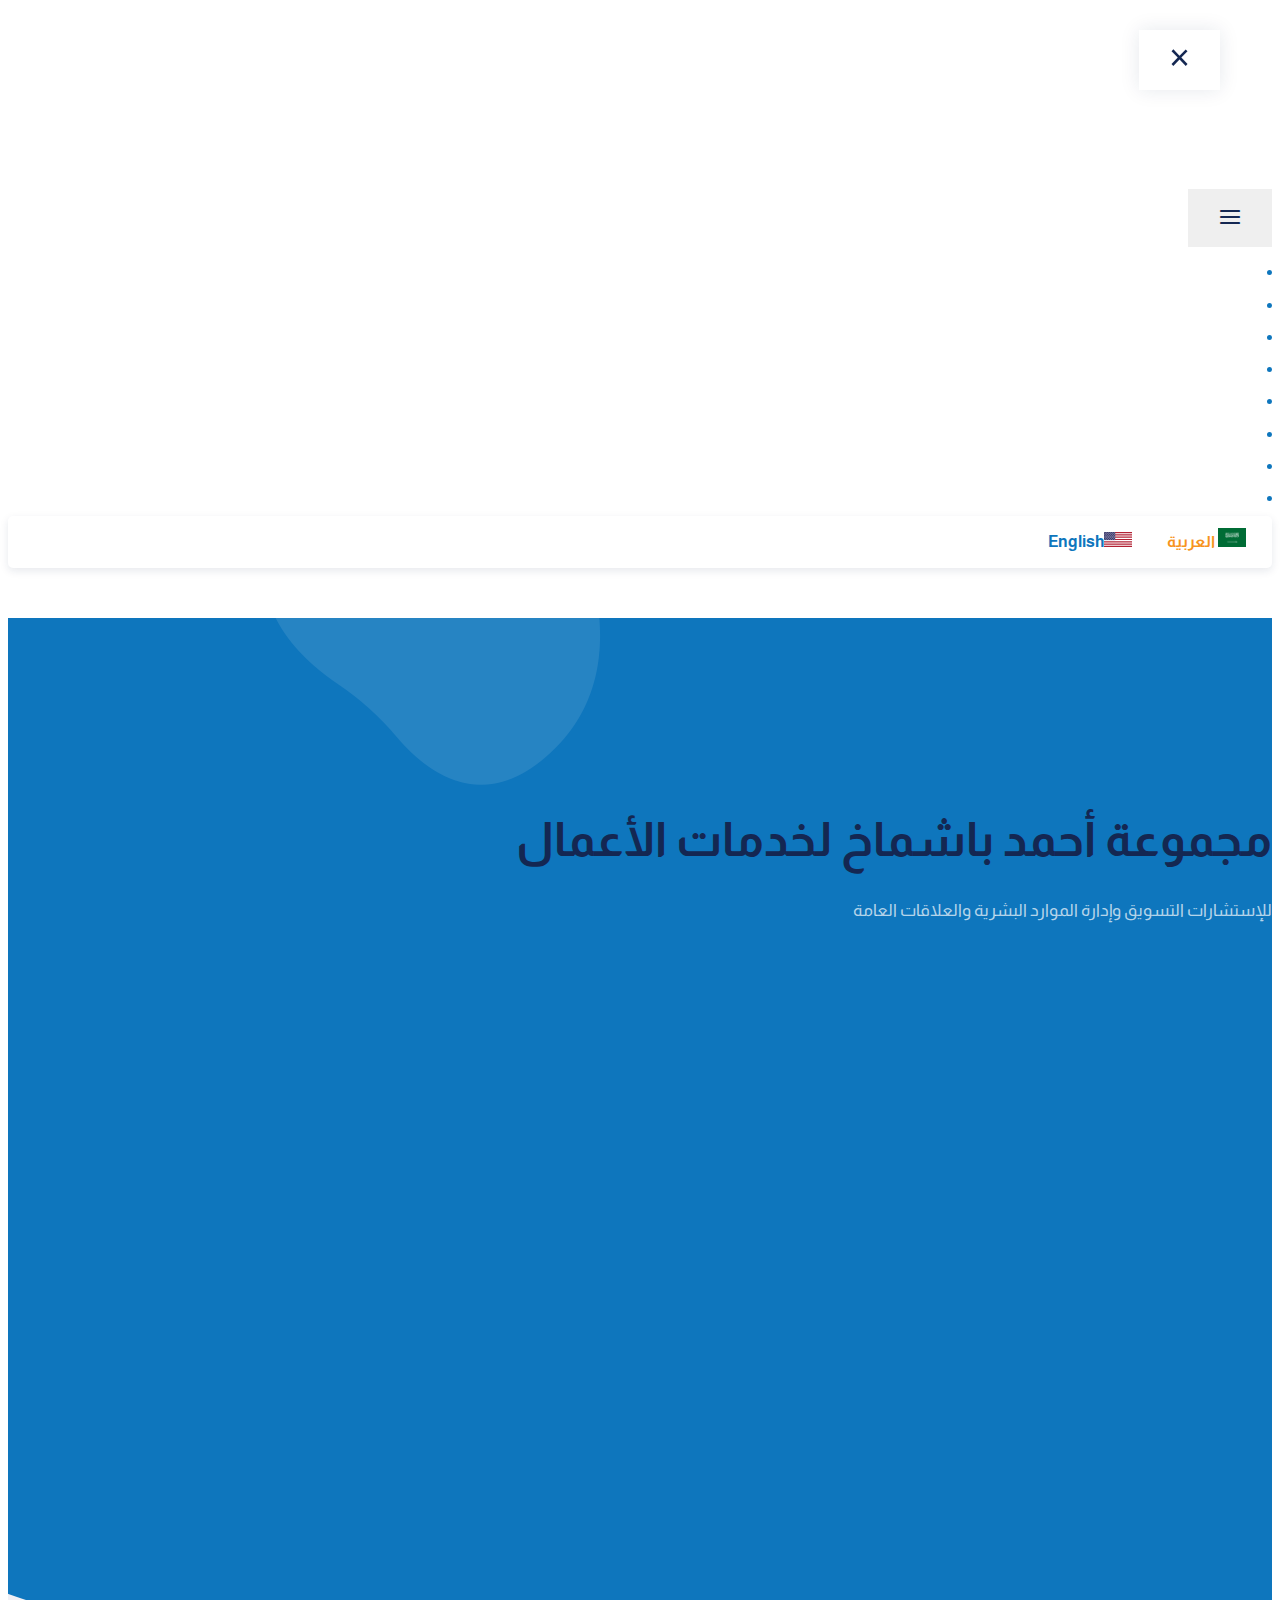
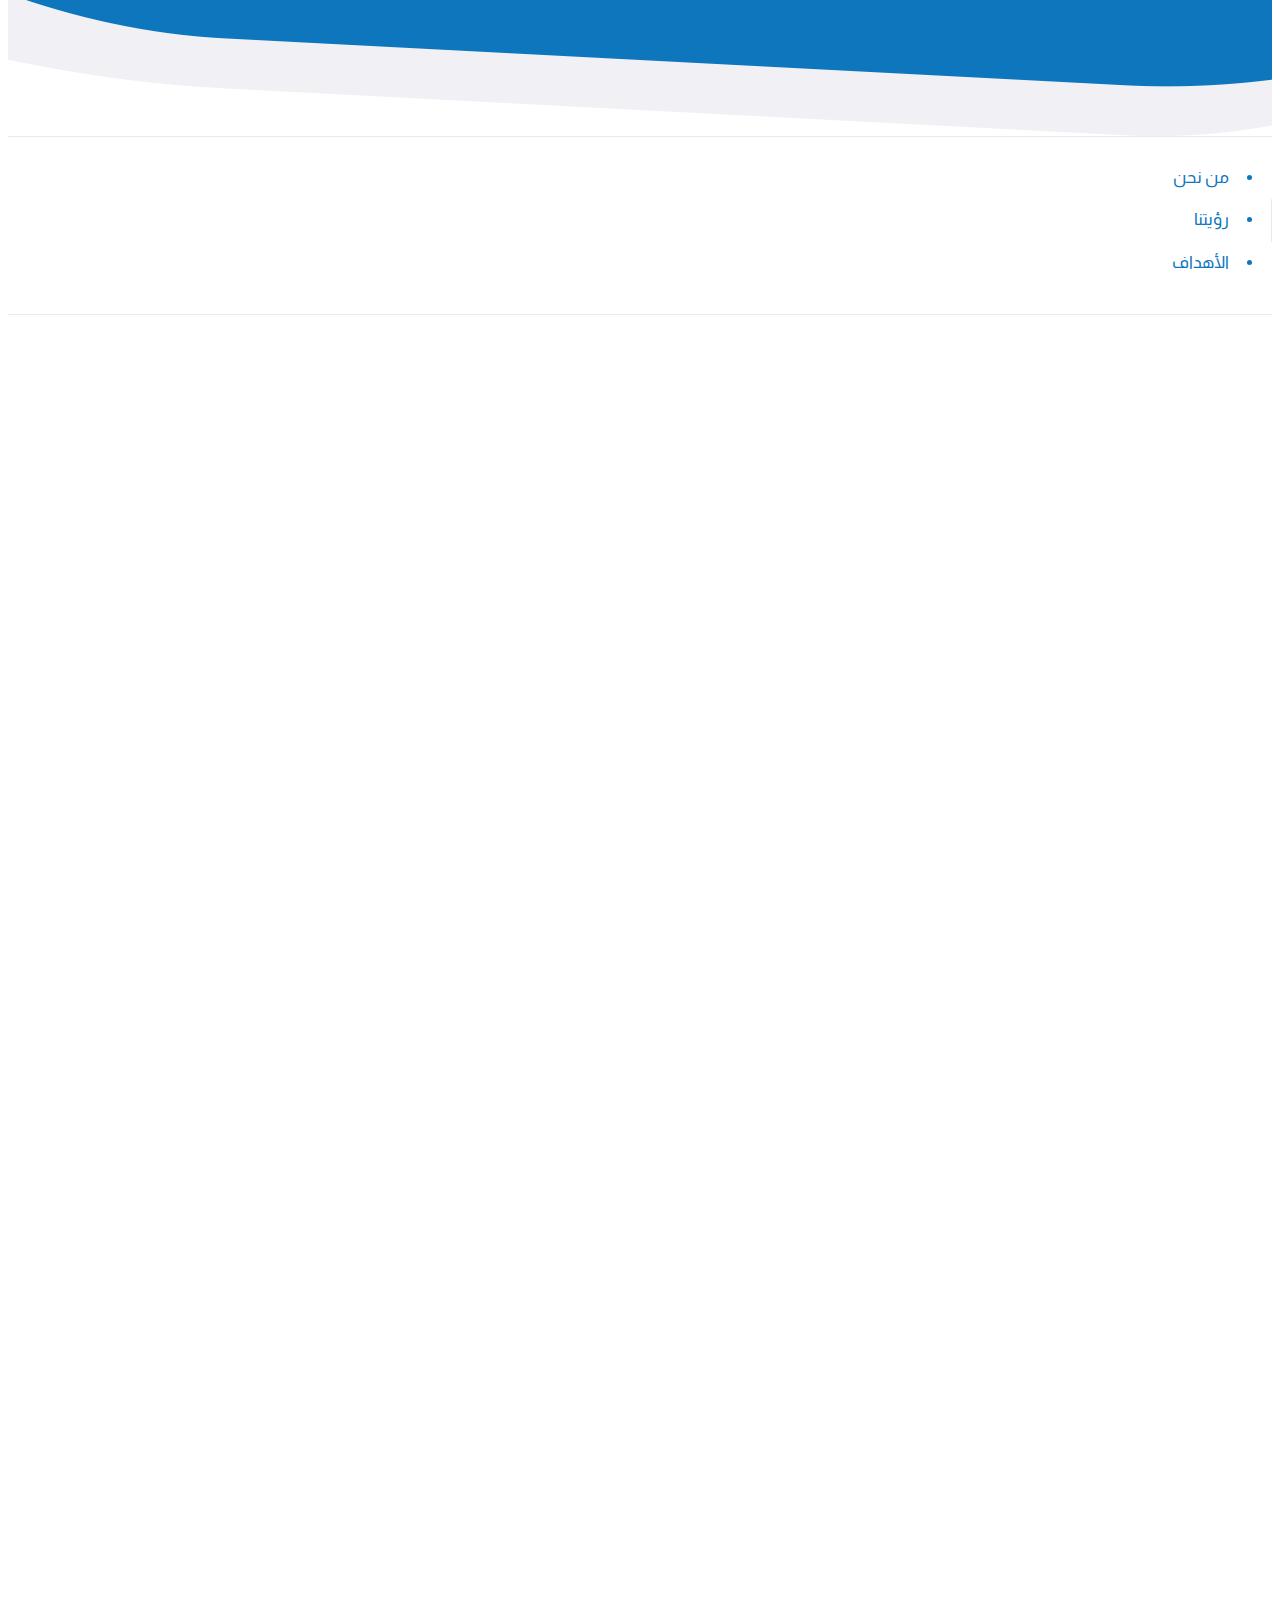
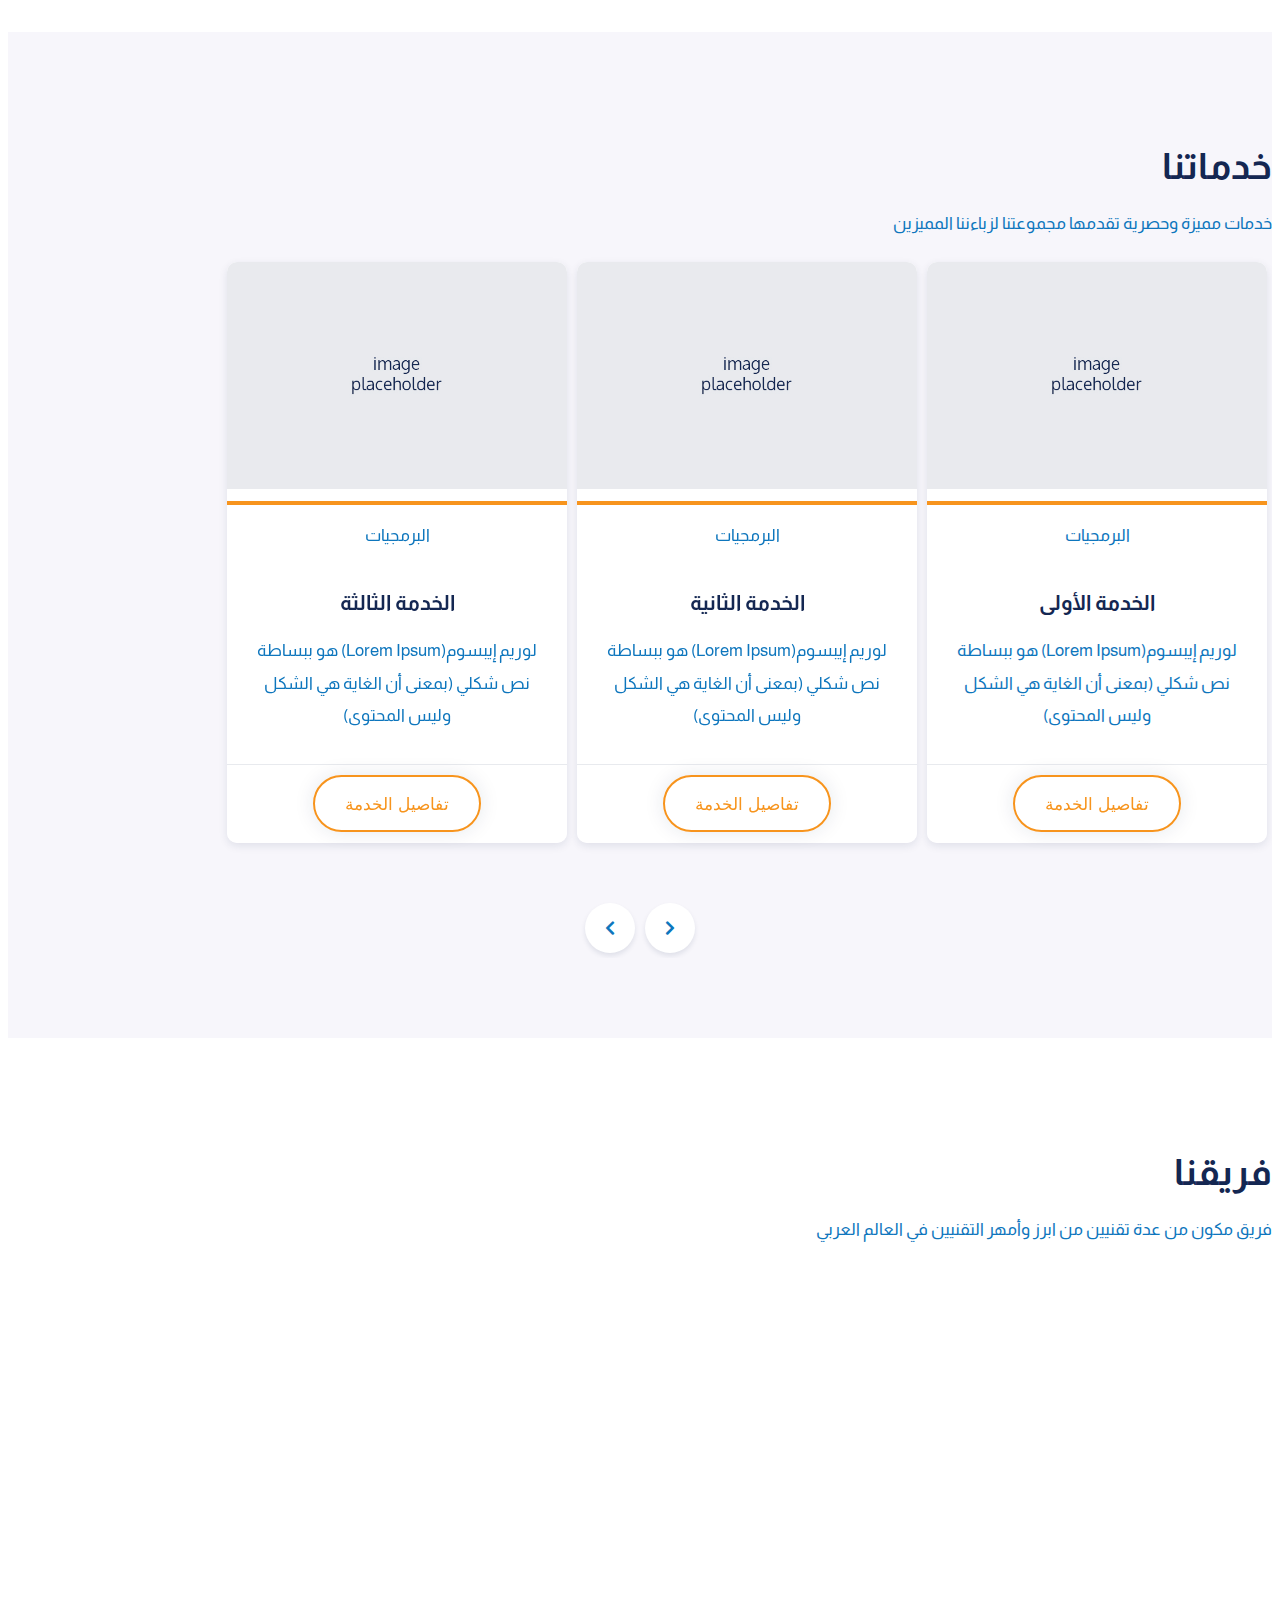
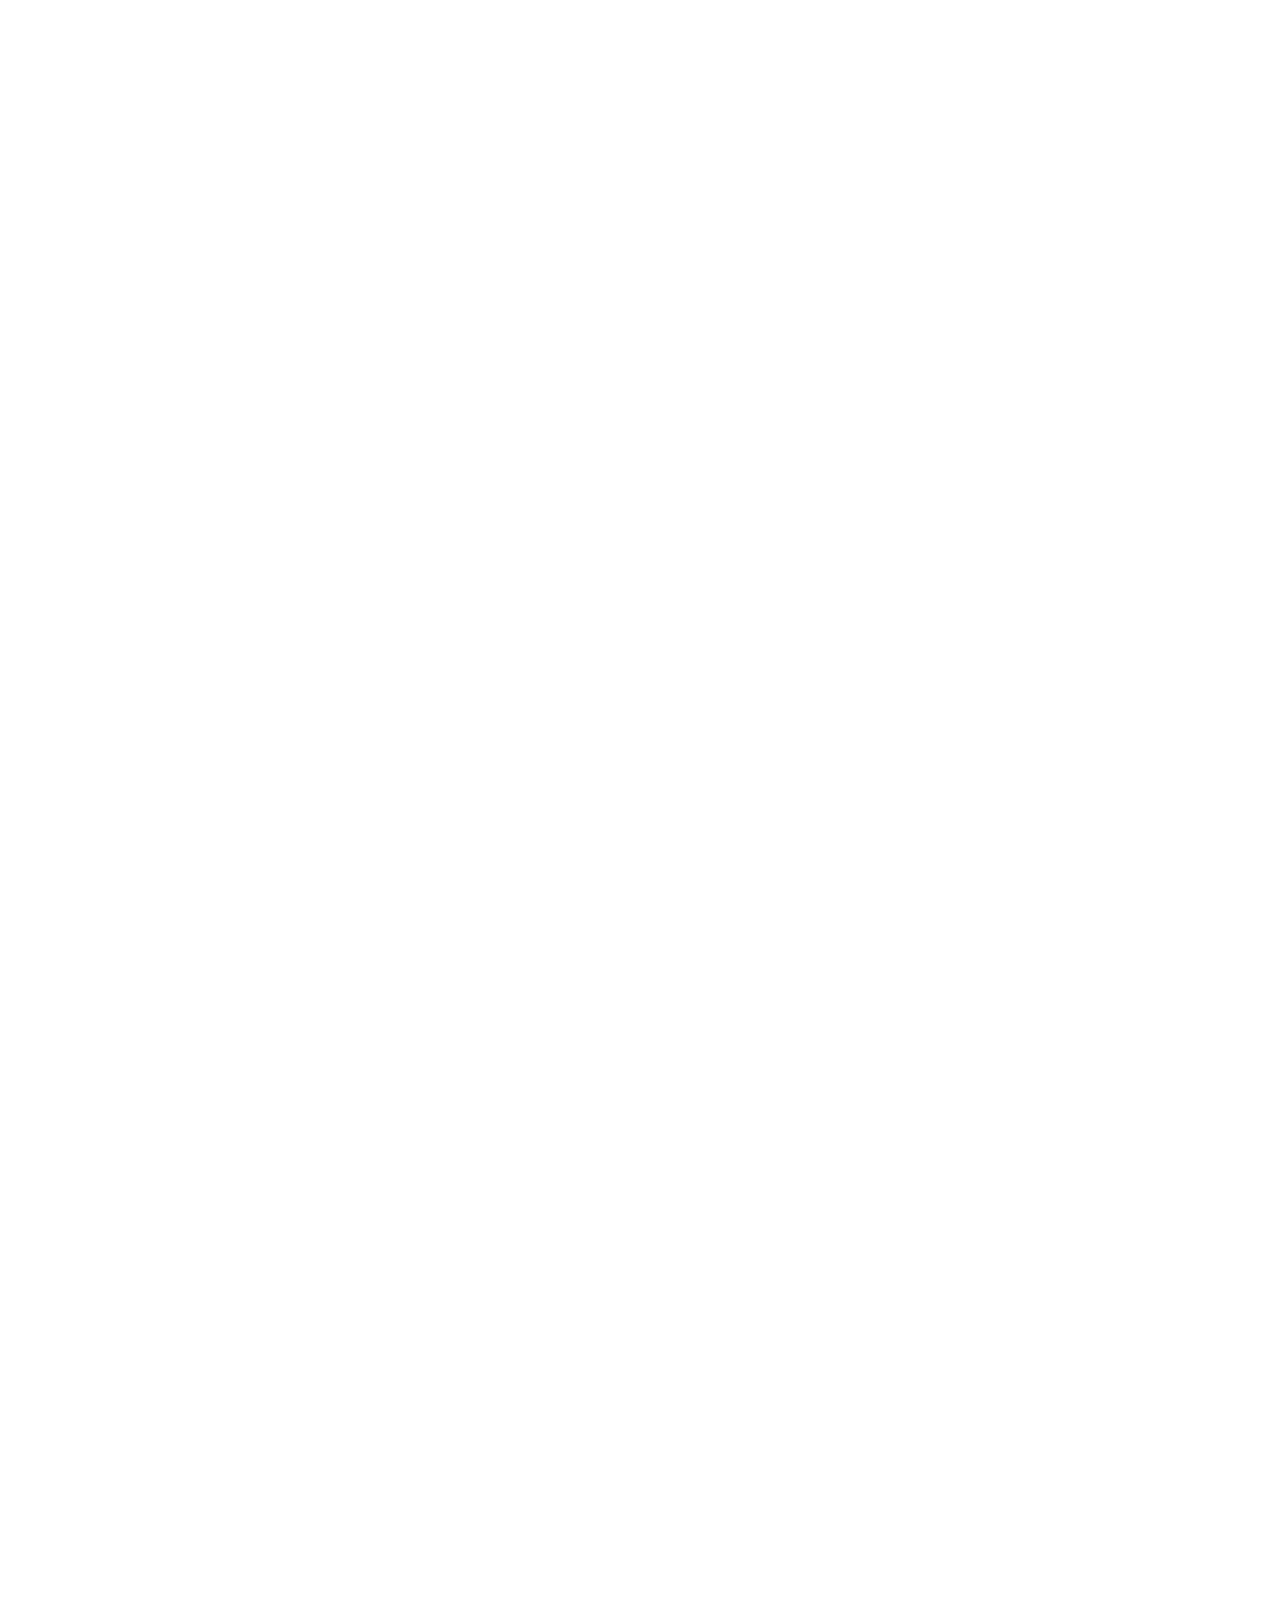
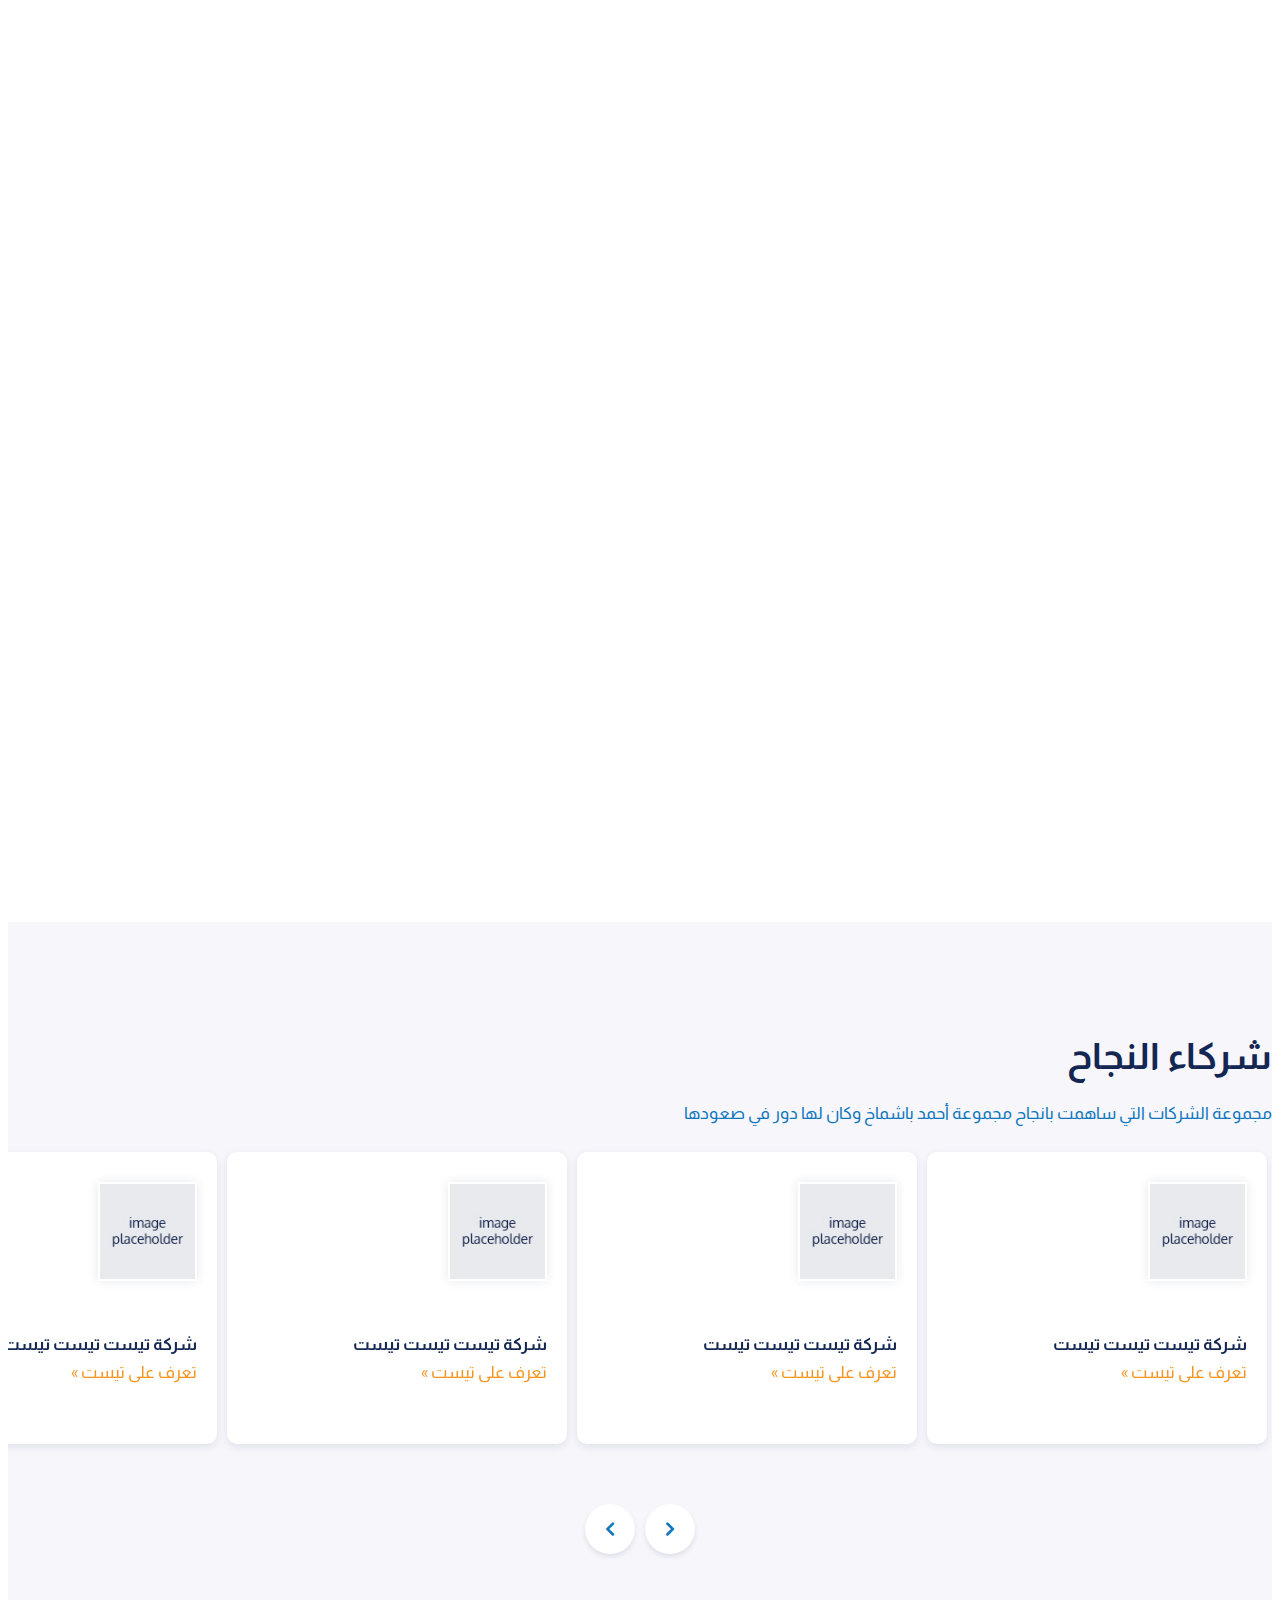
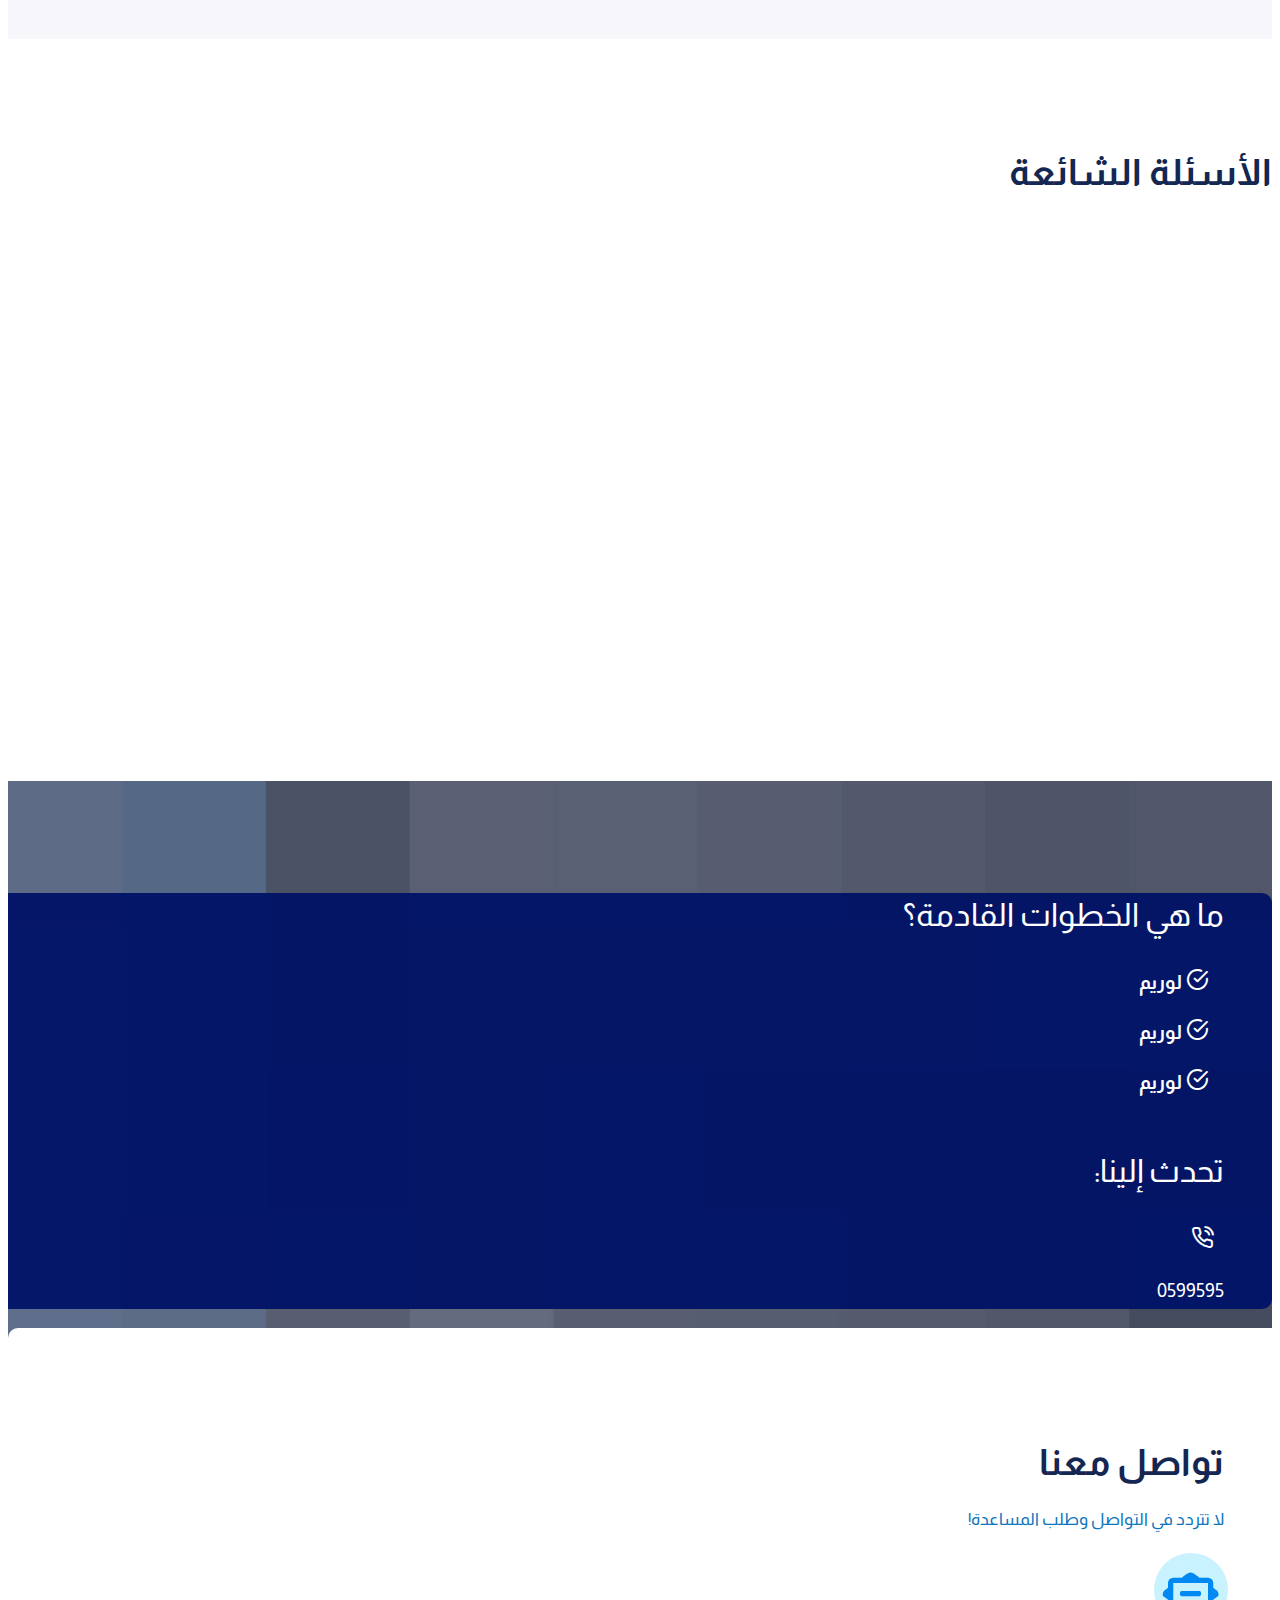
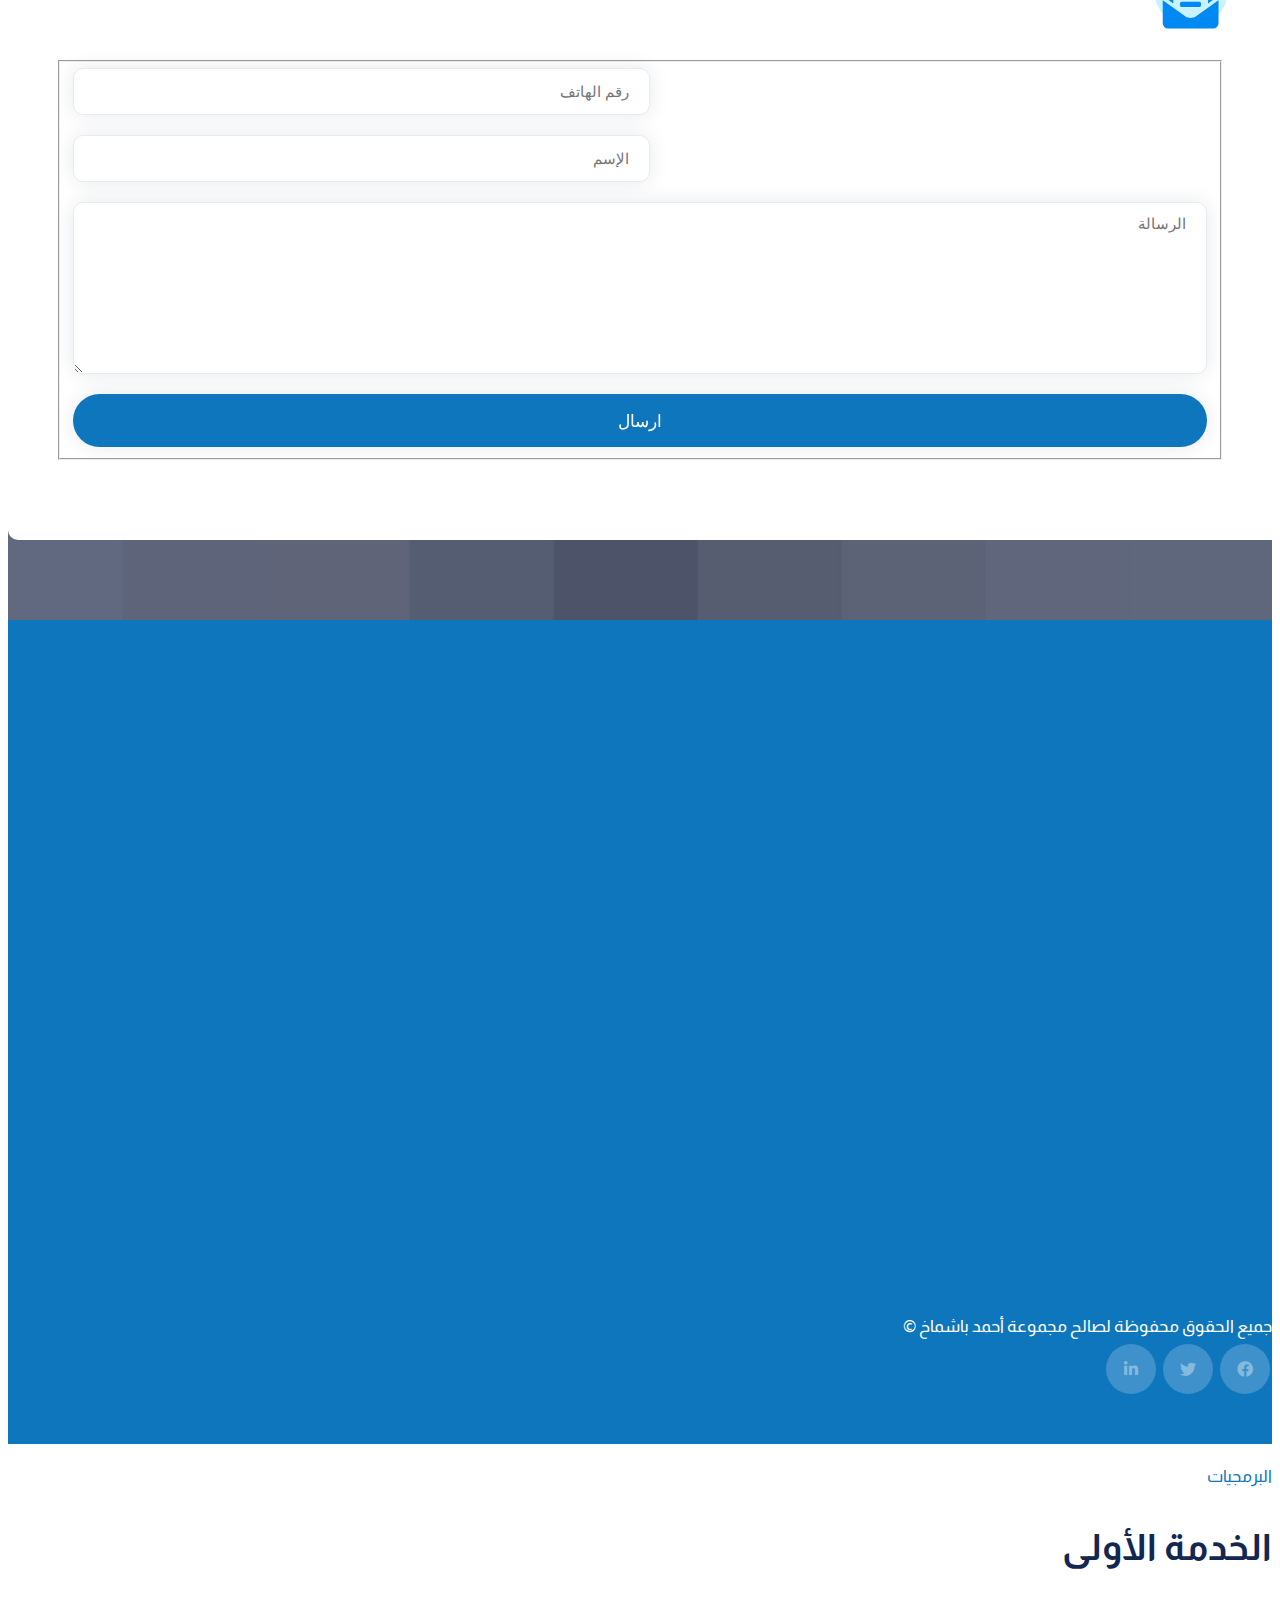
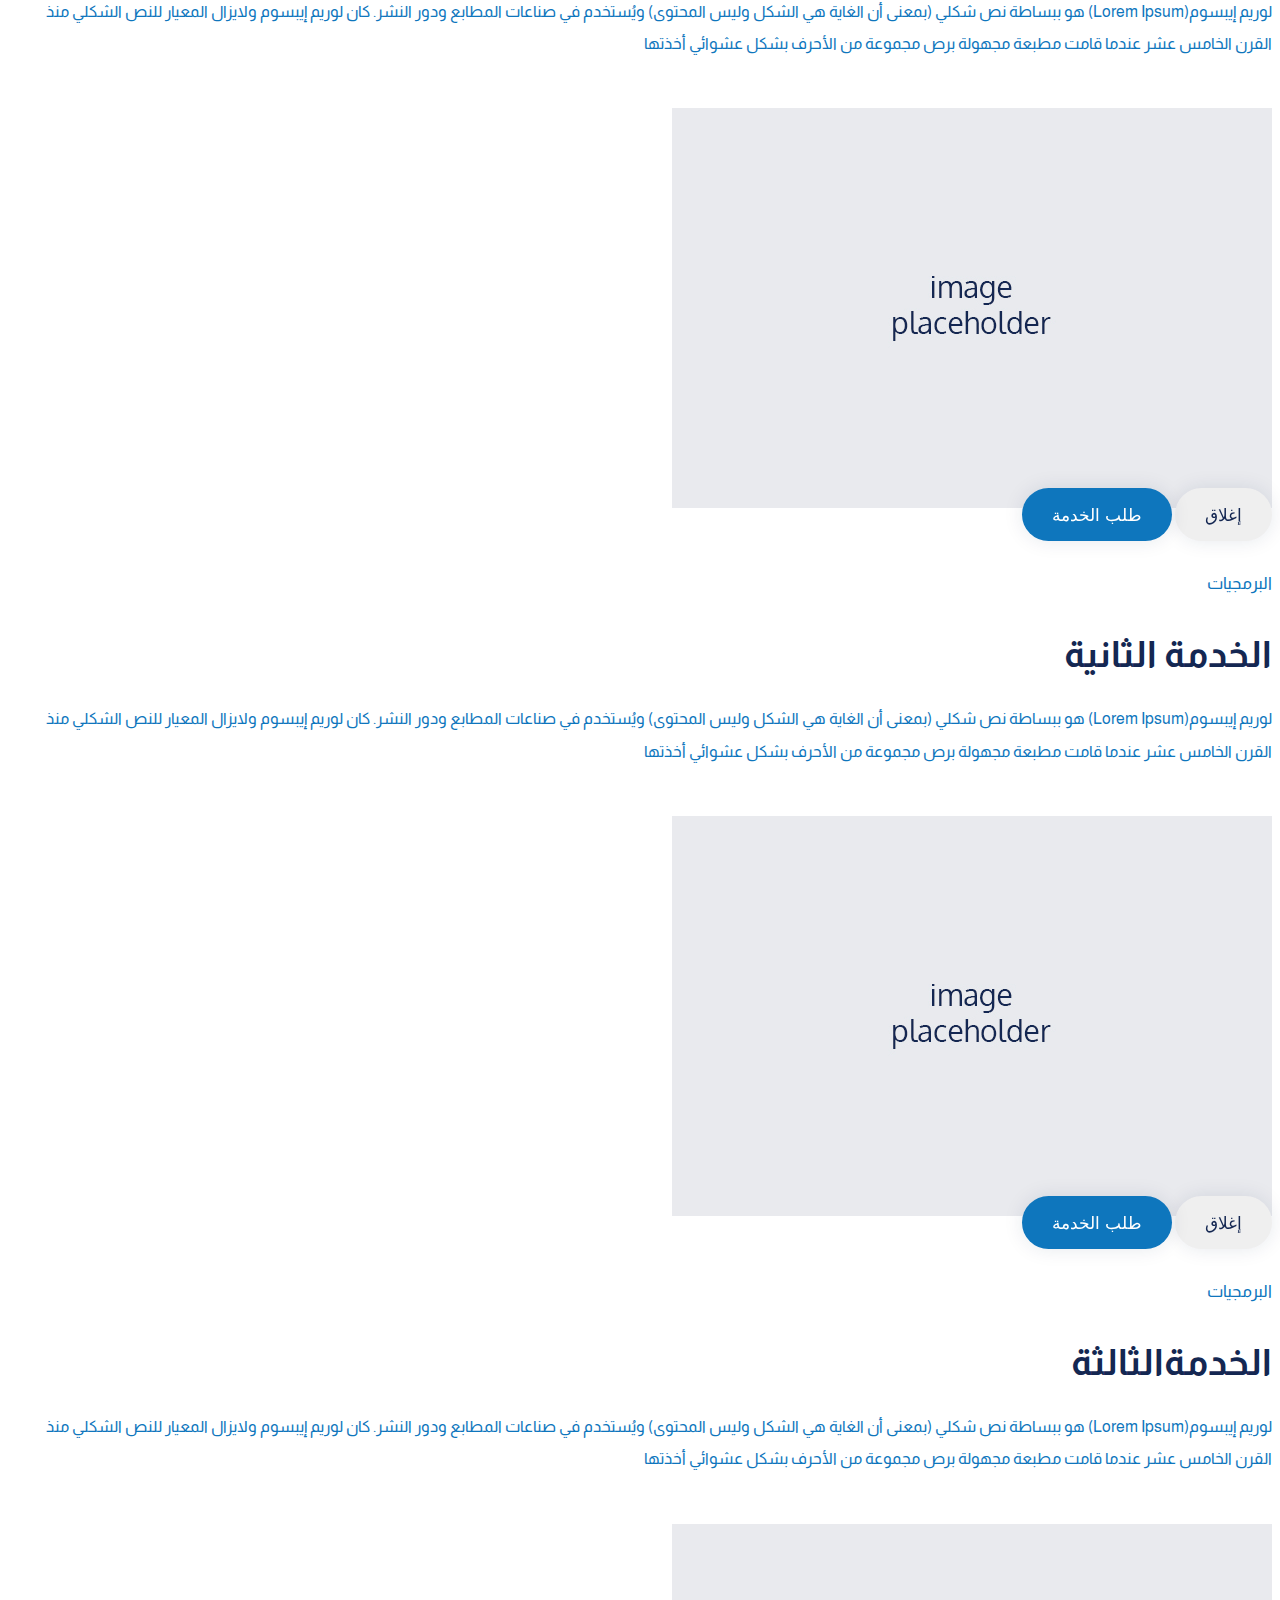
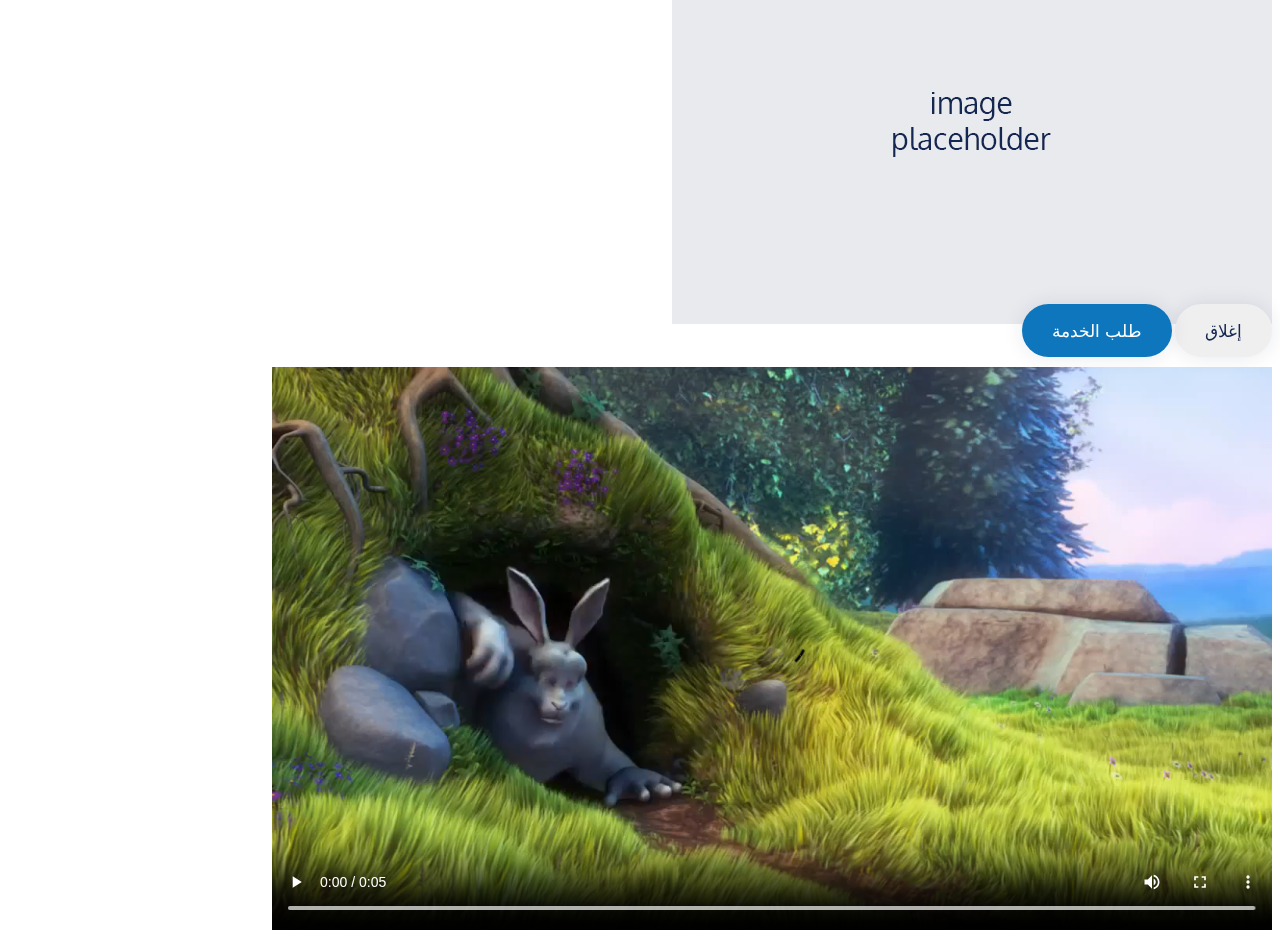
==== index-ar.html @ 136cfb00 "Add files via upload" ====
<!doctype html>
<html lang="ar">

<head>
    <meta charset="utf-8">
    <meta name="viewport" content="width=device-width, initial-scale=1">
    <meta name="format-detection" content="telephone=no">
    <title>مجموعة أحمد باشماخ</title>
    <meta name="author" content="">
    <meta name="description" content="Landing Page">
    <meta name="keywords"
        content="landing, creative, works, showcase, portfolio, projects, modern, agency, freelancers">

    <!-- FAVICON FILES -->
    <link href="assets/images/icons/apple-touch-icon-144-precomposed.png" rel="apple-touch-icon" sizes="144x144">
    <link href="assets/images/icons/apple-touch-icon-120-precomposed.png" rel="apple-touch-icon" sizes="120x120">
    <link href="assets/images/icons/apple-touch-icon-76-precomposed.png" rel="apple-touch-icon" sizes="76x76">
    <link href="assets/images/icons/logo-sticky.png" rel="shortcut icon">

    <!-- GOOGLE WEB FONT -->
    <link href="https://fonts.googleapis.com/css?family=Oxygen:300,400,700&display=swap" rel="stylesheet">
    <link rel="preconnect" href="https://fonts.googleapis.com">
    <link rel="preconnect" href="https://fonts.gstatic.com" crossorigin>
    <link href="https://fonts.googleapis.com/css2?family=Almarai:wght@300;400;700;800&display=swap" rel="stylesheet">

    <!-- CSS FILES -->
    <!-- <link rel="stylesheet" href="assets/css/bootstrap.min.css"> -->
    <!-- CSS -->
    <link rel="stylesheet" href="https://cdn.rtlcss.com/bootstrap/v4.5.3/css/bootstrap.min.css"
        integrity="sha384-JvExCACAZcHNJEc7156QaHXTnQL3hQBixvj5RV5buE7vgnNEzzskDtx9NQ4p6BJe" crossorigin="anonymous">
    <link rel="stylesheet" href="assets/css/ar-style.css">

    <link rel="stylesheet" href="assets/fonts/iconfont.css">
    <link rel="stylesheet" href="assets/css/swiper.min.css">
    <link rel="stylesheet" href="assets/css/venobox.css">
    <link rel="stylesheet" href="assets/css/animate.css">
    <link rel="stylesheet" href="assets/css/select2.min.css">
    <link rel="stylesheet" href="https://pro.fontawesome.com/releases/v5.10.0/css/all.css"
        integrity="sha384-AYmEC3Yw5cVb3ZcuHtOA93w35dYTsvhLPVnYs9eStHfGJvOvKxVfELGroGkvsg+p" crossorigin="anonymous" />
    <link rel="stylesheet" href="assets/css/style.css">
    <link rel="stylesheet" href="assets/css/responsive.css">
    <link rel="stylesheet" href="assets/css/color-1.css">

    <!--arabic files-->


    <!--arabic files-->

</head>

<body dir="rtl">
    <div id="dtr-wrapper" class="clearfix">

        <!-- Header
============================================= -->
        <header id="dtr-header-global" class="fixed-top">
            <nav class="navbar navbar-expand-lg navbar-dark dtr-menu">
                <div class="container">

                    <!-- light logo -->
                    <a class="navbar-brand logo-light" href="#home"><img src="assets/images/logo.png" alt="logo"
                            width="120px"></a>
                    <!-- dark logo -->
                    <a class="navbar-brand logo-dark" href="#home"><img src="assets/images/logo-sticky.png" alt="logo"
                            width="60px"></a>

                    <!-- nav menu toggler-->
                    <button class="navbar-toggler" type="button" data-toggle="collapse"
                        data-target="#navbarSupportedContent" aria-controls="navbarSupportedContent"
                        aria-expanded="false" aria-label="Toggle navigation"> <span class="navbar-toggler-icon"></span>
                    </button>

                    <!-- menu starts-->
                    <div class="collapse navbar-collapse" id="navbarSupportedContent">
                        <ul class="dtr-scrollspy navbar-nav ml-auto">
                            <li class="nav-item"> <a class="nav-link" href="#home">الرئيسية</a> </li>
                            <li class="nav-item"> <a class="nav-link" href="#about">من نحن</a> </li>
                            <li class="nav-item"> <a class="nav-link" href="#products">خدماتنا</a> </li>
                            <li class="nav-item"> <a class="nav-link" href="#team">فريقنا</a> </li>
                            <li class="nav-item"> <a class="nav-link" href="#customers">شركاء النجاح</a> </li>
                            <li class="nav-item"> <a class="nav-link" href="#faq">الأسئلة الشائعة</a> </li>
                            <li class="nav-item"> <a class="nav-link" href="#contact">تواصل معنا</a> </li>

                            <!-- dropdown starts-->
                            <li class="nav-item dropdown"> <a class="nav-link dropdown-toggle" href="#"
                                    id="navbarDropdown" data-toggle="dropdown" aria-haspopup="true"
                                    aria-expanded="false"> اللغة </a>
                                <div class="dropdown-menu dropdown-animate" aria-labelledby="navbarDropdown">
                                    <a class="dropdown-item active" href=""><img src="./assets/images/sa.webp"
                                            class="mr-2" alt="" width="28px"> العربية</a>
                                    <a class="dropdown-item" href=""><img src="./assets/images/usa.svg" class="mr-2"
                                            alt="" width="28px">English</a>
                                </div>
                            </li>
                            <!-- dropdown ends-->
                        </ul>
                    </div>
                    <!-- menu ends-->

                    <!-- button here -->
                    <!-- <div class="dtr-btn ml-4 d-none d-lg-block"> <a href="#">0333 567 8900 <span><i class="icon-phone-call" aria-hidden="true"></i></span> </a> </div> -->
                    <!-- button ends -->
                </div>
            </nav>
        </header>
        <!-- header ends
================================================== -->

        <!-- hero section starts
================================================== -->
        <section id="home" class="hero-section dtr-py-8 hero-default-bg bg-blue color-grey">
            <div class="container">
                <div class="row align-items-center">

                    <!-- column 1 starts -->
                    <div class="col-12 col-md-6 dtr-sm-mb-30px">

                        <!-- Heading -->
                        <h1 class="dtr-mb-4 wow fadeInUp" data-wow-delay="0.4s">مجموعة أحمد باشماخ لخدمات الأعمال</h1>

                        <!-- Text -->
                        <p class="dtr-mb-5 color-white-muted wow fadeInUp w-75 hero-p" data-wow-delay="0.6s">للإستشارات
                            التسويق
                            وإدارة الموارد البشرية والعلاقات العامة</p>

                        <!-- button -->
                        <div class="dtr-btn wow fadeInUp" data-wow-delay="0.8s"> <a href="#products">خدماتنا<span><i
                                        class="icon-arrow-right" aria-hidden="true"></i></span> </a> </div>
                    </div>
                    <!-- column 1 ends -->

                    <!-- column 2 starts -->
                    <div class="col-12 col-md-6 text-right wow fadeInRight" data-wow-delay="0.4s">

                        <!-- Image -->
                        <img src="assets/images/video-bg-img.png" alt="video-bg">

                        <!-- video button starts -->
                        <div class="dtr-video-wrapper dtr-video-button-lg">
                            <div class="dtr-video-wrapper-inner">
                                <a class="dtr-video-popup dtr-video-button " type="button" data-toggle="modal"
                                    data-target="#prod-4" href=""><span class="dtr-video-button-wrap-inner"></span>
                                    <span class="dtr-border-animation dtr-border-1"></span> <span
                                        class="dtr-border-animation dtr-border-2"></span> </a>
                            </div>
                        </div>
                        <!-- video button ends -->

                    </div>
                    <!-- column 2 ends -->

                </div>
            </div>
        </section>
        <!-- hero section starts
================================================== -->

        <!-- about starts
================================================== -->
        <section id="about" class="dtr-sticky-tabs-wrapper dtr-border-top bg-white">
            <!-- tabs nav start -->
            <div class="dtr-sticky-tabs-nav">
                <nav class="dtr-scrollspy-tabs">
                    <ul class="dtr-scrollspy nav justify-content-center dtr-sticky-tabs">
                        <li class="nav-item"> <a class="nav-link" href="#tab1"><i class="fas fa-users mr-2"></i>من
                                نحن</a> </li>
                        <li class="nav-item"> <a class="nav-link" href="#tab2"><i class="fas fa-eye mr-2"></i>
                                رؤيتنا</a> </li>
                        <li class="nav-item"> <a class="nav-link" href="#tab3"><i
                                    class="fas fa-bullseye mr-2"></i>الأهداف</a> </li>
                    </ul>
                </nav>
            </div>
            <!-- tabs nav ends -->

            <div data-target=".dtr-scrollspy-tabs">

                <!-- tab 1 starts -->
                <section id="tab1" class="dtr-sticky-tabs-section">
                    <div class="dtr-sticky-tabs-content">
                        <div class="container">
                            <div class="row align-items-center">

                                <!-- column 1 starts -->
                                <div class="col-12 col-md-7 dtr-sm-mb-30px wow d-flex align-items-center justify-content-center fadeInLeft"
                                    data-wow-delay="0.4s"
                                    style="visibility: visible; animation-delay: 0.4s; animation-name: fadeInLeft;">
                                    <img src="https://source.unsplash.com/random" alt="logo" class="about-image">
                                <!-- column 1 ends -->

                                <!-- column 2 starts -->
                                <div class="col-12 col-md-5 wow fadeInRight" data-wow-delay="0.4s">

                                    <!-- Icon Image -->

                                    <i class="fas fa-users tabs-icon dtr-mb-4"></i>

                                    <!-- Heading -->
                                    <h2 class="dtr-mb-4">من نحن</h2>

                                    <!-- Text -->
                                    <p class="dtr-mb-5 cust-para">لوريم إيبسوم(Lorem Ipsum) هو ببساطة نص شكلي (بمعنى أن
                                        الغاية هي
                                        الشكل وليس المحتوى) ويُستخدم في صناعات المطابع ودور النشر. كان لوريم إيبسوم
                                        ولايزال المعيار للنص الشكلي منذ القرن الخامس عشر عندما قامت مطبعة مجهولة برص
                                        مجموعة من الأحرف بشكل عشوائي أخذتها </p>

                                    <!-- button here -->
                                    <div class="dtr-btn"> <a href="#">من نحن<span><i class="icon-arrow-right"
                                                    aria-hidden="true"></i></span> </a> </div>
                                </div>
                                <!-- column 2 ends -->

                            </div>
                        </div>
                    </div>
                </section>
                <!-- tab 1 ends -->

                <!-- tab 2 starts -->
                <section id="tab2" class="dtr-sticky-tabs-section">
                    <div class="dtr-sticky-tabs-content">
                        <div class="container">
                            <div class="row align-items-center">

                                <!-- column 1 starts -->
                                <div class="col-12 col-md-5 dtr-sm-mb-30px wow fadeInRight" data-wow-delay="0.4s">

                                    <!-- Icon Image -->
                                    <i class="fas fa-eye tabs-icon dtr-mb-4"></i>


                                    <!-- Heading -->
                                    <h2 class="dtr-mb-4">رؤيتنا</h2>

                                    <!-- Text -->
                                    <p class="dtr-mb-5 cust-para">لوريم إيبسوم(Lorem Ipsum) هو ببساطة نص شكلي (بمعنى أن
                                        الغاية هي
                                        الشكل وليس المحتوى) ويُستخدم في صناعات المطابع ودور النشر. كان لوريم إيبسوم
                                        ولايزال المعيار للنص الشكلي منذ القرن الخامس عشر عندما قامت مطبعة مجهولة برص
                                        مجموعة من الأحرف بشكل عشوائي أخذتها </p>

                                    <!-- button here -->
                                    <div class="dtr-btn"> <a href="#">خدماتنا<span><i class="icon-arrow-right"
                                                    aria-hidden="true"></i></span> </a> </div>
                                </div>
                                <!-- column 1 ends -->

                                <!-- column 2 starts -->
                                <div class="col-12 col-md-7 dtr-sm-mb-30px wow d-flex align-items-center justify-content-center fadeInLeft"
                                data-wow-delay="0.4s"
                                style="visibility: visible; animation-delay: 0.4s; animation-name: fadeInLeft;">
                                <img src="https://source.unsplash.com/random" alt="logo" class="about-image">
                                <!-- column 2 ends -->

                            </div>
                        </div>
                    </div>
                </section>
                <!-- tab 2 ends -->

                <!-- tab 3 starts -->
                <section id="tab3" class="dtr-sticky-tabs-section">
                    <div class="dtr-sticky-tabs-content">
                        <div class="container">
                            <div class="row align-items-center">

                                <!-- column 1 starts -->
                                <div class="col-12 col-md-7 dtr-sm-mb-30px wow d-flex align-items-center justify-content-center fadeInLeft"
                                data-wow-delay="0.4s"
                                style="visibility: visible; animation-delay: 0.4s; animation-name: fadeInLeft;">
                                <img src="https://source.unsplash.com/random" alt="logo" class="about-image">
                                <!-- column 1 ends -->

                                <!-- column 2 starts -->
                                <div class="col-12 col-md-5 wow fadeInRight" data-wow-delay="0.4s">

                                    <!-- Icon Image -->
                                    <i class="fas fa-bullseye tabs-icon dtr-mb-4"></i>


                                    <!-- Heading -->
                                    <h2 class="dtr-mb-4">الأهداف</h2>

                                    <!-- Text -->
                                    <p class="dtr-mb-5 cust-para">لوريم إيبسوم(Lorem Ipsum) هو ببساطة نص شكلي (بمعنى أن
                                        الغاية هي
                                        الشكل وليس المحتوى) ويُستخدم في صناعات المطابع ودور النشر. كان لوريم إيبسوم
                                        ولايزال المعيار للنص الشكلي منذ القرن الخامس عشر عندما قامت مطبعة مجهولة برص
                                        مجموعة من الأحرف بشكل عشوائي أخذتها </p>

                                    <!-- button here -->
                                    <div class="dtr-btn"> <a href="#">الأهداف<span><i class="icon-arrow-right"
                                                    aria-hidden="true"></i></span> </a> </div>
                                </div>
                                <!-- column 2 ends -->

                            </div>
                        </div>
                    </div>
                </section>
                <!-- tab 3 ends -->

            </div>
        </section>
        <!-- about starts
================================================== -->
        <!-- products section starts
================================================== -->
        <section id="products" class="dtr-py-7 bg-grey">
            <div class="container">
                <h2 class="text-center">خدماتنا</h2>
                <p class="text-center">خدمات مميزة وحصرية تقدمها مجموعتنا لزباءننا المميزين</p>

                <!-- blog swiper starts -->
                <div class="swiper-container dtr-swiper-has-arrows dtr-blog-carousel mt-5">
                    <div class="swiper-wrapper">

                        <!-- slide 1 starts -->
                        <div class="swiper-slide">
                            <div class="dtr-post-carousel-item">
                                <div class="dtr-post-carousel-content"> <img src="assets/images/post-img3.jpg"
                                        alt="image">
                                    <div class="dtr-post-carousel-entry-content"> <span
                                            class="dtr-category">البرمجيات</span>
                                        <h5><a href="#">الخدمة الأولى</a></h5>
                                        <p>لوريم إيبسوم(Lorem Ipsum) هو ببساطة نص شكلي (بمعنى أن الغاية هي الشكل وليس
                                            المحتوى)</p>
                                    </div>
                                    <div class="dtr-post-carousel-meta">
                                        <button type="button" class="dtr-btn-round py-2 dtr-btn-sec" data-toggle="modal"
                                            data-target="#prod-1">
                                            تفاصيل الخدمة
                                        </button>
                                    </div>
                                </div>
                            </div>
                        </div>
                        <!-- slide 1 ends -->

                        <!-- slide 2 starts -->
                        <div class="swiper-slide">
                            <div class="dtr-post-carousel-item">
                                <div class="dtr-post-carousel-content"> <img src="assets/images/post-img3.jpg"
                                        alt="image">
                                    <div class="dtr-post-carousel-entry-content"> <span
                                            class="dtr-category">البرمجيات</span>
                                        <h5><a href="#">الخدمة الثانية</a></h5>
                                        <p>لوريم إيبسوم(Lorem Ipsum) هو ببساطة نص شكلي (بمعنى أن الغاية هي الشكل وليس
                                            المحتوى)</p>

                                    </div>
                                    <div class="dtr-post-carousel-meta">
                                        <button type="button" class="dtr-btn-round py-2 dtr-btn-sec" data-toggle="modal"
                                            data-target="#prod-2">
                                            تفاصيل الخدمة
                                        </button>
                                    </div>
                                </div>
                            </div>
                        </div>
                        <!-- slide 2 ends -->


                        <!-- slide 3 starts -->
                        <div class="swiper-slide">
                            <div class="dtr-post-carousel-item">
                                <div class="dtr-post-carousel-content"> <img src="assets/images/post-img3.jpg"
                                        alt="image">
                                    <div class="dtr-post-carousel-entry-content"> <span
                                            class="dtr-category">البرمجيات</span>
                                        <h5><a href="#">الخدمة الثالثة </a></h5>
                                        <p>لوريم إيبسوم(Lorem Ipsum) هو ببساطة نص شكلي (بمعنى أن الغاية هي الشكل وليس
                                            المحتوى)</p>

                                    </div>
                                    <div class="dtr-post-carousel-meta">
                                        <button type="button" class="dtr-btn-round py-2 dtr-btn-sec" data-toggle="modal"
                                            data-target="#prod-3">
                                            تفاصيل الخدمة
                                        </button>
                                    </div>
                                </div>
                            </div>
                        </div>
                        <!-- slide 3 ends -->





                    </div>
                    <!-- Arrows -->
                    <div class="swiper-button-next dtr-swiper-next"></div>
                    <div class="swiper-button-prev dtr-swiper-prev"></div>
                </div>
                <!-- Swiper ends -->

            </div>
        </section>

        <!-- products section ends
================================================== -->

        <!-- team section starts
================================================== -->
        <section id="team" class="dtr-pt-7 dtr-pb-5 bg-white">
            <div class="container">
                <h2 class="text-center">فريقنا</h2>
                <p class="text-center">فريق مكون من عدة تقنيين من ابرز وأمهر التقنيين في العالم العربي </p>
                <div class="row mt-5">

                    <!-- box 1 starts -->
                    <div class="col-12 col-sm-6 col-lg-4 wow fadeInUp" data-wow-delay="0.4s">
                        <div class="dtr-feature-box text-center p-4">
                            <img src="./assets/images/user-4.jpg" alt="" width="95px" class="rounded-circle">
                            <h5 class="mt-1 mb-0">محمد محمد</h5>
                            <p class="dtr-mb-1">محمد محمد</p>
                            <p>المسؤول عن ادارة وبرمجة صفحات الويب المسؤول عن ادارة وبرمجة صفحات الويب </p>
                            <ul class="dtr-social-list text-right d-flex align-items-center justify-content-center">
                                <li><a href="#" class="dtr-facebook"></a></li>
                                <li><a href="#" class="dtr-twitter"></a></li>
                                <li><a href="#" class="dtr-linkedin"></a></li>
                            </ul>
                        </div>
                    </div>
                    <!-- box 1 ends -->

                    <!-- box 2 starts -->
                    <div class="col-12 col-sm-6 col-lg-4 wow fadeInUp" data-wow-delay="0.4s">
                        <div class="dtr-feature-box text-center p-4">
                            <img src="./assets/images/user-4.jpg" alt="" width="95px" class="rounded-circle">
                            <h5 class="mt-1 mb-0">أحمد أحمد</h5>
                            <p class="dtr-mb-1">محمد محمد</p>
                            <p>المسؤول عن ادارة وبرمجة صفحات الويب المسؤول عن ادارة وبرمجة صفحات الويب </p>
                            <ul class="dtr-social-list text-right d-flex align-items-center justify-content-center">
                                <li><a href="#" class="dtr-facebook"></a></li>
                                <li><a href="#" class="dtr-twitter"></a></li>
                                <li><a href="#" class="dtr-linkedin"></a></li>
                            </ul>
                        </div>
                    </div>
                    <!-- box 2 ends -->

                    <!-- box 3 starts -->
                    <div class="col-12 col-sm-6 col-lg-4 wow fadeInUp" data-wow-delay="0.4s">
                        <div class="dtr-feature-box text-center p-4">
                            <img src="./assets/images/user-4.jpg" alt="" width="95px" class="rounded-circle">
                            <h5 class="mt-1 mb-0">أحمد أحمد</h5>
                            <p class="dtr-mb-1">محمد محمد</p>
                            <p>المسؤول عن ادارة وبرمجة صفحات الويب المسؤول عن ادارة وبرمجة صفحات الويب </p>
                            <ul class="dtr-social-list text-right d-flex align-items-center justify-content-center">
                                <li><a href="#" class="dtr-facebook"></a></li>
                                <li><a href="#" class="dtr-twitter"></a></li>
                                <li><a href="#" class="dtr-linkedin"></a></li>
                            </ul>
                        </div>
                    </div>
                    <!-- box 3 ends -->

                    <!-- box 4 starts -->
                    <div class="col-12 col-sm-6 col-lg-4 wow fadeInUp" data-wow-delay="0.4s">
                        <div class="dtr-feature-box text-center p-4">
                            <img src="./assets/images/user-4.jpg" alt="" width="95px" class="rounded-circle">
                            <h5 class="mt-1 mb-0">أحمد أحمد</h5>
                            <p class="dtr-mb-1">محمد محمد</p>
                            <p>المسؤول عن ادارة وبرمجة صفحات الويب المسؤول عن ادارة وبرمجة صفحات الويب </p>
                            <ul class="dtr-social-list text-right d-flex align-items-center justify-content-center">
                                <li><a href="#" class="dtr-facebook"></a></li>
                                <li><a href="#" class="dtr-twitter"></a></li>
                                <li><a href="#" class="dtr-linkedin"></a></li>
                            </ul>
                        </div>
                    </div>
                    <!-- box 4 ends -->

                    <!-- box 5 starts -->
                    <div class="col-12 col-sm-6 col-lg-4 wow fadeInUp" data-wow-delay="0.4s">
                        <div class="dtr-feature-box text-center p-4">
                            <img src="./assets/images/user-4.jpg" alt="" width="95px" class="rounded-circle">
                            <h5 class="mt-1 mb-0">أحمد أحمد</h5>
                            <p class="dtr-mb-1">محمد محمد</p>
                            <p>المسؤول عن ادارة وبرمجة صفحات الويب المسؤول عن ادارة وبرمجة صفحات الويب </p>
                            <ul class="dtr-social-list text-right d-flex align-items-center justify-content-center">
                                <li><a href="#" class="dtr-facebook"></a></li>
                                <li><a href="#" class="dtr-twitter"></a></li>
                                <li><a href="#" class="dtr-linkedin"></a></li>
                            </ul>
                        </div>
                    </div>
                    <!-- box 5 ends -->

                    <!-- box 6 starts -->
                    <div class="col-12 col-sm-6 col-lg-4 wow fadeInUp" data-wow-delay="0.4s">
                        <div class="dtr-feature-box text-center p-4">
                            <img src="./assets/images/user-4.jpg" alt="" width="95px" class="rounded-circle">
                            <h5 class="mt-1 mb-0">أحمد أحمد</h5>
                            <p class="dtr-mb-1">محمد محمد</p>
                            <p>المسؤول عن ادارة وبرمجة صفحات الويب المسؤول عن ادارة وبرمجة صفحات الويب </p>
                            <ul class="dtr-social-list text-right d-flex align-items-center justify-content-center">
                                <li><a href="#" class="dtr-facebook"></a></li>
                                <li><a href="#" class="dtr-twitter"></a></li>
                                <li><a href="#" class="dtr-linkedin"></a></li>
                            </ul>
                        </div>
                    </div>
                    <!-- box 6 ends -->

                </div>
            </div>
        </section>

        <!-- team section ends
================================================== -->
        <!-- customers starts
================================================== -->
        <section id="customers" class="dtr-py-7 bg-grey">
            <h2 class="text-center">شركاء النجاح</h2>
            <p class="text-center"> مجموعة الشركات التي ساهمت بانجاح مجموعة أحمد باشماخ وكان لها دور في صعودها</p>

            <!-- swiper starts -->
            <div class="swiper-container dtr-testimonial-carousel dtr-swiper-has-arrows mt-5">
                <div class="swiper-wrapper">

                    <!-- slide 1 starts -->
                    <div class="swiper-slide">
                        <div class="dtr-testimonial-wrapper p-2">
                            <div class="d-flex align-items-center justify-content-center flex-column dtr-mb-4">
                                <!-- image-->
                                <img src="assets/images/user-6.jpg" width="95" alt="image"
                                    class="rounded-circle   text-center">
                                <!-- client info -->
                                <div class=" text-center">
                                    <h6 class="dtr-mb-0 mt-4"> شركة تيست تيست تيست</h6>
                                    <a href="#" class="link-sec mt-4">تعرف على تيست &raquo;</a>
                                </div>

                            </div>

                        </div>
                    </div>
                    <!-- slide 1 ends -->

                    <!-- slide 2 starts -->
                    <div class="swiper-slide">
                        <div class="dtr-testimonial-wrapper p-2">
                            <div class="d-flex align-items-center justify-content-center flex-column dtr-mb-4">
                                <!-- image-->
                                <img src="assets/images/user-6.jpg" width="95" alt="image"
                                    class="rounded-circle   text-center">
                                <!-- client info -->
                                <div class=" text-center">
                                    <h6 class="dtr-mb-0 mt-4"> شركة تيست تيست تيست</h6>
                                    <a href="#" class="link-sec mt-4">تعرف على تيست &raquo;</a>
                                </div>

                            </div>

                        </div>
                    </div>
                    <!-- slide 2 ends -->
                    <!-- slide 3 starts -->
                    <div class="swiper-slide">
                        <div class="dtr-testimonial-wrapper p-2">
                            <div class="d-flex align-items-center justify-content-center flex-column dtr-mb-4">
                                <!-- image-->
                                <img src="assets/images/user-6.jpg" width="95" alt="image"
                                    class="rounded-circle   text-center">
                                <!-- client info -->
                                <div class=" text-center">
                                    <h6 class="dtr-mb-0 mt-4"> شركة تيست تيست تيست</h6>
                                    <a href="#" class="link-sec mt-4">تعرف على تيست &raquo;</a>
                                </div>

                            </div>

                        </div>
                    </div>
                    <!-- slide 3 ends -->
                    <!-- slide 4 starts -->
                    <div class="swiper-slide">
                        <div class="dtr-testimonial-wrapper p-2">
                            <div class="d-flex align-items-center justify-content-center flex-column dtr-mb-4">
                                <!-- image-->
                                <img src="assets/images/user-6.jpg" width="95" alt="image"
                                    class="rounded-circle   text-center">
                                <!-- client info -->
                                <div class=" text-center">
                                    <h6 class="dtr-mb-0 mt-4"> شركة تيست تيست تيست</h6>
                                    <a href="#" class="link-sec mt-4">تعرف على تيست &raquo;</a>
                                </div>

                            </div>

                        </div>
                    </div>
                    <!-- slide 4 ends -->
                    <!-- slide 4 starts -->
                    <div class="swiper-slide">
                        <div class="dtr-testimonial-wrapper p-2">
                            <div class="d-flex align-items-center justify-content-center flex-column dtr-mb-4">
                                <!-- image-->
                                <img src="assets/images/user-6.jpg" width="95" alt="image"
                                    class="rounded-circle   text-center">
                                <!-- client info -->
                                <div class=" text-center">
                                    <h6 class="dtr-mb-0 mt-4"> شركة تيست تيست تيست</h6>
                                    <a href="#" class="link-sec mt-4">تعرف على تيست &raquo;</a>
                                </div>

                            </div>

                        </div>
                    </div>
                    <!-- slide 4 ends -->

                    <!-- slide 4 starts -->
                    <div class="swiper-slide">
                        <div class="dtr-testimonial-wrapper p-2">
                            <div class="d-flex align-items-center justify-content-center flex-column dtr-mb-4">
                                <!-- image-->
                                <img src="assets/images/user-6.jpg" width="95" alt="image"
                                    class="rounded-circle   text-center">
                                <!-- client info -->
                                <div class=" text-center">
                                    <h6 class="dtr-mb-0 mt-4"> شركة تيست تيست تيست</h6>
                                    <a href="#" class="link-sec mt-4">تعرف على تيست &raquo;</a>
                                </div>

                            </div>

                        </div>
                    </div>
                    <!-- slide 4 ends -->

                    <!-- slide 4 starts -->
                    <div class="swiper-slide">
                        <div class="dtr-testimonial-wrapper p-2">
                            <div class="d-flex align-items-center justify-content-center flex-column dtr-mb-4">
                                <!-- image-->
                                <img src="assets/images/user-6.jpg" width="95" alt="image"
                                    class="rounded-circle   text-center">
                                <!-- client info -->
                                <div class=" text-center">
                                    <h6 class="dtr-mb-0 mt-4"> شركة تيست تيست تيست</h6>
                                    <a href="#" class="link-sec mt-4">تعرف على تيست &raquo;</a>
                                </div>

                            </div>

                        </div>
                    </div>
                    <!-- slide 4 ends -->
                    <!-- slide 4 starts -->
                    <div class="swiper-slide">
                        <div class="dtr-testimonial-wrapper p-2">
                            <div class="d-flex align-items-center justify-content-center flex-column dtr-mb-4">
                                <!-- image-->
                                <img src="assets/images/user-6.jpg" width="95" alt="image"
                                    class="rounded-circle   text-center">
                                <!-- client info -->
                                <div class=" text-center">
                                    <h6 class="dtr-mb-0 mt-4"> شركة تيست تيست تيست</h6>
                                    <a href="#" class="link-sec mt-4">تعرف على تيست &raquo;</a>
                                </div>

                            </div>

                        </div>
                    </div>
                    <!-- slide 4 ends -->

                    <!-- slide 4 starts -->
                    <div class="swiper-slide">
                        <div class="dtr-testimonial-wrapper p-2">
                            <div class="d-flex align-items-center justify-content-center flex-column dtr-mb-4">
                                <!-- image-->
                                <img src="assets/images/user-6.jpg" width="95" alt="image"
                                    class="rounded-circle   text-center">
                                <!-- client info -->
                                <div class=" text-center">
                                    <h6 class="dtr-mb-0 mt-4"> شركة تيست تيست تيست</h6>
                                    <a href="#" class="link-sec mt-4">تعرف على تيست &raquo;</a>
                                </div>

                            </div>

                        </div>
                    </div>
                    <!-- slide 4 ends -->



                </div>
                <!-- Arrows -->
                <div class="swiper-button-next dtr-swiper-next"></div>
                <div class="swiper-button-prev dtr-swiper-prev"></div>
            </div>
            <!-- Swiper ends -->

        </section>
        <!-- customers ends
================================================== -->
        <!-- faq starts
================================================== -->
        <section id="faq" class=" dtr-py-7 bg-white">
            <div class="container">
                <h2 class="text-center">الأسئلة الشائعة</h2>
                <!-- <p class="text-center"> اذا كنت تمتلك تساؤلا </p> -->

                <div class="row mt-5">


                    <!-- column 2 starts -->
                    <div class="col-12 col-md-12 wow fadeInRight" data-wow-delay="0.4s">

                        <!-- accordion starts -->
                        <div class="dtr-accordion accordion" id="home-accordion">

                            <!-- accordion tab 1 starts -->
                            <div class="card ">
                                <div class="card-header" id="headingOne">
                                    <h2 class="dtr-mb-0">
                                        <button class="btn btn-link collapsed" type="button" data-toggle="collapse"
                                            data-target="#collapseOne" aria-expanded="true" aria-controls="collapseOne">
                                            السؤال الاول </button>
                                    </h2>
                                </div>
                                <div id="collapseOne" class="collapse show" aria-labelledby="headingOne"
                                    data-parent="#home-accordion">
                                    <div class="card-body">لوريم إيبسوم(Lorem Ipsum) هو ببساطة نص شكلي (بمعنى أن الغاية
                                        هي الشكل وليس
                                        المحتوى) </div>
                                </div>
                            </div>
                            <!-- accordion tab 1 ends -->

                            <!-- accordion tab 2 starts -->
                            <div class="card">
                                <div class="card-header" id="headingTwo">
                                    <h2 class="dtr-mb-0">
                                        <button class="btn btn-link collapsed" type="button" data-toggle="collapse"
                                            data-target="#collapseTwo" aria-expanded="false"
                                            aria-controls="collapseTwo"> السؤال الثاني </button>
                                    </h2>
                                </div>
                                <div id="collapseTwo" class="collapse" aria-labelledby="headingTwo"
                                    data-parent="#home-accordion">
                                    <div class="card-body"> لوريم إيبسوم(Lorem Ipsum) هو ببساطة نص شكلي (بمعنى أن الغاية
                                        هي الشكل وليس
                                        المحتوى) </div>
                                </div>
                            </div>
                            <!-- accordion tab 2 ends -->

                            <!-- accordion tab 3 starts -->
                            <div class="card">
                                <div class="card-header" id="headingThree">
                                    <h2 class="dtr-mb-0">
                                        <button class="btn btn-link collapsed" type="button" data-toggle="collapse"
                                            data-target="#collapseThree" aria-expanded="false"
                                            aria-controls="collapseThree"> السؤال الثالث </button>
                                    </h2>
                                </div>
                                <div id="collapseThree" class="collapse" aria-labelledby="headingThree"
                                    data-parent="#home-accordion">
                                    <div class="card-body">لوريم إيبسوم(Lorem Ipsum) هو ببساطة نص شكلي (بمعنى أن الغاية
                                        هي الشكل وليس
                                        المحتوى) </div>
                                </div>
                            </div>
                            <!-- accordion tab 3 ends -->

                        </div>
                        <!-- accordion ends -->

                    </div>
                    <!-- column 2 ends -->

                </div>
            </div>
        </section>

        <!-- faq ends
================================================== -->

        <!-- contact section starts
================================================== -->
        <section id="contact" class="dtr-py-7 quote-section">
            <div class="container">
                <div class="row ">

                    <!-- column 1 starts -->
                    <div
                        class="col-12 col-lg-6 bg-trans-dark-blue color-white py-5 dtr-px-5 dtr-rounded-left text-size-md">

                        <p class="text-size-xl dtr-mb-4">ما هي الخطوات القادمة؟</p>


                        <ul class="dtr-list-checkmark dtr-mb-5">
                            <li>
                                <h6>لوريم</h6>
                            </li>
                            <li>
                                <h6>لوريم</h6>
                            </li>
                            <li>
                                <h6>لوريم</h6>
                            </li>
                        </ul>


                        <p class="text-size-xl dtr-mb-4"> تحدث إلينا:</p>
                        <div class="d-flex align-items-center">
                            <i class="icon-phone-call dtr-left-icon dtr-icon-scale"></i>
                            <p class="mb-0 ml-2">0599595</p><span class="color-blue"></span>
                            <!-- <div class="ml-5"><i class="icon-message-square dtr-left-icon dtr-icon-scale"></i><a
                                    href="#chat"><span class="color-blue"></span></a></div> -->
                        </div>
                    </div>
                    <!-- column 1 ends -->

                    <!-- column 2 starts -->
                    <div class="col-12 col-lg-6 bg-white dtr-py-7 py-5 dtr-px-5 dtr-rounded-right">
                        <div class="d-flex dtr-mb-4">
                            <div class="">
                                <h2>تواصل معنا</h2>
                                <p>لا تتردد في التواصل وطلب المساعدة!</p>
                            </div>
                            <!-- icon starts -->
                            <span class="dtr-icon-with-bg dtr-icon-blue ml-auto"><i
                                    class="icon-envelope-open-text"></i></span>
                            <!-- icon ends -->
                        </div>

                        <!-- form starts -->
                        <div class="dtr-form dtr-submit-full">
                            <form id="contactform" method="post" action="contact-form.php">
                                <fieldset>
                                    <div class="dtr-form-row-2col">
                                        <p class="dtr-form-column">
                                            <input name="number" class="number" type="text" placeholder="رقم الهاتف">
                                        </p>
                                        <p class="dtr-form-column">
                                            <input name="name" type="text" placeholder="الإسم">
                                        </p>
                                    </div>

                                    <p class="antispam">Leave this empty: <br />
                                        <input name="url" />
                                    </p>
                                    <p>
                                        <textarea rows="6" name="message" id="message" class="required"
                                            placeholder="الرسالة"></textarea>
                                    </p>
                                    <button type="submit" class="dtr-btn-round dtr-btn-blue"> ارسال</button>
                                    <div id="result"></div>
                                </fieldset>
                            </form>
                        </div>
                        <!-- form ends -->

                    </div>
                    <!-- column 2 ends -->

                </div>
            </div>
        </section>

        <!-- contact section ends
================================================== -->

        <!-- footer starts
================================================== -->

        <footer id="dtr-footer-global" class="bg-blue color-white">
            <div class="container">

                <!-- footer columns row starts -->
                <div class="row">

                    <!-- column 1 starts -->
                    <div class="col-12 col-sm-6 col-lg-6 dtr-sm-mb-30px">
                        <p><img src="assets/images/logo.png" width="150px" height="150px" alt="image" class="wow pulse"
                                data-wow-delay="0.4s"></p>

                    </div>
                    <!-- column 1 ends -->

                    <!-- column 2 starts -->
                    <div class="col-12 col-sm-6 col-lg-2 dtr-sm-mb-30px wow fadeInRight" data-wow-delay="0.4s">

                        <ul class="dtr-list">
                            <li><a href="#home">الرئيسية</a></li>
                            <li><a href="#about">من نحن</a></li>
                            <li><a href="#products">خدماتنا</a></li>

                        </ul>
                    </div>
                    <!-- column 2 ends -->

                    <!-- column 3 starts -->
                    <div class="col-12 col-sm-6 col-lg-2 dtr-sm-mb-30px wow fadeInRight" data-wow-delay="0.6s">

                        <ul class="dtr-list">
                            <li><a href="#team">فريقنا</a></li>
                            <li><a href="#customers">شركاء النجاح </a></li>
                            <li><a href="#faq">الأسئلة الشائعة</a></li>
                        </ul>
                    </div>
                    <!-- column 3 ends -->

                    <!-- column 4 starts -->
                    <div class="col-12 col-sm-6 col-lg-2 wow fadeInRight" data-wow-delay="0.8s">
                        <ul class="dtr-list">
                            <li><a href="#contact">تواصل معنا</a></li>
                        </ul>
                    </div>
                    <!-- column 4 ends -->

                </div>
                <!-- footer columns row ends -->

                <!-- copyright row starts -->
                <div class="row dtr-mt-7">
                    <div class="col-12 col-md-6"> جميع الحقوق محفوظة لصالح مجموعة أحمد باشماخ &copy;</div>
                    <div class="col-12 col-md-6">
                        <ul class="dtr-social-list text-right color-muted-white">
                            <li><a href="#" class="dtr-facebook"></a></li>
                            <li><a href="#" class="dtr-twitter"></a></li>
                            <li><a href="#" class="dtr-linkedin"></a></li>
                        </ul>
                    </div>
                </div>
                <!-- copyright row ends -->

            </div>
        </footer>
        <!-- footer ends
================================================== -->

        <!-- Modals
================================================= -->

        <!-- products Modal 1 -->
        <div class="modal  fade" id="prod-1" tabindex="-1" aria-labelledby="exampleModalLabel" aria-hidden="true">
            <div class="modal-dialog modal-lg">
                <div class="modal-content">
                    <div class="modal-header">

                        <p class="mb-0">البرمجيات</p>
                    </div>
                    <div class="modal-body">
                        <div class="row">
                            <!--desc of product-->
                            <div class="col-md-7">
                                <!-- Heading -->
                                <h2 class="dtr-mb-4">الخدمة الأولى</h2>


                                <!-- Text -->
                                <p class="dtr-mb-5 modal-p">لوريم إيبسوم(Lorem Ipsum) هو ببساطة نص شكلي (بمعنى أن الغاية
                                    هي
                                    الشكل وليس المحتوى) ويُستخدم في صناعات المطابع ودور النشر. كان لوريم إيبسوم
                                    ولايزال المعيار للنص الشكلي منذ القرن الخامس عشر عندما قامت مطبعة مجهولة برص
                                    مجموعة من الأحرف بشكل عشوائي أخذتها </p>


                            </div>
                            <!--desc of product-->

                            <!--image of product-->
                            <div class="col-md-5 modal-img">
                                <img src="./assets/images/post-img1.jpg" class="w-100 h-100" alt="">
                            </div>
                            <!--image of product-->

                        </div>
                    </div>
                    <div class="modal-footer">
                        <button type="button" class="dtr-btn-round py-2 btn-secondary"
                            data-dismiss="modal">إغلاق</button>
                        <button type="button" class="dtr-btn-round py-2 dtr-btn-blue">طلب الخدمة</button>
                    </div>
                </div>
            </div>
        </div>
        <!-- products Modal 1 -->

        <!-- products Modal 2 -->
        <div class="modal  fade" id="prod-2" tabindex="-1" aria-labelledby="exampleModalLabel" aria-hidden="true">
            <div class="modal-dialog modal-lg">
                <div class="modal-content">
                    <div class="modal-header">
                        <!-- <button type="button" class="close" data-dismiss="modal" aria-label="Close">
              <span aria-hidden="true">&times;</span>
            </button> -->
                        <p class="mb-0">البرمجيات</p>
                    </div>
                    <div class="modal-body">
                        <div class="row">
                            <!--desc of product-->
                            <div class="col-md-7">
                                <!-- Heading -->
                                <h2 class="dtr-mb-4">الخدمة الثانية
                                </h2>

                                <!-- Text -->
                                <p class="dtr-mb-5 modal-p">لوريم إيبسوم(Lorem Ipsum) هو ببساطة نص شكلي (بمعنى أن الغاية
                                    هي
                                    الشكل وليس المحتوى) ويُستخدم في صناعات المطابع ودور النشر. كان لوريم إيبسوم
                                    ولايزال المعيار للنص الشكلي منذ القرن الخامس عشر عندما قامت مطبعة مجهولة برص
                                    مجموعة من الأحرف بشكل عشوائي أخذتها </p>


                            </div>
                            <!--desc of product-->

                            <!--image of product-->
                            <div class="col-md-5 modal-img">
                                <img src="./assets/images/post-img1.jpg" class="w-100 h-100" alt="">
                            </div>
                            <!--image of product-->

                        </div>
                    </div>
                    <div class="modal-footer">
                        <button type="button" class="dtr-btn-round py-2 btn-secondary"
                            data-dismiss="modal">إغلاق</button>
                        <button type="button" class="dtr-btn-round py-2 dtr-btn-blue">طلب الخدمة</button>
                    </div>
                </div>
            </div>
        </div>
        <!-- products Modal 2 -->

        <!-- products Modal 3 -->
        <div class="modal  fade" id="prod-3" tabindex="-1" aria-labelledby="exampleModalLabel" aria-hidden="true">
            <div class="modal-dialog modal-lg">
                <div class="modal-content">
                    <div class="modal-header">
                        <!-- <button type="button" class="close" data-dismiss="modal" aria-label="Close">
              <span aria-hidden="true">&times;</span>
            </button> -->
                        <p class="mb-0">البرمجيات</p>
                    </div>
                    <div class="modal-body">
                        <div class="row">
                            <!--desc of product-->
                            <div class="col-md-7">
                                <!-- Heading -->
                                <h2 class="dtr-mb-4">الخدمةالثالثة</h2>

                                <!-- Text -->
                                <p class="dtr-mb-5 modal-p">لوريم إيبسوم(Lorem Ipsum) هو ببساطة نص شكلي (بمعنى أن الغاية
                                    هي
                                    الشكل وليس المحتوى) ويُستخدم في صناعات المطابع ودور النشر. كان لوريم إيبسوم
                                    ولايزال المعيار للنص الشكلي منذ القرن الخامس عشر عندما قامت مطبعة مجهولة برص
                                    مجموعة من الأحرف بشكل عشوائي أخذتها </p>


                            </div>
                            <!--desc of product-->

                            <!--image of product-->
                            <div class="col-md-5 modal-img">
                                <img src="./assets/images/post-img1.jpg" class="w-100 h-100" alt="">
                            </div>
                            <!--image of product-->

                        </div>
                    </div>
                    <div class="modal-footer">
                        <button type="button" class="dtr-btn-round py-2 btn-secondary"
                            data-dismiss="modal">إغلاق</button>
                        <button type="button" class="dtr-btn-round py-2 dtr-btn-blue">طلب الخدمة</button>
                    </div>
                </div>
            </div>
        </div>
        <!-- products Modal 3 -->
        <!-- video Modal 4 -->
        <div class="modal fade p-0 show" id="prod-4" tabindex="-1" aria-labelledby="exampleModalLabel"
            aria-modal="true">
            <button type="button" class="close p-3" data-dismiss="modal" aria-label="Close"
                style="position: absolute; top:20px; right: 60px;background: #fff;">
                <span aria-hidden="true" style="font-size: 36px;">×</span>
            </button>
            <div class="modal-dialog modal-lg d-flex align-items-center justify-content-center h-100">
                <div class="modal-content align-items-center justify-content-center"
                    style="height: 563px;width: 1008px;">

                    <div class="modal-body p-0" style="width: 1000px;">
                        <video width="100%" height="100%" controls="">
                            <source src="./assets/images/test.mp4" type="video/mp4">
                            Your browser does not support the video tag.
                        </video>

                    </div>

                </div>
            </div>
        </div>
        <!-- video Modal 4 -->
        <!-- Modals
================================================= -->

    </div>
    <!-- #dtr-wrapper ends -->
    <!-- JS FILES -->
    <script src="assets/js/jquery.min.js" type="text/javascript"></script>
    <!-- <script src="assets/js/bootstrap.min.js" type="text/javascript"></script>  -->
    <!-- jQuery and JS bundle w/ Popper.js -->
    <!-- <script src="https://code.jquery.com/jquery-3.5.1.slim.min.js"
        integrity="sha384-DfXdz2htPH0lsSSs5nCTpuj/zy4C+OGpamoFVy38MVBnE+IbbVYUew+OrCXaRkfj"
        crossorigin="anonymous"></script> -->
    <script src="https://cdn.rtlcss.com/bootstrap/v4.5.3/js/bootstrap.bundle.min.js"
        integrity="sha384-40ix5a3dj6/qaC7tfz0Yr+p9fqWLzzAXiwxVLt9dw7UjQzGYw6rWRhFAnRapuQyK"
        crossorigin="anonymous"></script>
    <script src="assets/js/jquery.easing.js" type="text/javascript"></script>
    <script src="assets/js/swiper.min.js" type="text/javascript"></script>
    <script src="assets/js/venobox.min.js" type="text/javascript"></script>
    <script src="assets/js/select2.min.js" type="text/javascript"></script>
    <script src="assets/js/jquery.validate.min.js" type="text/javascript"></script>
    <script src="assets/js/jquery.form.js" type="text/javascript"></script>
    <script src="assets/js/wow.min.js" type="text/javascript"></script>
    <script src="assets/js/custom.js" type="text/javascript"></script>
    <script>
        // wow animations
        if ($(window).outerWidth() >= 767) {
            new WOW().init({
                mobile: false,
            });
        }
    </script>
</body>

</html>
---- assets/css/ar-style.css ----
body, form label.error { font-family: 'Almarai', sans-serif !important; font-size: 17px; font-weight: 400; line-height: 1.9em; }
h1, h2, h3, h4, h5, h6, h1 a, h2 a, h3 a, h4 a, h5 a, h6 a, #dtr-header-global .nav-link, .dropdown-menu a, dtr-btn { font-family: 'Almarai', sans-serif !important; font-weight: 700; }
.dtr-sticky-tabs .nav-item:first-child:after { content: none; }
.dtr-sticky-tabs .nav-item:last-child:after { content: ''; display: inline-block; position: absolute; right: 0; top: 0; height: 100%; width: 1px; }
.dtr-accordion .btn.btn-link { position: relative; width: 100%; padding: 0px 40px 10px 20px; margin: 0; border: 0; text-decoration: none; text-transform: none; text-align: right !important; -webkit-box-sizing: border-box; -moz-box-sizing: border-box; box-sizing: border-box; font-size: 17px; font-weight: 700; -moz-transition: all .3s linear; -o-transition: all .3s linear; -ms-transition: all .3s linear; transition: all .3s linear; }
.dtr-accordion .btn.btn-link:after { left: 20px !important; top: 50%; right: auto !important; }
.dtr-rounded-left {border-radius: 0 10px 10px 0 !important;}
.dtr-rounded-right {border-radius:  10px 0 0 10px !important;} 
.cust-para{ text-align: justify !important; /* For Edge */
    -moz-text-align-last: right !important; /* For Firefox prior 58.0 */
    text-align-last: right !important;
}
---- assets/fonts/iconfont.css ----
@font-face {
  font-family: 'icomoon';
  src:  url(icomoon.eot);
  src:  url(icomoon.eot?119o20) format('embedded-opentype'),
    url(icomoon.ttf?119o20) format('truetype'),
    url(icomoon.woff?119o20) format('woff'),
    url(icomoon.svg?119o20#icomoon) format('svg');
  font-weight: normal;
  font-style: normal;
  font-display: block;
}

[class^="icon-"], [class*=" icon-"] {
  /* use !important to prevent issues with browser extensions that change fonts */
  font-family: 'icomoon' !important;
  speak: none;
  font-style: normal;
  font-weight: normal;
  font-variant: normal;
  text-transform: none;
  line-height: 1;

  /* Better Font Rendering =========== */
  -webkit-font-smoothing: antialiased;
  -moz-osx-font-smoothing: grayscale;
}

.icon-ad:before {
  content: "\e900";
}
.icon-address-book:before {
  content: "\e901";
}
.icon-address-card:before {
  content: "\e902";
}
.icon-adjust:before {
  content: "\e903";
}
.icon-air-freshener:before {
  content: "\e904";
}
.icon-align-center:before {
  content: "\e905";
}
.icon-align-justify:before {
  content: "\e906";
}
.icon-align-left:before {
  content: "\e907";
}
.icon-align-right:before {
  content: "\e908";
}
.icon-allergies:before {
  content: "\e909";
}
.icon-ambulance:before {
  content: "\e90a";
}
.icon-american-sign-language-interpreting:before {
  content: "\e90b";
}
.icon-anchor:before {
  content: "\e90c";
}
.icon-angle-double-down:before {
  content: "\e90d";
}
.icon-angle-double-left:before {
  content: "\e90e";
}
.icon-angle-double-right:before {
  content: "\e90f";
}
.icon-angle-double-up:before {
  content: "\e910";
}
.icon-angle-down:before {
  content: "\e911";
}
.icon-angle-left:before {
  content: "\e912";
}
.icon-angle-right:before {
  content: "\e913";
}
.icon-angle-up:before {
  content: "\e914";
}
.icon-angry:before {
  content: "\e915";
}
.icon-ankh:before {
  content: "\e916";
}
.icon-apple-alt:before {
  content: "\e917";
}
.icon-archive:before {
  content: "\e918";
}
.icon-archway:before {
  content: "\e919";
}
.icon-arrow-alt-circle-down:before {
  content: "\e91a";
}
.icon-arrow-alt-circle-left:before {
  content: "\e91b";
}
.icon-arrow-alt-circle-right:before {
  content: "\e91c";
}
.icon-arrow-alt-circle-up:before {
  content: "\e91d";
}
.icon-arrow-circle-down:before {
  content: "\e91e";
}
.icon-arrow-circle-left:before {
  content: "\e91f";
}
.icon-arrow-circle-right:before {
  content: "\e920";
}
.icon-arrow-circle-up:before {
  content: "\e921";
}
.icon-arrow-down:before {
  content: "\e922";
}
.icon-arrow-left:before {
  content: "\e923";
}
.icon-arrow-right:before {
  content: "\e924";
}
.icon-arrows-alt:before {
  content: "\e925";
}
.icon-arrows-alt-h:before {
  content: "\e926";
}
.icon-arrows-alt-v:before {
  content: "\e927";
}
.icon-arrow-up:before {
  content: "\e928";
}
.icon-assistive-listening-systems:before {
  content: "\e929";
}
.icon-asterisk:before {
  content: "\e92a";
}
.icon-at:before {
  content: "\e92b";
}
.icon-atlas:before {
  content: "\e92c";
}
.icon-atom:before {
  content: "\e92d";
}
.icon-audio-description:before {
  content: "\e92e";
}
.icon-award:before {
  content: "\e92f";
}
.icon-baby:before {
  content: "\e930";
}
.icon-baby-carriage:before {
  content: "\e931";
}
.icon-backspace:before {
  content: "\e932";
}
.icon-backward:before {
  content: "\e933";
}
.icon-bacon:before {
  content: "\e934";
}
.icon-balance-scale:before {
  content: "\e935";
}
.icon-balance-scale-left:before {
  content: "\e936";
}
.icon-balance-scale-right:before {
  content: "\e937";
}
.icon-ban:before {
  content: "\e938";
}
.icon-band-aid:before {
  content: "\e939";
}
.icon-barcode:before {
  content: "\e93a";
}
.icon-bars:before {
  content: "\e93b";
}
.icon-baseball-ball:before {
  content: "\e93c";
}
.icon-basketball-ball:before {
  content: "\e93d";
}
.icon-bath:before {
  content: "\e93e";
}
.icon-battery-empty:before {
  content: "\e93f";
}
.icon-battery-full:before {
  content: "\e940";
}
.icon-battery-half:before {
  content: "\e941";
}
.icon-battery-quarter:before {
  content: "\e942";
}
.icon-battery-three-quarters:before {
  content: "\e943";
}
.icon-bed:before {
  content: "\e944";
}
.icon-beer:before {
  content: "\e945";
}
.icon-bell:before {
  content: "\e946";
}
.icon-bell-slash:before {
  content: "\e947";
}
.icon-bezier-curve:before {
  content: "\e948";
}
.icon-bible:before {
  content: "\e949";
}
.icon-bicycle:before {
  content: "\e94a";
}
.icon-biking:before {
  content: "\e94b";
}
.icon-binoculars:before {
  content: "\e94c";
}
.icon-biohazard:before {
  content: "\e94d";
}
.icon-birthday-cake:before {
  content: "\e94e";
}
.icon-blender:before {
  content: "\e94f";
}
.icon-blender-phone:before {
  content: "\e950";
}
.icon-blind:before {
  content: "\e951";
}
.icon-blog:before {
  content: "\e952";
}
.icon-bold:before {
  content: "\e953";
}
.icon-bolt:before {
  content: "\e954";
}
.icon-bomb:before {
  content: "\e955";
}
.icon-bone:before {
  content: "\e956";
}
.icon-bong:before {
  content: "\e957";
}
.icon-book:before {
  content: "\e958";
}
.icon-book-dead:before {
  content: "\e959";
}
.icon-bookmark:before {
  content: "\e95a";
}
.icon-book-medical:before {
  content: "\e95b";
}
.icon-book-open:before {
  content: "\e95c";
}
.icon-book-reader:before {
  content: "\e95d";
}
.icon-border-all:before {
  content: "\e95e";
}
.icon-border-none:before {
  content: "\e95f";
}
.icon-border-style:before {
  content: "\e960";
}
.icon-bowling-ball:before {
  content: "\e961";
}
.icon-box:before {
  content: "\e962";
}
.icon-boxes:before {
  content: "\e963";
}
.icon-box-open:before {
  content: "\e964";
}
.icon-braille:before {
  content: "\e965";
}
.icon-brain:before {
  content: "\e966";
}
.icon-bread-slice:before {
  content: "\e967";
}
.icon-briefcase:before {
  content: "\e968";
}
.icon-briefcase-medical:before {
  content: "\e969";
}
.icon-broadcast-tower:before {
  content: "\e96a";
}
.icon-broom:before {
  content: "\e96b";
}
.icon-brush:before {
  content: "\e96c";
}
.icon-bug:before {
  content: "\e96d";
}
.icon-building:before {
  content: "\e96e";
}
.icon-bullhorn:before {
  content: "\e96f";
}
.icon-bullseye:before {
  content: "\e970";
}
.icon-burn:before {
  content: "\e971";
}
.icon-bus:before {
  content: "\e972";
}
.icon-bus-alt:before {
  content: "\e973";
}
.icon-business-time:before {
  content: "\e974";
}
.icon-calculator:before {
  content: "\e975";
}
.icon-calendar:before {
  content: "\e976";
}
.icon-calendar-alt:before {
  content: "\e977";
}
.icon-calendar-check:before {
  content: "\e978";
}
.icon-calendar-day:before {
  content: "\e979";
}
.icon-calendar-minus:before {
  content: "\e97a";
}
.icon-calendar-plus:before {
  content: "\e97b";
}
.icon-calendar-times:before {
  content: "\e97c";
}
.icon-calendar-week:before {
  content: "\e97d";
}
.icon-camera:before {
  content: "\e97e";
}
.icon-camera-retro:before {
  content: "\e97f";
}
.icon-campground:before {
  content: "\e980";
}
.icon-candy-cane:before {
  content: "\e981";
}
.icon-cannabis:before {
  content: "\e982";
}
.icon-capsules:before {
  content: "\e983";
}
.icon-car:before {
  content: "\e984";
}
.icon-car-alt:before {
  content: "\e985";
}
.icon-car-battery:before {
  content: "\e986";
}
.icon-car-crash:before {
  content: "\e987";
}
.icon-caret-down:before {
  content: "\e988";
}
.icon-caret-left:before {
  content: "\e989";
}
.icon-caret-right:before {
  content: "\e98a";
}
.icon-caret-square-down:before {
  content: "\e98b";
}
.icon-caret-square-left:before {
  content: "\e98c";
}
.icon-caret-square-right:before {
  content: "\e98d";
}
.icon-caret-square-up:before {
  content: "\e98e";
}
.icon-caret-up:before {
  content: "\e98f";
}
.icon-carrot:before {
  content: "\e990";
}
.icon-car-side:before {
  content: "\e991";
}
.icon-cart-arrow-down:before {
  content: "\e992";
}
.icon-cart-plus:before {
  content: "\e993";
}
.icon-cash-register:before {
  content: "\e994";
}
.icon-cat:before {
  content: "\e995";
}
.icon-certificate:before {
  content: "\e996";
}
.icon-chair:before {
  content: "\e997";
}
.icon-chalkboard:before {
  content: "\e998";
}
.icon-chalkboard-teacher:before {
  content: "\e999";
}
.icon-charging-station:before {
  content: "\e99a";
}
.icon-chart-area:before {
  content: "\e99b";
}
.icon-chart-bar:before {
  content: "\e99c";
}
.icon-chart-line:before {
  content: "\e99d";
}
.icon-chart-pie:before {
  content: "\e99e";
}
.icon-check:before {
  content: "\e99f";
}
.icon-check-circle:before {
  content: "\e9a0";
}
.icon-check-double:before {
  content: "\e9a1";
}
.icon-check-square:before {
  content: "\e9a2";
}
.icon-cheese:before {
  content: "\e9a3";
}
.icon-chess:before {
  content: "\e9a4";
}
.icon-chess-bishop:before {
  content: "\e9a5";
}
.icon-chess-board:before {
  content: "\e9a6";
}
.icon-chess-king:before {
  content: "\e9a7";
}
.icon-chess-knight:before {
  content: "\e9a8";
}
.icon-chess-pawn:before {
  content: "\e9a9";
}
.icon-chess-queen:before {
  content: "\e9aa";
}
.icon-chess-rook:before {
  content: "\e9ab";
}
.icon-chevron-circle-down:before {
  content: "\e9ac";
}
.icon-chevron-circle-left:before {
  content: "\e9ad";
}
.icon-chevron-circle-right:before {
  content: "\e9ae";
}
.icon-chevron-circle-up:before {
  content: "\e9af";
}
.icon-chevron-down:before {
  content: "\e9b0";
}
.icon-chevron-left:before {
  content: "\e9b1";
}
.icon-chevron-right:before {
  content: "\e9b2";
}
.icon-chevron-up:before {
  content: "\e9b3";
}
.icon-child:before {
  content: "\e9b4";
}
.icon-church:before {
  content: "\e9b5";
}
.icon-circle:before {
  content: "\e9b6";
}
.icon-circle-notch:before {
  content: "\e9b7";
}
.icon-city:before {
  content: "\e9b8";
}
.icon-clinic-medical:before {
  content: "\e9b9";
}
.icon-clipboard:before {
  content: "\e9ba";
}
.icon-clipboard-check:before {
  content: "\e9bb";
}
.icon-clipboard-list:before {
  content: "\e9bc";
}
.icon-clock:before {
  content: "\e9bd";
}
.icon-clone:before {
  content: "\e9be";
}
.icon-closed-captioning:before {
  content: "\e9bf";
}
.icon-cloud:before {
  content: "\e9c0";
}
.icon-cloud-download-alt:before {
  content: "\e9c1";
}
.icon-cloud-meatball:before {
  content: "\e9c2";
}
.icon-cloud-moon:before {
  content: "\e9c3";
}
.icon-cloud-moon-rain:before {
  content: "\e9c4";
}
.icon-cloud-rain:before {
  content: "\e9c5";
}
.icon-cloud-showers-heavy:before {
  content: "\e9c6";
}
.icon-cloud-sun:before {
  content: "\e9c7";
}
.icon-cloud-sun-rain:before {
  content: "\e9c8";
}
.icon-cloud-upload-alt:before {
  content: "\e9c9";
}
.icon-cocktail:before {
  content: "\e9ca";
}
.icon-code:before {
  content: "\e9cb";
}
.icon-code-branch:before {
  content: "\e9cc";
}
.icon-coffee:before {
  content: "\e9cd";
}
.icon-cog:before {
  content: "\e9ce";
}
.icon-cogs:before {
  content: "\e9cf";
}
.icon-coins:before {
  content: "\e9d0";
}
.icon-columns:before {
  content: "\e9d1";
}
.icon-comment:before {
  content: "\e9d2";
}
.icon-comment-alt:before {
  content: "\e9d3";
}
.icon-comment-dollar:before {
  content: "\e9d4";
}
.icon-comment-dots:before {
  content: "\e9d5";
}
.icon-comment-medical:before {
  content: "\e9d6";
}
.icon-comments:before {
  content: "\e9d7";
}
.icon-comments-dollar:before {
  content: "\e9d8";
}
.icon-comment-slash:before {
  content: "\e9d9";
}
.icon-compact-disc:before {
  content: "\e9da";
}
.icon-compass:before {
  content: "\e9db";
}
.icon-compress:before {
  content: "\e9dc";
}
.icon-compress-arrows-alt:before {
  content: "\e9dd";
}
.icon-concierge-bell:before {
  content: "\e9de";
}
.icon-cookie:before {
  content: "\e9df";
}
.icon-cookie-bite:before {
  content: "\e9e0";
}
.icon-copy:before {
  content: "\e9e1";
}
.icon-copyright:before {
  content: "\e9e2";
}
.icon-couch:before {
  content: "\e9e3";
}
.icon-credit-card:before {
  content: "\e9e4";
}
.icon-crop:before {
  content: "\e9e5";
}
.icon-crop-alt:before {
  content: "\e9e6";
}
.icon-cross:before {
  content: "\e9e7";
}
.icon-crosshairs:before {
  content: "\e9e8";
}
.icon-crow:before {
  content: "\e9e9";
}
.icon-crown:before {
  content: "\e9ea";
}
.icon-crutch:before {
  content: "\e9eb";
}
.icon-cube:before {
  content: "\e9ec";
}
.icon-cubes:before {
  content: "\e9ed";
}
.icon-cut:before {
  content: "\e9ee";
}
.icon-database:before {
  content: "\e9ef";
}
.icon-deaf:before {
  content: "\e9f0";
}
.icon-democrat:before {
  content: "\e9f1";
}
.icon-desktop:before {
  content: "\e9f2";
}
.icon-dharmachakra:before {
  content: "\e9f3";
}
.icon-diagnoses:before {
  content: "\e9f4";
}
.icon-dice:before {
  content: "\e9f5";
}
.icon-dice-d6:before {
  content: "\e9f6";
}
.icon-dice-d20:before {
  content: "\e9f7";
}
.icon-dice-five:before {
  content: "\e9f8";
}
.icon-dice-four:before {
  content: "\e9f9";
}
.icon-dice-one:before {
  content: "\e9fa";
}
.icon-dice-six:before {
  content: "\e9fb";
}
.icon-dice-three:before {
  content: "\e9fc";
}
.icon-dice-two:before {
  content: "\e9fd";
}
.icon-digital-tachograph:before {
  content: "\e9fe";
}
.icon-directions:before {
  content: "\e9ff";
}
.icon-divide:before {
  content: "\ea00";
}
.icon-dizzy:before {
  content: "\ea01";
}
.icon-dna:before {
  content: "\ea02";
}
.icon-dog:before {
  content: "\ea03";
}
.icon-dollar-sign:before {
  content: "\ea04";
}
.icon-dolly:before {
  content: "\ea05";
}
.icon-dolly-flatbed:before {
  content: "\ea06";
}
.icon-donate:before {
  content: "\ea07";
}
.icon-door-closed:before {
  content: "\ea08";
}
.icon-door-open:before {
  content: "\ea09";
}
.icon-dot-circle:before {
  content: "\ea0a";
}
.icon-dove:before {
  content: "\ea0b";
}
.icon-download:before {
  content: "\ea0c";
}
.icon-drafting-compass:before {
  content: "\ea0d";
}
.icon-dragon:before {
  content: "\ea0e";
}
.icon-draw-polygon:before {
  content: "\ea0f";
}
.icon-drum:before {
  content: "\ea10";
}
.icon-drum-steelpan:before {
  content: "\ea11";
}
.icon-drumstick-bite:before {
  content: "\ea12";
}
.icon-dumbbell:before {
  content: "\ea13";
}
.icon-dumpster:before {
  content: "\ea14";
}
.icon-dumpster-fire:before {
  content: "\ea15";
}
.icon-dungeon:before {
  content: "\ea16";
}
.icon-edit:before {
  content: "\ea17";
}
.icon-egg:before {
  content: "\ea18";
}
.icon-eject:before {
  content: "\ea19";
}
.icon-ellipsis-h:before {
  content: "\ea1a";
}
.icon-ellipsis-v:before {
  content: "\ea1b";
}
.icon-envelope:before {
  content: "\ea1c";
}
.icon-envelope-open:before {
  content: "\ea1d";
}
.icon-envelope-open-text:before {
  content: "\ea1e";
}
.icon-envelope-square:before {
  content: "\ea1f";
}
.icon-equals:before {
  content: "\ea20";
}
.icon-eraser:before {
  content: "\ea21";
}
.icon-ethernet:before {
  content: "\ea22";
}
.icon-euro-sign:before {
  content: "\ea23";
}
.icon-exchange-alt:before {
  content: "\ea24";
}
.icon-exclamation:before {
  content: "\ea25";
}
.icon-exclamation-circle:before {
  content: "\ea26";
}
.icon-exclamation-triangle:before {
  content: "\ea27";
}
.icon-expand:before {
  content: "\ea28";
}
.icon-expand-arrows-alt:before {
  content: "\ea29";
}
.icon-external-link-alt:before {
  content: "\ea2a";
}
.icon-external-link-square-alt:before {
  content: "\ea2b";
}
.icon-eye:before {
  content: "\ea2c";
}
.icon-eye-dropper:before {
  content: "\ea2d";
}
.icon-eye-slash:before {
  content: "\ea2e";
}
.icon-fan:before {
  content: "\ea2f";
}
.icon-fast-backward:before {
  content: "\ea30";
}
.icon-fast-forward:before {
  content: "\ea31";
}
.icon-fax:before {
  content: "\ea32";
}
.icon-feather:before {
  content: "\ea33";
}
.icon-feather-alt:before {
  content: "\ea34";
}
.icon-female:before {
  content: "\ea35";
}
.icon-fighter-jet:before {
  content: "\ea36";
}
.icon-file:before {
  content: "\ea37";
}
.icon-file-alt:before {
  content: "\ea38";
}
.icon-file-archive:before {
  content: "\ea39";
}
.icon-file-audio:before {
  content: "\ea3a";
}
.icon-file-code:before {
  content: "\ea3b";
}
.icon-file-contract:before {
  content: "\ea3c";
}
.icon-file-csv:before {
  content: "\ea3d";
}
.icon-file-download:before {
  content: "\ea3e";
}
.icon-file-excel:before {
  content: "\ea3f";
}
.icon-file-export:before {
  content: "\ea40";
}
.icon-file-image:before {
  content: "\ea41";
}
.icon-file-import:before {
  content: "\ea42";
}
.icon-file-invoice:before {
  content: "\ea43";
}
.icon-file-invoice-dollar:before {
  content: "\ea44";
}
.icon-file-medical:before {
  content: "\ea45";
}
.icon-file-medical-alt:before {
  content: "\ea46";
}
.icon-file-pdf:before {
  content: "\ea47";
}
.icon-file-powerpoint:before {
  content: "\ea48";
}
.icon-file-prescription:before {
  content: "\ea49";
}
.icon-file-signature:before {
  content: "\ea4a";
}
.icon-file-upload:before {
  content: "\ea4b";
}
.icon-file-video:before {
  content: "\ea4c";
}
.icon-file-word:before {
  content: "\ea4d";
}
.icon-fill:before {
  content: "\ea4e";
}
.icon-fill-drip:before {
  content: "\ea4f";
}
.icon-film:before {
  content: "\ea50";
}
.icon-filter:before {
  content: "\ea51";
}
.icon-fingerprint:before {
  content: "\ea52";
}
.icon-fire:before {
  content: "\ea53";
}
.icon-fire-alt:before {
  content: "\ea54";
}
.icon-fire-extinguisher:before {
  content: "\ea55";
}
.icon-first-aid:before {
  content: "\ea56";
}
.icon-fish:before {
  content: "\ea57";
}
.icon-fist-raised:before {
  content: "\ea58";
}
.icon-flag:before {
  content: "\ea59";
}
.icon-flag-checkered:before {
  content: "\ea5a";
}
.icon-flag-usa:before {
  content: "\ea5b";
}
.icon-flask:before {
  content: "\ea5c";
}
.icon-flushed:before {
  content: "\ea5d";
}
.icon-folder:before {
  content: "\ea5e";
}
.icon-folder-minus:before {
  content: "\ea5f";
}
.icon-folder-open:before {
  content: "\ea60";
}
.icon-folder-plus:before {
  content: "\ea61";
}
.icon-font:before {
  content: "\ea62";
}
.icon-font-awesome-logo-full:before {
  content: "\ea63";
}
.icon-football-ball:before {
  content: "\ea64";
}
.icon-forward:before {
  content: "\ea65";
}
.icon-frog:before {
  content: "\ea66";
}
.icon-frown:before {
  content: "\ea67";
}
.icon-frown-open:before {
  content: "\ea68";
}
.icon-funnel-dollar:before {
  content: "\ea69";
}
.icon-futbol:before {
  content: "\ea6a";
}
.icon-gamepad:before {
  content: "\ea6b";
}
.icon-gas-pump:before {
  content: "\ea6c";
}
.icon-gavel:before {
  content: "\ea6d";
}
.icon-gem:before {
  content: "\ea6e";
}
.icon-genderless:before {
  content: "\ea6f";
}
.icon-ghost:before {
  content: "\ea70";
}
.icon-gift:before {
  content: "\ea71";
}
.icon-gifts:before {
  content: "\ea72";
}
.icon-glass-cheers:before {
  content: "\ea73";
}
.icon-glasses:before {
  content: "\ea74";
}
.icon-glass-martini:before {
  content: "\ea75";
}
.icon-glass-martini-alt:before {
  content: "\ea76";
}
.icon-glass-whiskey:before {
  content: "\ea77";
}
.icon-globe:before {
  content: "\ea78";
}
.icon-globe-africa:before {
  content: "\ea79";
}
.icon-globe-americas:before {
  content: "\ea7a";
}
.icon-globe-asia:before {
  content: "\ea7b";
}
.icon-globe-europe:before {
  content: "\ea7c";
}
.icon-golf-ball:before {
  content: "\ea7d";
}
.icon-gopuram:before {
  content: "\ea7e";
}
.icon-graduation-cap:before {
  content: "\ea7f";
}
.icon-greater-than:before {
  content: "\ea80";
}
.icon-greater-than-equal:before {
  content: "\ea81";
}
.icon-grimace:before {
  content: "\ea82";
}
.icon-grin:before {
  content: "\ea83";
}
.icon-grin-alt:before {
  content: "\ea84";
}
.icon-grin-beam:before {
  content: "\ea85";
}
.icon-grin-beam-sweat:before {
  content: "\ea86";
}
.icon-grin-hearts:before {
  content: "\ea87";
}
.icon-grin-squint:before {
  content: "\ea88";
}
.icon-grin-squint-tears:before {
  content: "\ea89";
}
.icon-grin-stars:before {
  content: "\ea8a";
}
.icon-grin-tears:before {
  content: "\ea8b";
}
.icon-grin-tongue:before {
  content: "\ea8c";
}
.icon-grin-tongue-squint:before {
  content: "\ea8d";
}
.icon-grin-tongue-wink:before {
  content: "\ea8e";
}
.icon-grin-wink:before {
  content: "\ea8f";
}
.icon-grip-horizontal:before {
  content: "\ea90";
}
.icon-grip-lines:before {
  content: "\ea91";
}
.icon-grip-lines-vertical:before {
  content: "\ea92";
}
.icon-grip-vertical:before {
  content: "\ea93";
}
.icon-guitar:before {
  content: "\ea94";
}
.icon-hamburger:before {
  content: "\ea95";
}
.icon-hammer:before {
  content: "\ea96";
}
.icon-hamsa:before {
  content: "\ea97";
}
.icon-hand-holding:before {
  content: "\ea98";
}
.icon-hand-holding-heart:before {
  content: "\ea99";
}
.icon-hand-holding-usd:before {
  content: "\ea9a";
}
.icon-hand-lizard:before {
  content: "\ea9b";
}
.icon-hand-middle-finger:before {
  content: "\ea9c";
}
.icon-hand-paper:before {
  content: "\ea9d";
}
.icon-hand-peace:before {
  content: "\ea9e";
}
.icon-hand-point-down:before {
  content: "\ea9f";
}
.icon-hand-pointer:before {
  content: "\eaa0";
}
.icon-hand-point-left:before {
  content: "\eaa1";
}
.icon-hand-point-right:before {
  content: "\eaa2";
}
.icon-hand-point-up:before {
  content: "\eaa3";
}
.icon-hand-rock:before {
  content: "\eaa4";
}
.icon-hands:before {
  content: "\eaa5";
}
.icon-hand-scissors:before {
  content: "\eaa6";
}
.icon-handshake:before {
  content: "\eaa7";
}
.icon-hands-helping:before {
  content: "\eaa8";
}
.icon-hand-spock:before {
  content: "\eaa9";
}
.icon-hanukiah:before {
  content: "\eaaa";
}
.icon-hard-hat:before {
  content: "\eaab";
}
.icon-hashtag:before {
  content: "\eaac";
}
.icon-hat-cowboy:before {
  content: "\eaad";
}
.icon-hat-cowboy-side:before {
  content: "\eaae";
}
.icon-hat-wizard:before {
  content: "\eaaf";
}
.icon-haykal:before {
  content: "\eab0";
}
.icon-hdd:before {
  content: "\eab1";
}
.icon-heading:before {
  content: "\eab2";
}
.icon-headphones:before {
  content: "\eab3";
}
.icon-headphones-alt:before {
  content: "\eab4";
}
.icon-headset:before {
  content: "\eab5";
}
.icon-heart:before {
  content: "\eab6";
}
.icon-heartbeat:before {
  content: "\eab7";
}
.icon-heart-broken:before {
  content: "\eab8";
}
.icon-helicopter:before {
  content: "\eab9";
}
.icon-highlighter:before {
  content: "\eaba";
}
.icon-hiking:before {
  content: "\eabb";
}
.icon-hippo:before {
  content: "\eabc";
}
.icon-history:before {
  content: "\eabd";
}
.icon-hockey-puck:before {
  content: "\eabe";
}
.icon-holly-berry:before {
  content: "\eabf";
}
.icon-home:before {
  content: "\eac0";
}
.icon-horse:before {
  content: "\eac1";
}
.icon-horse-head:before {
  content: "\eac2";
}
.icon-hospital:before {
  content: "\eac3";
}
.icon-hospital-alt:before {
  content: "\eac4";
}
.icon-hospital-symbol:before {
  content: "\eac5";
}
.icon-hotdog:before {
  content: "\eac6";
}
.icon-hotel:before {
  content: "\eac7";
}
.icon-hot-tub:before {
  content: "\eac8";
}
.icon-hourglass:before {
  content: "\eac9";
}
.icon-hourglass-end:before {
  content: "\eaca";
}
.icon-hourglass-half:before {
  content: "\eacb";
}
.icon-hourglass-start:before {
  content: "\eacc";
}
.icon-house-damage:before {
  content: "\eacd";
}
.icon-hryvnia:before {
  content: "\eace";
}
.icon-h-square:before {
  content: "\eacf";
}
.icon-ice-cream:before {
  content: "\ead0";
}
.icon-icicles:before {
  content: "\ead1";
}
.icon-icons:before {
  content: "\ead2";
}
.icon-i-cursor:before {
  content: "\ead3";
}
.icon-id-badge:before {
  content: "\ead4";
}
.icon-id-card:before {
  content: "\ead5";
}
.icon-id-card-alt:before {
  content: "\ead6";
}
.icon-igloo:before {
  content: "\ead7";
}
.icon-image:before {
  content: "\ead8";
}
.icon-images:before {
  content: "\ead9";
}
.icon-inbox:before {
  content: "\eada";
}
.icon-indent:before {
  content: "\eadb";
}
.icon-industry:before {
  content: "\eadc";
}
.icon-infinity:before {
  content: "\eadd";
}
.icon-info:before {
  content: "\eade";
}
.icon-info-circle:before {
  content: "\eadf";
}
.icon-italic:before {
  content: "\eae0";
}
.icon-jedi:before {
  content: "\eae1";
}
.icon-joint:before {
  content: "\eae2";
}
.icon-journal-whills:before {
  content: "\eae3";
}
.icon-kaaba:before {
  content: "\eae4";
}
.icon-key:before {
  content: "\eae5";
}
.icon-keyboard:before {
  content: "\eae6";
}
.icon-khanda:before {
  content: "\eae7";
}
.icon-kiss:before {
  content: "\eae8";
}
.icon-kiss-beam:before {
  content: "\eae9";
}
.icon-kiss-wink-heart:before {
  content: "\eaea";
}
.icon-kiwi-bird:before {
  content: "\eaeb";
}
.icon-landmark:before {
  content: "\eaec";
}
.icon-language:before {
  content: "\eaed";
}
.icon-laptop:before {
  content: "\eaee";
}
.icon-laptop-code:before {
  content: "\eaef";
}
.icon-laptop-medical:before {
  content: "\eaf0";
}
.icon-laugh:before {
  content: "\eaf1";
}
.icon-laugh-beam:before {
  content: "\eaf2";
}
.icon-laugh-squint:before {
  content: "\eaf3";
}
.icon-laugh-wink:before {
  content: "\eaf4";
}
.icon-layer-group:before {
  content: "\eaf5";
}
.icon-leaf:before {
  content: "\eaf6";
}
.icon-lemon:before {
  content: "\eaf7";
}
.icon-less-than:before {
  content: "\eaf8";
}
.icon-less-than-equal:before {
  content: "\eaf9";
}
.icon-level-down-alt:before {
  content: "\eafa";
}
.icon-level-up-alt:before {
  content: "\eafb";
}
.icon-life-ring:before {
  content: "\eafc";
}
.icon-lightbulb:before {
  content: "\eafd";
}
.icon-link:before {
  content: "\eafe";
}
.icon-lira-sign:before {
  content: "\eaff";
}
.icon-list:before {
  content: "\eb00";
}
.icon-list-alt:before {
  content: "\eb01";
}
.icon-list-ol:before {
  content: "\eb02";
}
.icon-list-ul:before {
  content: "\eb03";
}
.icon-location-arrow:before {
  content: "\eb04";
}
.icon-lock:before {
  content: "\eb05";
}
.icon-lock-open:before {
  content: "\eb06";
}
.icon-long-arrow-alt-down:before {
  content: "\eb07";
}
.icon-long-arrow-alt-left:before {
  content: "\eb08";
}
.icon-long-arrow-alt-right:before {
  content: "\eb09";
}
.icon-long-arrow-alt-up:before {
  content: "\eb0a";
}
.icon-low-vision:before {
  content: "\eb0b";
}
.icon-luggage-cart:before {
  content: "\eb0c";
}
.icon-magic:before {
  content: "\eb0d";
}
.icon-magnet:before {
  content: "\eb0e";
}
.icon-mail-bulk:before {
  content: "\eb0f";
}
.icon-male:before {
  content: "\eb10";
}
.icon-map:before {
  content: "\eb11";
}
.icon-map-marked:before {
  content: "\eb12";
}
.icon-map-marked-alt:before {
  content: "\eb13";
}
.icon-map-marker:before {
  content: "\eb14";
}
.icon-map-marker-alt:before {
  content: "\eb15";
}
.icon-map-pin:before {
  content: "\eb16";
}
.icon-map-signs:before {
  content: "\eb17";
}
.icon-marker:before {
  content: "\eb18";
}
.icon-mars:before {
  content: "\eb19";
}
.icon-mars-double:before {
  content: "\eb1a";
}
.icon-mars-stroke:before {
  content: "\eb1b";
}
.icon-mars-stroke-h:before {
  content: "\eb1c";
}
.icon-mars-stroke-v:before {
  content: "\eb1d";
}
.icon-mask:before {
  content: "\eb1e";
}
.icon-medal:before {
  content: "\eb1f";
}
.icon-medkit:before {
  content: "\eb20";
}
.icon-meh:before {
  content: "\eb21";
}
.icon-meh-blank:before {
  content: "\eb22";
}
.icon-meh-rolling-eyes:before {
  content: "\eb23";
}
.icon-memory:before {
  content: "\eb24";
}
.icon-menorah:before {
  content: "\eb25";
}
.icon-mercury:before {
  content: "\eb26";
}
.icon-meteor:before {
  content: "\eb27";
}
.icon-microchip:before {
  content: "\eb28";
}
.icon-microphone:before {
  content: "\eb29";
}
.icon-microphone-alt:before {
  content: "\eb2a";
}
.icon-microphone-alt-slash:before {
  content: "\eb2b";
}
.icon-microphone-slash:before {
  content: "\eb2c";
}
.icon-microscope:before {
  content: "\eb2d";
}
.icon-minus:before {
  content: "\eb2e";
}
.icon-minus-circle:before {
  content: "\eb2f";
}
.icon-minus-square:before {
  content: "\eb30";
}
.icon-mitten:before {
  content: "\eb31";
}
.icon-mobile:before {
  content: "\eb32";
}
.icon-mobile-alt:before {
  content: "\eb33";
}
.icon-money-bill:before {
  content: "\eb34";
}
.icon-money-bill-alt:before {
  content: "\eb35";
}
.icon-money-bill-wave:before {
  content: "\eb36";
}
.icon-money-bill-wave-alt:before {
  content: "\eb37";
}
.icon-money-check:before {
  content: "\eb38";
}
.icon-money-check-alt:before {
  content: "\eb39";
}
.icon-monument:before {
  content: "\eb3a";
}
.icon-moon:before {
  content: "\eb3b";
}
.icon-mortar-pestle:before {
  content: "\eb3c";
}
.icon-mosque:before {
  content: "\eb3d";
}
.icon-motorcycle:before {
  content: "\eb3e";
}
.icon-mountain:before {
  content: "\eb3f";
}
.icon-mouse:before {
  content: "\eb40";
}
.icon-mouse-pointer:before {
  content: "\eb41";
}
.icon-mug-hot:before {
  content: "\eb42";
}
.icon-music:before {
  content: "\eb43";
}
.icon-network-wired:before {
  content: "\eb44";
}
.icon-neuter:before {
  content: "\eb45";
}
.icon-newspaper:before {
  content: "\eb46";
}
.icon-not-equal:before {
  content: "\eb47";
}
.icon-notes-medical:before {
  content: "\eb48";
}
.icon-object-group:before {
  content: "\eb49";
}
.icon-object-ungroup:before {
  content: "\eb4a";
}
.icon-oil-can:before {
  content: "\eb4b";
}
.icon-om:before {
  content: "\eb4c";
}
.icon-otter:before {
  content: "\eb4d";
}
.icon-outdent:before {
  content: "\eb4e";
}
.icon-pager:before {
  content: "\eb4f";
}
.icon-paint-brush:before {
  content: "\eb50";
}
.icon-paint-roller:before {
  content: "\eb51";
}
.icon-palette:before {
  content: "\eb52";
}
.icon-pallet:before {
  content: "\eb53";
}
.icon-paperclip:before {
  content: "\eb54";
}
.icon-paper-plane:before {
  content: "\eb55";
}
.icon-parachute-box:before {
  content: "\eb56";
}
.icon-paragraph:before {
  content: "\eb57";
}
.icon-parking:before {
  content: "\eb58";
}
.icon-passport:before {
  content: "\eb59";
}
.icon-pastafarianism:before {
  content: "\eb5a";
}
.icon-paste:before {
  content: "\eb5b";
}
.icon-pause:before {
  content: "\eb5c";
}
.icon-pause-circle:before {
  content: "\eb5d";
}
.icon-paw:before {
  content: "\eb5e";
}
.icon-peace:before {
  content: "\eb5f";
}
.icon-pen:before {
  content: "\eb60";
}
.icon-pen-alt:before {
  content: "\eb61";
}
.icon-pencil-alt:before {
  content: "\eb62";
}
.icon-pencil-ruler:before {
  content: "\eb63";
}
.icon-pen-fancy:before {
  content: "\eb64";
}
.icon-pen-nib:before {
  content: "\eb65";
}
.icon-pen-square:before {
  content: "\eb66";
}
.icon-people-carry:before {
  content: "\eb67";
}
.icon-pepper-hot:before {
  content: "\eb68";
}
.icon-percent:before {
  content: "\eb69";
}
.icon-percentage:before {
  content: "\eb6a";
}
.icon-person-booth:before {
  content: "\eb6b";
}
.icon-phone:before {
  content: "\eb6c";
}
.icon-phone-alt:before {
  content: "\eb6d";
}
.icon-phone-slash:before {
  content: "\eb6e";
}
.icon-phone-square:before {
  content: "\eb6f";
}
.icon-phone-square-alt:before {
  content: "\eb70";
}
.icon-phone-volume:before {
  content: "\eb71";
}
.icon-photo-video:before {
  content: "\eb72";
}
.icon-piggy-bank:before {
  content: "\eb73";
}
.icon-pills:before {
  content: "\eb74";
}
.icon-pizza-slice:before {
  content: "\eb75";
}
.icon-place-of-worship:before {
  content: "\eb76";
}
.icon-plane:before {
  content: "\eb77";
}
.icon-plane-arrival:before {
  content: "\eb78";
}
.icon-plane-departure:before {
  content: "\eb79";
}
.icon-play:before {
  content: "\eb7a";
}
.icon-play-circle:before {
  content: "\eb7b";
}
.icon-plug:before {
  content: "\eb7c";
}
.icon-plus:before {
  content: "\eb7d";
}
.icon-plus-circle:before {
  content: "\eb7e";
}
.icon-plus-square:before {
  content: "\eb7f";
}
.icon-podcast:before {
  content: "\eb80";
}
.icon-poll:before {
  content: "\eb81";
}
.icon-poll-h:before {
  content: "\eb82";
}
.icon-poo:before {
  content: "\eb83";
}
.icon-poop:before {
  content: "\eb84";
}
.icon-poo-storm:before {
  content: "\eb85";
}
.icon-portrait:before {
  content: "\eb86";
}
.icon-pound-sign:before {
  content: "\eb87";
}
.icon-power-off:before {
  content: "\eb88";
}
.icon-pray:before {
  content: "\eb89";
}
.icon-praying-hands:before {
  content: "\eb8a";
}
.icon-prescription:before {
  content: "\eb8b";
}
.icon-prescription-bottle:before {
  content: "\eb8c";
}
.icon-prescription-bottle-alt:before {
  content: "\eb8d";
}
.icon-print:before {
  content: "\eb8e";
}
.icon-procedures:before {
  content: "\eb8f";
}
.icon-project-diagram:before {
  content: "\eb90";
}
.icon-puzzle-piece:before {
  content: "\eb91";
}
.icon-qrcode:before {
  content: "\eb92";
}
.icon-question:before {
  content: "\eb93";
}
.icon-question-circle:before {
  content: "\eb94";
}
.icon-quidditch:before {
  content: "\eb95";
}
.icon-quote-left:before {
  content: "\eb96";
}
.icon-quote-right:before {
  content: "\eb97";
}
.icon-quran:before {
  content: "\eb98";
}
.icon-radiation:before {
  content: "\eb99";
}
.icon-radiation-alt:before {
  content: "\eb9a";
}
.icon-rainbow:before {
  content: "\eb9b";
}
.icon-random:before {
  content: "\eb9c";
}
.icon-receipt:before {
  content: "\eb9d";
}
.icon-record-vinyl:before {
  content: "\eb9e";
}
.icon-recycle:before {
  content: "\eb9f";
}
.icon-redo:before {
  content: "\eba0";
}
.icon-redo-alt:before {
  content: "\eba1";
}
.icon-registered:before {
  content: "\eba2";
}
.icon-remove-format:before {
  content: "\eba3";
}
.icon-reply:before {
  content: "\eba4";
}
.icon-reply-all:before {
  content: "\eba5";
}
.icon-republican:before {
  content: "\eba6";
}
.icon-restroom:before {
  content: "\eba7";
}
.icon-retweet:before {
  content: "\eba8";
}
.icon-ribbon:before {
  content: "\eba9";
}
.icon-ring:before {
  content: "\ebaa";
}
.icon-road:before {
  content: "\ebab";
}
.icon-robot:before {
  content: "\ebac";
}
.icon-rocket:before {
  content: "\ebad";
}
.icon-route:before {
  content: "\ebae";
}
.icon-rss:before {
  content: "\ebaf";
}
.icon-rss-square:before {
  content: "\ebb0";
}
.icon-ruble-sign:before {
  content: "\ebb1";
}
.icon-ruler:before {
  content: "\ebb2";
}
.icon-ruler-combined:before {
  content: "\ebb3";
}
.icon-ruler-horizontal:before {
  content: "\ebb4";
}
.icon-ruler-vertical:before {
  content: "\ebb5";
}
.icon-running:before {
  content: "\ebb6";
}
.icon-rupee-sign:before {
  content: "\ebb7";
}
.icon-sad-cry:before {
  content: "\ebb8";
}
.icon-sad-tear:before {
  content: "\ebb9";
}
.icon-satellite:before {
  content: "\ebba";
}
.icon-satellite-dish:before {
  content: "\ebbb";
}
.icon-save:before {
  content: "\ebbc";
}
.icon-school:before {
  content: "\ebbd";
}
.icon-screwdriver:before {
  content: "\ebbe";
}
.icon-scroll:before {
  content: "\ebbf";
}
.icon-sd-card:before {
  content: "\ebc0";
}
.icon-search:before {
  content: "\ebc1";
}
.icon-search-dollar:before {
  content: "\ebc2";
}
.icon-search-location:before {
  content: "\ebc3";
}
.icon-search-minus:before {
  content: "\ebc4";
}
.icon-search-plus:before {
  content: "\ebc5";
}
.icon-seedling:before {
  content: "\ebc6";
}
.icon-server:before {
  content: "\ebc7";
}
.icon-shapes:before {
  content: "\ebc8";
}
.icon-share:before {
  content: "\ebc9";
}
.icon-share-alt:before {
  content: "\ebca";
}
.icon-share-alt-square:before {
  content: "\ebcb";
}
.icon-share-square:before {
  content: "\ebcc";
}
.icon-shekel-sign:before {
  content: "\ebcd";
}
.icon-shield-alt:before {
  content: "\ebce";
}
.icon-ship:before {
  content: "\ebcf";
}
.icon-shipping-fast:before {
  content: "\ebd0";
}
.icon-shoe-prints:before {
  content: "\ebd1";
}
.icon-shopping-bag:before {
  content: "\ebd2";
}
.icon-shopping-basket:before {
  content: "\ebd3";
}
.icon-shopping-cart:before {
  content: "\ebd4";
}
.icon-shower:before {
  content: "\ebd5";
}
.icon-shuttle-van:before {
  content: "\ebd6";
}
.icon-sign:before {
  content: "\ebd7";
}
.icon-signal:before {
  content: "\ebd8";
}
.icon-signature:before {
  content: "\ebd9";
}
.icon-sign-in-alt:before {
  content: "\ebda";
}
.icon-sign-language:before {
  content: "\ebdb";
}
.icon-sign-out-alt:before {
  content: "\ebdc";
}
.icon-sim-card:before {
  content: "\ebdd";
}
.icon-sitemap:before {
  content: "\ebde";
}
.icon-skating:before {
  content: "\ebdf";
}
.icon-skiing:before {
  content: "\ebe0";
}
.icon-skiing-nordic:before {
  content: "\ebe1";
}
.icon-skull:before {
  content: "\ebe2";
}
.icon-skull-crossbones:before {
  content: "\ebe3";
}
.icon-slash:before {
  content: "\ebe4";
}
.icon-sleigh:before {
  content: "\ebe5";
}
.icon-sliders-h:before {
  content: "\ebe6";
}
.icon-smile:before {
  content: "\ebe7";
}
.icon-smile-beam:before {
  content: "\ebe8";
}
.icon-smile-wink:before {
  content: "\ebe9";
}
.icon-smog:before {
  content: "\ebea";
}
.icon-smoking:before {
  content: "\ebeb";
}
.icon-smoking-ban:before {
  content: "\ebec";
}
.icon-sms:before {
  content: "\ebed";
}
.icon-snowboarding:before {
  content: "\ebee";
}
.icon-snowflake:before {
  content: "\ebef";
}
.icon-snowman:before {
  content: "\ebf0";
}
.icon-snowplow:before {
  content: "\ebf1";
}
.icon-socks:before {
  content: "\ebf2";
}
.icon-solar-panel:before {
  content: "\ebf3";
}
.icon-sort:before {
  content: "\ebf4";
}
.icon-sort-alpha-down:before {
  content: "\ebf5";
}
.icon-sort-alpha-down-alt:before {
  content: "\ebf6";
}
.icon-sort-alpha-up:before {
  content: "\ebf7";
}
.icon-sort-alpha-up-alt:before {
  content: "\ebf8";
}
.icon-sort-amount-down:before {
  content: "\ebf9";
}
.icon-sort-amount-down-alt:before {
  content: "\ebfa";
}
.icon-sort-amount-up:before {
  content: "\ebfb";
}
.icon-sort-amount-up-alt:before {
  content: "\ebfc";
}
.icon-sort-down:before {
  content: "\ebfd";
}
.icon-sort-numeric-down:before {
  content: "\ebfe";
}
.icon-sort-numeric-down-alt:before {
  content: "\ebff";
}
.icon-sort-numeric-up:before {
  content: "\ec00";
}
.icon-sort-numeric-up-alt:before {
  content: "\ec01";
}
.icon-sort-up:before {
  content: "\ec02";
}
.icon-spa:before {
  content: "\ec03";
}
.icon-space-shuttle:before {
  content: "\ec04";
}
.icon-spell-check:before {
  content: "\ec05";
}
.icon-spider:before {
  content: "\ec06";
}
.icon-spinner:before {
  content: "\ec07";
}
.icon-splotch:before {
  content: "\ec08";
}
.icon-spray-can:before {
  content: "\ec09";
}
.icon-square:before {
  content: "\ec0a";
}
.icon-square-full:before {
  content: "\ec0b";
}
.icon-square-root-alt:before {
  content: "\ec0c";
}
.icon-stamp:before {
  content: "\ec0d";
}
.icon-star:before {
  content: "\ec0e";
}
.icon-star-and-crescent:before {
  content: "\ec0f";
}
.icon-star-half:before {
  content: "\ec10";
}
.icon-star-half-alt:before {
  content: "\ec11";
}
.icon-star-of-david:before {
  content: "\ec12";
}
.icon-star-of-life:before {
  content: "\ec13";
}
.icon-step-backward:before {
  content: "\ec14";
}
.icon-step-forward:before {
  content: "\ec15";
}
.icon-stethoscope:before {
  content: "\ec16";
}
.icon-sticky-note:before {
  content: "\ec17";
}
.icon-stop:before {
  content: "\ec18";
}
.icon-stop-circle:before {
  content: "\ec19";
}
.icon-stopwatch:before {
  content: "\ec1a";
}
.icon-store:before {
  content: "\ec1b";
}
.icon-store-alt:before {
  content: "\ec1c";
}
.icon-stream:before {
  content: "\ec1d";
}
.icon-street-view:before {
  content: "\ec1e";
}
.icon-strikethrough:before {
  content: "\ec1f";
}
.icon-stroopwafel:before {
  content: "\ec20";
}
.icon-subscript:before {
  content: "\ec21";
}
.icon-subway:before {
  content: "\ec22";
}
.icon-suitcase:before {
  content: "\ec23";
}
.icon-suitcase-rolling:before {
  content: "\ec24";
}
.icon-sun:before {
  content: "\ec25";
}
.icon-superscript:before {
  content: "\ec26";
}
.icon-surprise:before {
  content: "\ec27";
}
.icon-swatchbook:before {
  content: "\ec28";
}
.icon-swimmer:before {
  content: "\ec29";
}
.icon-swimming-pool:before {
  content: "\ec2a";
}
.icon-synagogue:before {
  content: "\ec2b";
}
.icon-sync:before {
  content: "\ec2c";
}
.icon-sync-alt:before {
  content: "\ec2d";
}
.icon-syringe:before {
  content: "\ec2e";
}
.icon-table:before {
  content: "\ec2f";
}
.icon-tablet:before {
  content: "\ec30";
}
.icon-tablet-alt:before {
  content: "\ec31";
}
.icon-table-tennis:before {
  content: "\ec32";
}
.icon-tablets:before {
  content: "\ec33";
}
.icon-tachometer-alt:before {
  content: "\ec34";
}
.icon-tag:before {
  content: "\ec35";
}
.icon-tags:before {
  content: "\ec36";
}
.icon-tape:before {
  content: "\ec37";
}
.icon-tasks:before {
  content: "\ec38";
}
.icon-taxi:before {
  content: "\ec39";
}
.icon-teeth:before {
  content: "\ec3a";
}
.icon-teeth-open:before {
  content: "\ec3b";
}
.icon-temperature-high:before {
  content: "\ec3c";
}
.icon-temperature-low:before {
  content: "\ec3d";
}
.icon-tenge:before {
  content: "\ec3e";
}
.icon-terminal:before {
  content: "\ec3f";
}
.icon-text-height:before {
  content: "\ec40";
}
.icon-text-width:before {
  content: "\ec41";
}
.icon-th:before {
  content: "\ec42";
}
.icon-theater-masks:before {
  content: "\ec43";
}
.icon-thermometer:before {
  content: "\ec44";
}
.icon-thermometer-empty:before {
  content: "\ec45";
}
.icon-thermometer-full:before {
  content: "\ec46";
}
.icon-thermometer-half:before {
  content: "\ec47";
}
.icon-thermometer-quarter:before {
  content: "\ec48";
}
.icon-thermometer-three-quarters:before {
  content: "\ec49";
}
.icon-th-large:before {
  content: "\ec4a";
}
.icon-th-list:before {
  content: "\ec4b";
}
.icon-thumbs-down:before {
  content: "\ec4c";
}
.icon-thumbs-up:before {
  content: "\ec4d";
}
.icon-thumbtack:before {
  content: "\ec4e";
}
.icon-ticket-alt:before {
  content: "\ec4f";
}
.icon-times:before {
  content: "\ec50";
}
.icon-times-circle:before {
  content: "\ec51";
}
.icon-tint:before {
  content: "\ec52";
}
.icon-tint-slash:before {
  content: "\ec53";
}
.icon-tired:before {
  content: "\ec54";
}
.icon-toggle-off:before {
  content: "\ec55";
}
.icon-toggle-on:before {
  content: "\ec56";
}
.icon-toilet:before {
  content: "\ec57";
}
.icon-toilet-paper:before {
  content: "\ec58";
}
.icon-toolbox:before {
  content: "\ec59";
}
.icon-tools:before {
  content: "\ec5a";
}
.icon-tooth:before {
  content: "\ec5b";
}
.icon-torah:before {
  content: "\ec5c";
}
.icon-torii-gate:before {
  content: "\ec5d";
}
.icon-tractor:before {
  content: "\ec5e";
}
.icon-trademark:before {
  content: "\ec5f";
}
.icon-traffic-light:before {
  content: "\ec60";
}
.icon-train:before {
  content: "\ec61";
}
.icon-tram:before {
  content: "\ec62";
}
.icon-transgender:before {
  content: "\ec63";
}
.icon-transgender-alt:before {
  content: "\ec64";
}
.icon-trash:before {
  content: "\ec65";
}
.icon-trash-alt:before {
  content: "\ec66";
}
.icon-trash-restore:before {
  content: "\ec67";
}
.icon-trash-restore-alt:before {
  content: "\ec68";
}
.icon-tree:before {
  content: "\ec69";
}
.icon-trophy:before {
  content: "\ec6a";
}
.icon-truck:before {
  content: "\ec6b";
}
.icon-truck-loading:before {
  content: "\ec6c";
}
.icon-truck-monster:before {
  content: "\ec6d";
}
.icon-truck-moving:before {
  content: "\ec6e";
}
.icon-truck-pickup:before {
  content: "\ec6f";
}
.icon-tshirt:before {
  content: "\ec70";
}
.icon-tty:before {
  content: "\ec71";
}
.icon-tv:before {
  content: "\ec72";
}
.icon-umbrella:before {
  content: "\ec73";
}
.icon-umbrella-beach:before {
  content: "\ec74";
}
.icon-underline:before {
  content: "\ec75";
}
.icon-undo:before {
  content: "\ec76";
}
.icon-undo-alt:before {
  content: "\ec77";
}
.icon-universal-access:before {
  content: "\ec78";
}
.icon-university:before {
  content: "\ec79";
}
.icon-unlink:before {
  content: "\ec7a";
}
.icon-unlock:before {
  content: "\ec7b";
}
.icon-unlock-alt:before {
  content: "\ec7c";
}
.icon-upload:before {
  content: "\ec7d";
}
.icon-user:before {
  content: "\ec7e";
}
.icon-user-alt:before {
  content: "\ec7f";
}
.icon-user-alt-slash:before {
  content: "\ec80";
}
.icon-user-astronaut:before {
  content: "\ec81";
}
.icon-user-check:before {
  content: "\ec82";
}
.icon-user-circle:before {
  content: "\ec83";
}
.icon-user-clock:before {
  content: "\ec84";
}
.icon-user-cog:before {
  content: "\ec85";
}
.icon-user-edit:before {
  content: "\ec86";
}
.icon-user-friends:before {
  content: "\ec87";
}
.icon-user-graduate:before {
  content: "\ec88";
}
.icon-user-injured:before {
  content: "\ec89";
}
.icon-user-lock:before {
  content: "\ec8a";
}
.icon-user-md:before {
  content: "\ec8b";
}
.icon-user-minus:before {
  content: "\ec8c";
}
.icon-user-ninja:before {
  content: "\ec8d";
}
.icon-user-nurse:before {
  content: "\ec8e";
}
.icon-user-plus:before {
  content: "\ec8f";
}
.icon-users:before {
  content: "\ec90";
}
.icon-users-cog:before {
  content: "\ec91";
}
.icon-user-secret:before {
  content: "\ec92";
}
.icon-user-shield:before {
  content: "\ec93";
}
.icon-user-slash:before {
  content: "\ec94";
}
.icon-user-tag:before {
  content: "\ec95";
}
.icon-user-tie:before {
  content: "\ec96";
}
.icon-user-times:before {
  content: "\ec97";
}
.icon-utensils:before {
  content: "\ec98";
}
.icon-utensil-spoon:before {
  content: "\ec99";
}
.icon-vector-square:before {
  content: "\ec9a";
}
.icon-venus:before {
  content: "\ec9b";
}
.icon-venus-double:before {
  content: "\ec9c";
}
.icon-venus-mars:before {
  content: "\ec9d";
}
.icon-vial:before {
  content: "\ec9e";
}
.icon-vials:before {
  content: "\ec9f";
}
.icon-video:before {
  content: "\eca0";
}
.icon-video-slash:before {
  content: "\eca1";
}
.icon-vihara:before {
  content: "\eca2";
}
.icon-voicemail:before {
  content: "\eca3";
}
.icon-volleyball-ball:before {
  content: "\eca4";
}
.icon-volume-down:before {
  content: "\eca5";
}
.icon-volume-mute:before {
  content: "\eca6";
}
.icon-volume-off:before {
  content: "\eca7";
}
.icon-volume-up:before {
  content: "\eca8";
}
.icon-vote-yea:before {
  content: "\eca9";
}
.icon-vr-cardboard:before {
  content: "\ecaa";
}
.icon-walking:before {
  content: "\ecab";
}
.icon-wallet:before {
  content: "\ecac";
}
.icon-warehouse:before {
  content: "\ecad";
}
.icon-water:before {
  content: "\ecae";
}
.icon-wave-square:before {
  content: "\ecaf";
}
.icon-weight:before {
  content: "\ecb0";
}
.icon-weight-hanging:before {
  content: "\ecb1";
}
.icon-wheelchair:before {
  content: "\ecb2";
}
.icon-wifi:before {
  content: "\ecb3";
}
.icon-wind:before {
  content: "\ecb4";
}
.icon-window-close:before {
  content: "\ecb5";
}
.icon-window-maximize:before {
  content: "\ecb6";
}
.icon-window-minimize:before {
  content: "\ecb7";
}
.icon-window-restore:before {
  content: "\ecb8";
}
.icon-wine-bottle:before {
  content: "\ecb9";
}
.icon-wine-glass:before {
  content: "\ecba";
}
.icon-wine-glass-alt:before {
  content: "\ecbb";
}
.icon-won-sign:before {
  content: "\ecbc";
}
.icon-wrench:before {
  content: "\ecbd";
}
.icon-x-ray:before {
  content: "\ecbe";
}
.icon-yen-sign:before {
  content: "\ecbf";
}
.icon-yin-yang:before {
  content: "\ecc0";
}
.icon-address-book1:before {
  content: "\ecc1";
}
.icon-address-card1:before {
  content: "\ecc2";
}
.icon-angry1:before {
  content: "\ecc3";
}
.icon-arrow-alt-circle-down1:before {
  content: "\ecc4";
}
.icon-arrow-alt-circle-left1:before {
  content: "\ecc5";
}
.icon-arrow-alt-circle-right1:before {
  content: "\ecc6";
}
.icon-arrow-alt-circle-up1:before {
  content: "\ecc7";
}
.icon-bell1:before {
  content: "\ecc8";
}
.icon-bell-slash1:before {
  content: "\ecc9";
}
.icon-bookmark1:before {
  content: "\ecca";
}
.icon-building1:before {
  content: "\eccb";
}
.icon-calendar1:before {
  content: "\eccc";
}
.icon-calendar-alt1:before {
  content: "\eccd";
}
.icon-calendar-check1:before {
  content: "\ecce";
}
.icon-calendar-minus1:before {
  content: "\eccf";
}
.icon-calendar-plus1:before {
  content: "\ecd0";
}
.icon-calendar-times1:before {
  content: "\ecd1";
}
.icon-caret-square-down1:before {
  content: "\ecd2";
}
.icon-caret-square-left1:before {
  content: "\ecd3";
}
.icon-caret-square-right1:before {
  content: "\ecd4";
}
.icon-caret-square-up1:before {
  content: "\ecd5";
}
.icon-chart-bar1:before {
  content: "\ecd6";
}
.icon-check-circle1:before {
  content: "\ecd7";
}
.icon-check-square1:before {
  content: "\ecd8";
}
.icon-circle1:before {
  content: "\ecd9";
}
.icon-clipboard1:before {
  content: "\ecda";
}
.icon-clock1:before {
  content: "\ecdb";
}
.icon-clone1:before {
  content: "\ecdc";
}
.icon-closed-captioning1:before {
  content: "\ecdd";
}
.icon-comment1:before {
  content: "\ecde";
}
.icon-comment-alt1:before {
  content: "\ecdf";
}
.icon-comment-dots1:before {
  content: "\ece0";
}
.icon-comments1:before {
  content: "\ece1";
}
.icon-compass1:before {
  content: "\ece2";
}
.icon-copy1:before {
  content: "\ece3";
}
.icon-copyright1:before {
  content: "\ece4";
}
.icon-credit-card1:before {
  content: "\ece5";
}
.icon-dizzy1:before {
  content: "\ece6";
}
.icon-dot-circle1:before {
  content: "\ece7";
}
.icon-edit1:before {
  content: "\ece8";
}
.icon-envelope1:before {
  content: "\ece9";
}
.icon-envelope-open1:before {
  content: "\ecea";
}
.icon-eye1:before {
  content: "\eceb";
}
.icon-eye-slash1:before {
  content: "\ecec";
}
.icon-file1:before {
  content: "\eced";
}
.icon-file-alt1:before {
  content: "\ecee";
}
.icon-file-archive1:before {
  content: "\ecef";
}
.icon-file-audio1:before {
  content: "\ecf0";
}
.icon-file-code1:before {
  content: "\ecf1";
}
.icon-file-excel1:before {
  content: "\ecf2";
}
.icon-file-image1:before {
  content: "\ecf3";
}
.icon-file-pdf1:before {
  content: "\ecf4";
}
.icon-file-powerpoint1:before {
  content: "\ecf5";
}
.icon-file-video1:before {
  content: "\ecf6";
}
.icon-file-word1:before {
  content: "\ecf7";
}
.icon-flag1:before {
  content: "\ecf8";
}
.icon-flushed1:before {
  content: "\ecf9";
}
.icon-folder1:before {
  content: "\ecfa";
}
.icon-folder-open1:before {
  content: "\ecfb";
}
.icon-frown1:before {
  content: "\ecfc";
}
.icon-frown-open1:before {
  content: "\ecfd";
}
.icon-futbol1:before {
  content: "\ecfe";
}
.icon-gem1:before {
  content: "\ecff";
}
.icon-grimace1:before {
  content: "\ed00";
}
.icon-grin1:before {
  content: "\ed01";
}
.icon-grin-alt1:before {
  content: "\ed02";
}
.icon-grin-beam1:before {
  content: "\ed03";
}
.icon-grin-beam-sweat1:before {
  content: "\ed04";
}
.icon-grin-hearts1:before {
  content: "\ed05";
}
.icon-grin-squint1:before {
  content: "\ed06";
}
.icon-grin-squint-tears1:before {
  content: "\ed07";
}
.icon-grin-stars1:before {
  content: "\ed08";
}
.icon-grin-tears1:before {
  content: "\ed09";
}
.icon-grin-tongue1:before {
  content: "\ed0a";
}
.icon-grin-tongue-squint1:before {
  content: "\ed0b";
}
.icon-grin-tongue-wink1:before {
  content: "\ed0c";
}
.icon-grin-wink1:before {
  content: "\ed0d";
}
.icon-hand-lizard1:before {
  content: "\ed0e";
}
.icon-hand-paper1:before {
  content: "\ed0f";
}
.icon-hand-peace1:before {
  content: "\ed10";
}
.icon-hand-point-down1:before {
  content: "\ed11";
}
.icon-hand-pointer1:before {
  content: "\ed12";
}
.icon-hand-point-left1:before {
  content: "\ed13";
}
.icon-hand-point-right1:before {
  content: "\ed14";
}
.icon-hand-point-up1:before {
  content: "\ed15";
}
.icon-hand-rock1:before {
  content: "\ed16";
}
.icon-hand-scissors1:before {
  content: "\ed17";
}
.icon-handshake1:before {
  content: "\ed18";
}
.icon-hand-spock1:before {
  content: "\ed19";
}
.icon-hdd1:before {
  content: "\ed1a";
}
.icon-heart1:before {
  content: "\ed1b";
}
.icon-hospital1:before {
  content: "\ed1c";
}
.icon-hourglass1:before {
  content: "\ed1d";
}
.icon-id-badge1:before {
  content: "\ed1e";
}
.icon-id-card1:before {
  content: "\ed1f";
}
.icon-image1:before {
  content: "\ed20";
}
.icon-images1:before {
  content: "\ed21";
}
.icon-keyboard1:before {
  content: "\ed22";
}
.icon-kiss1:before {
  content: "\ed23";
}
.icon-kiss-beam1:before {
  content: "\ed24";
}
.icon-kiss-wink-heart1:before {
  content: "\ed25";
}
.icon-laugh1:before {
  content: "\ed26";
}
.icon-laugh-beam1:before {
  content: "\ed27";
}
.icon-laugh-squint1:before {
  content: "\ed28";
}
.icon-laugh-wink1:before {
  content: "\ed29";
}
.icon-lemon1:before {
  content: "\ed2a";
}
.icon-life-ring1:before {
  content: "\ed2b";
}
.icon-lightbulb1:before {
  content: "\ed2c";
}
.icon-list-alt1:before {
  content: "\ed2d";
}
.icon-map1:before {
  content: "\ed2e";
}
.icon-meh1:before {
  content: "\ed2f";
}
.icon-meh-blank1:before {
  content: "\ed30";
}
.icon-meh-rolling-eyes1:before {
  content: "\ed31";
}
.icon-minus-square1:before {
  content: "\ed32";
}
.icon-money-bill-alt1:before {
  content: "\ed33";
}
.icon-moon1:before {
  content: "\ed34";
}
.icon-newspaper1:before {
  content: "\ed35";
}
.icon-object-group1:before {
  content: "\ed36";
}
.icon-object-ungroup1:before {
  content: "\ed37";
}
.icon-paper-plane1:before {
  content: "\ed38";
}
.icon-pause-circle1:before {
  content: "\ed39";
}
.icon-play-circle1:before {
  content: "\ed3a";
}
.icon-plus-square1:before {
  content: "\ed3b";
}
.icon-question-circle1:before {
  content: "\ed3c";
}
.icon-registered1:before {
  content: "\ed3d";
}
.icon-sad-cry1:before {
  content: "\ed3e";
}
.icon-sad-tear1:before {
  content: "\ed3f";
}
.icon-save1:before {
  content: "\ed40";
}
.icon-share-square1:before {
  content: "\ed41";
}
.icon-smile1:before {
  content: "\ed42";
}
.icon-smile-beam1:before {
  content: "\ed43";
}
.icon-smile-wink1:before {
  content: "\ed44";
}
.icon-snowflake1:before {
  content: "\ed45";
}
.icon-square1:before {
  content: "\ed46";
}
.icon-star1:before {
  content: "\ed47";
}
.icon-star-half1:before {
  content: "\ed48";
}
.icon-sticky-note1:before {
  content: "\ed49";
}
.icon-stop-circle1:before {
  content: "\ed4a";
}
.icon-sun1:before {
  content: "\ed4b";
}
.icon-surprise1:before {
  content: "\ed4c";
}
.icon-thumbs-down1:before {
  content: "\ed4d";
}
.icon-thumbs-up1:before {
  content: "\ed4e";
}
.icon-times-circle1:before {
  content: "\ed4f";
}
.icon-tired1:before {
  content: "\ed50";
}
.icon-trash-alt1:before {
  content: "\ed51";
}
.icon-user1:before {
  content: "\ed52";
}
.icon-user-circle1:before {
  content: "\ed53";
}
.icon-window-close1:before {
  content: "\ed54";
}
.icon-window-maximize1:before {
  content: "\ed55";
}
.icon-window-minimize1:before {
  content: "\ed56";
}
.icon-window-restore1:before {
  content: "\ed57";
}
.icon-px:before {
  content: "\ed58";
}
.icon-accessible-icon:before {
  content: "\ed59";
}
.icon-accusoft:before {
  content: "\ed5a";
}
.icon-acquisitions-incorporated:before {
  content: "\ed5b";
}
.icon-adn:before {
  content: "\ed5c";
}
.icon-adobe:before {
  content: "\ed5d";
}
.icon-adversal:before {
  content: "\ed5e";
}
.icon-affiliatetheme:before {
  content: "\ed5f";
}
.icon-airbnb:before {
  content: "\ed60";
}
.icon-algolia:before {
  content: "\ed61";
}
.icon-alipay:before {
  content: "\ed62";
}
.icon-amazon:before {
  content: "\ed63";
}
.icon-amazon-pay:before {
  content: "\ed64";
}
.icon-amilia:before {
  content: "\ed65";
}
.icon-android:before {
  content: "\ed66";
}
.icon-angellist:before {
  content: "\ed67";
}
.icon-angrycreative:before {
  content: "\ed68";
}
.icon-angular:before {
  content: "\ed69";
}
.icon-apper:before {
  content: "\ed6a";
}
.icon-apple:before {
  content: "\ed6b";
}
.icon-apple-pay:before {
  content: "\ed6c";
}
.icon-app-store:before {
  content: "\ed6d";
}
.icon-app-store-ios:before {
  content: "\ed6e";
}
.icon-artstation:before {
  content: "\ed6f";
}
.icon-asymmetrik:before {
  content: "\ed70";
}
.icon-atlassian:before {
  content: "\ed71";
}
.icon-audible:before {
  content: "\ed72";
}
.icon-autoprefixer:before {
  content: "\ed73";
}
.icon-avianex:before {
  content: "\ed74";
}
.icon-aviato:before {
  content: "\ed75";
}
.icon-aws:before {
  content: "\ed76";
}
.icon-bandcamp:before {
  content: "\ed77";
}
.icon-battle-net:before {
  content: "\ed78";
}
.icon-behance:before {
  content: "\ed79";
}
.icon-behance-square:before {
  content: "\ed7a";
}
.icon-bimobject:before {
  content: "\ed7b";
}
.icon-bitbucket:before {
  content: "\ed7c";
}
.icon-bitcoin:before {
  content: "\ed7d";
}
.icon-bity:before {
  content: "\ed7e";
}
.icon-blackberry:before {
  content: "\ed7f";
}
.icon-black-tie:before {
  content: "\ed80";
}
.icon-blogger:before {
  content: "\ed81";
}
.icon-blogger-b:before {
  content: "\ed82";
}
.icon-bluetooth:before {
  content: "\ed83";
}
.icon-bluetooth-b:before {
  content: "\ed84";
}
.icon-bootstrap:before {
  content: "\ed85";
}
.icon-btc:before {
  content: "\ed86";
}
.icon-buffer:before {
  content: "\ed87";
}
.icon-buromobelexperte:before {
  content: "\ed88";
}
.icon-buy-n-large:before {
  content: "\ed89";
}
.icon-buysellads:before {
  content: "\ed8a";
}
.icon-canadian-maple-leaf:before {
  content: "\ed8b";
}
.icon-cc-amazon-pay:before {
  content: "\ed8c";
}
.icon-cc-amex:before {
  content: "\ed8d";
}
.icon-cc-apple-pay:before {
  content: "\ed8e";
}
.icon-cc-diners-club:before {
  content: "\ed8f";
}
.icon-cc-discover:before {
  content: "\ed90";
}
.icon-cc-jcb:before {
  content: "\ed91";
}
.icon-cc-mastercard:before {
  content: "\ed92";
}
.icon-cc-paypal:before {
  content: "\ed93";
}
.icon-cc-stripe:before {
  content: "\ed94";
}
.icon-cc-visa:before {
  content: "\ed95";
}
.icon-centercode:before {
  content: "\ed96";
}
.icon-centos:before {
  content: "\ed97";
}
.icon-chrome:before {
  content: "\ed98";
}
.icon-chromecast:before {
  content: "\ed99";
}
.icon-cloudscale:before {
  content: "\ed9a";
}
.icon-cloudsmith:before {
  content: "\ed9b";
}
.icon-cloudversify:before {
  content: "\ed9c";
}
.icon-codepen:before {
  content: "\ed9d";
}
.icon-codiepie:before {
  content: "\ed9e";
}
.icon-confluence:before {
  content: "\ed9f";
}
.icon-connectdevelop:before {
  content: "\eda0";
}
.icon-contao:before {
  content: "\eda1";
}
.icon-cotton-bureau:before {
  content: "\eda2";
}
.icon-cpanel:before {
  content: "\eda3";
}
.icon-creative-commons:before {
  content: "\eda4";
}
.icon-creative-commons-by:before {
  content: "\eda5";
}
.icon-creative-commons-nc:before {
  content: "\eda6";
}
.icon-creative-commons-nc-eu:before {
  content: "\eda7";
}
.icon-creative-commons-nc-jp:before {
  content: "\eda8";
}
.icon-creative-commons-nd:before {
  content: "\eda9";
}
.icon-creative-commons-pd:before {
  content: "\edaa";
}
.icon-creative-commons-pd-alt:before {
  content: "\edab";
}
.icon-creative-commons-remix:before {
  content: "\edac";
}
.icon-creative-commons-sa:before {
  content: "\edad";
}
.icon-creative-commons-sampling:before {
  content: "\edae";
}
.icon-creative-commons-sampling-plus:before {
  content: "\edaf";
}
.icon-creative-commons-share:before {
  content: "\edb0";
}
.icon-creative-commons-zero:before {
  content: "\edb1";
}
.icon-critical-role:before {
  content: "\edb2";
}
.icon-css3:before {
  content: "\edb3";
}
.icon-css3-alt:before {
  content: "\edb4";
}
.icon-cuttlefish:before {
  content: "\edb5";
}
.icon-d-and-d:before {
  content: "\edb6";
}
.icon-d-and-d-beyond:before {
  content: "\edb7";
}
.icon-dashcube:before {
  content: "\edb8";
}
.icon-delicious:before {
  content: "\edb9";
}
.icon-deploydog:before {
  content: "\edba";
}
.icon-deskpro:before {
  content: "\edbb";
}
.icon-dev:before {
  content: "\edbc";
}
.icon-deviantart:before {
  content: "\edbd";
}
.icon-dhl:before {
  content: "\edbe";
}
.icon-diaspora:before {
  content: "\edbf";
}
.icon-digg:before {
  content: "\edc0";
}
.icon-digital-ocean:before {
  content: "\edc1";
}
.icon-discord:before {
  content: "\edc2";
}
.icon-discourse:before {
  content: "\edc3";
}
.icon-dochub:before {
  content: "\edc4";
}
.icon-docker:before {
  content: "\edc5";
}
.icon-draft2digital:before {
  content: "\edc6";
}
.icon-dribbble:before {
  content: "\edc7";
}
.icon-dribbble-square:before {
  content: "\edc8";
}
.icon-dropbox:before {
  content: "\edc9";
}
.icon-drupal:before {
  content: "\edca";
}
.icon-dyalog:before {
  content: "\edcb";
}
.icon-earlybirds:before {
  content: "\edcc";
}
.icon-ebay:before {
  content: "\edcd";
}
.icon-edge:before {
  content: "\edce";
}
.icon-elementor:before {
  content: "\edcf";
}
.icon-ello:before {
  content: "\edd0";
}
.icon-ember:before {
  content: "\edd1";
}
.icon-empire:before {
  content: "\edd2";
}
.icon-envira:before {
  content: "\edd3";
}
.icon-erlang:before {
  content: "\edd4";
}
.icon-ethereum:before {
  content: "\edd5";
}
.icon-etsy:before {
  content: "\edd6";
}
.icon-evernote:before {
  content: "\edd7";
}
.icon-expeditedssl:before {
  content: "\edd8";
}
.icon-facebook:before {
  content: "\edd9";
}
.icon-facebook-f:before {
  content: "\edda";
}
.icon-facebook-messenger:before {
  content: "\eddb";
}
.icon-facebook-square:before {
  content: "\eddc";
}
.icon-fantasy-flight-games:before {
  content: "\eddd";
}
.icon-fedex:before {
  content: "\edde";
}
.icon-fedora:before {
  content: "\eddf";
}
.icon-figma:before {
  content: "\ede0";
}
.icon-firefox:before {
  content: "\ede1";
}
.icon-firstdraft:before {
  content: "\ede2";
}
.icon-first-order:before {
  content: "\ede3";
}
.icon-first-order-alt:before {
  content: "\ede4";
}
.icon-flickr:before {
  content: "\ede5";
}
.icon-flipboard:before {
  content: "\ede6";
}
.icon-fly:before {
  content: "\ede7";
}
.icon-font-awesome:before {
  content: "\ede8";
}
.icon-font-awesome-alt:before {
  content: "\ede9";
}
.icon-font-awesome-flag:before {
  content: "\edea";
}
.icon-font-awesome-logo-full1:before {
  content: "\edeb";
}
.icon-fonticons:before {
  content: "\edec";
}
.icon-fonticons-fi:before {
  content: "\eded";
}
.icon-fort-awesome:before {
  content: "\edee";
}
.icon-fort-awesome-alt:before {
  content: "\edef";
}
.icon-forumbee:before {
  content: "\edf0";
}
.icon-foursquare:before {
  content: "\edf1";
}
.icon-freebsd:before {
  content: "\edf2";
}
.icon-free-code-camp:before {
  content: "\edf3";
}
.icon-fulcrum:before {
  content: "\edf4";
}
.icon-galactic-republic:before {
  content: "\edf5";
}
.icon-galactic-senate:before {
  content: "\edf6";
}
.icon-get-pocket:before {
  content: "\edf7";
}
.icon-gg:before {
  content: "\edf8";
}
.icon-gg-circle:before {
  content: "\edf9";
}
.icon-git:before {
  content: "\edfa";
}
.icon-git-alt:before {
  content: "\edfb";
}
.icon-github:before {
  content: "\edfc";
}
.icon-github-alt:before {
  content: "\edfd";
}
.icon-github-square:before {
  content: "\edfe";
}
.icon-gitkraken:before {
  content: "\edff";
}
.icon-gitlab:before {
  content: "\ee00";
}
.icon-git-square:before {
  content: "\ee01";
}
.icon-gitter:before {
  content: "\ee02";
}
.icon-glide:before {
  content: "\ee03";
}
.icon-glide-g:before {
  content: "\ee04";
}
.icon-gofore:before {
  content: "\ee05";
}
.icon-goodreads:before {
  content: "\ee06";
}
.icon-goodreads-g:before {
  content: "\ee07";
}
.icon-google:before {
  content: "\ee08";
}
.icon-google-drive:before {
  content: "\ee09";
}
.icon-google-play:before {
  content: "\ee0a";
}
.icon-google-plus:before {
  content: "\ee0b";
}
.icon-google-plus-g:before {
  content: "\ee0c";
}
.icon-google-plus-square:before {
  content: "\ee0d";
}
.icon-google-wallet:before {
  content: "\ee0e";
}
.icon-gratipay:before {
  content: "\ee0f";
}
.icon-grav:before {
  content: "\ee10";
}
.icon-gripfire:before {
  content: "\ee11";
}
.icon-grunt:before {
  content: "\ee12";
}
.icon-gulp:before {
  content: "\ee13";
}
.icon-hacker-news:before {
  content: "\ee14";
}
.icon-hacker-news-square:before {
  content: "\ee15";
}
.icon-hackerrank:before {
  content: "\ee16";
}
.icon-hips:before {
  content: "\ee17";
}
.icon-hire-a-helper:before {
  content: "\ee18";
}
.icon-hooli:before {
  content: "\ee19";
}
.icon-hornbill:before {
  content: "\ee1a";
}
.icon-hotjar:before {
  content: "\ee1b";
}
.icon-houzz:before {
  content: "\ee1c";
}
.icon-html5:before {
  content: "\ee1d";
}
.icon-hubspot:before {
  content: "\ee1e";
}
.icon-imdb:before {
  content: "\ee1f";
}
.icon-instagram:before {
  content: "\ee20";
}
.icon-intercom:before {
  content: "\ee21";
}
.icon-internet-explorer:before {
  content: "\ee22";
}
.icon-invision:before {
  content: "\ee23";
}
.icon-ioxhost:before {
  content: "\ee24";
}
.icon-itch-io:before {
  content: "\ee25";
}
.icon-itunes:before {
  content: "\ee26";
}
.icon-itunes-note:before {
  content: "\ee27";
}
.icon-java:before {
  content: "\ee28";
}
.icon-jedi-order:before {
  content: "\ee29";
}
.icon-jenkins:before {
  content: "\ee2a";
}
.icon-jira:before {
  content: "\ee2b";
}
.icon-joget:before {
  content: "\ee2c";
}
.icon-joomla:before {
  content: "\ee2d";
}
.icon-js:before {
  content: "\ee2e";
}
.icon-jsfiddle:before {
  content: "\ee2f";
}
.icon-js-square:before {
  content: "\ee30";
}
.icon-kaggle:before {
  content: "\ee31";
}
.icon-keybase:before {
  content: "\ee32";
}
.icon-keycdn:before {
  content: "\ee33";
}
.icon-kickstarter:before {
  content: "\ee34";
}
.icon-kickstarter-k:before {
  content: "\ee35";
}
.icon-korvue:before {
  content: "\ee36";
}
.icon-laravel:before {
  content: "\ee37";
}
.icon-lastfm:before {
  content: "\ee38";
}
.icon-lastfm-square:before {
  content: "\ee39";
}
.icon-leanpub:before {
  content: "\ee3a";
}
.icon-less:before {
  content: "\ee3b";
}
.icon-line:before {
  content: "\ee3c";
}
.icon-linkedin:before {
  content: "\ee3d";
}
.icon-linkedin-in:before {
  content: "\ee3e";
}
.icon-linode:before {
  content: "\ee3f";
}
.icon-linux:before {
  content: "\ee40";
}
.icon-lyft:before {
  content: "\ee41";
}
.icon-magento:before {
  content: "\ee42";
}
.icon-mailchimp:before {
  content: "\ee43";
}
.icon-mandalorian:before {
  content: "\ee44";
}
.icon-markdown:before {
  content: "\ee45";
}
.icon-mastodon:before {
  content: "\ee46";
}
.icon-maxcdn:before {
  content: "\ee47";
}
.icon-mdb:before {
  content: "\ee48";
}
.icon-medapps:before {
  content: "\ee49";
}
.icon-medium:before {
  content: "\ee4a";
}
.icon-medium-m:before {
  content: "\ee4b";
}
.icon-medrt:before {
  content: "\ee4c";
}
.icon-meetup:before {
  content: "\ee4d";
}
.icon-megaport:before {
  content: "\ee4e";
}
.icon-mendeley:before {
  content: "\ee4f";
}
.icon-microsoft:before {
  content: "\ee50";
}
.icon-mix:before {
  content: "\ee51";
}
.icon-mixcloud:before {
  content: "\ee52";
}
.icon-mizuni:before {
  content: "\ee53";
}
.icon-modx:before {
  content: "\ee54";
}
.icon-monero:before {
  content: "\ee55";
}
.icon-napster:before {
  content: "\ee56";
}
.icon-neos:before {
  content: "\ee57";
}
.icon-nimblr:before {
  content: "\ee58";
}
.icon-node:before {
  content: "\ee59";
}
.icon-node-js:before {
  content: "\ee5a";
}
.icon-npm:before {
  content: "\ee5b";
}
.icon-ns8:before {
  content: "\ee5c";
}
.icon-nutritionix:before {
  content: "\ee5d";
}
.icon-odnoklassniki:before {
  content: "\ee5e";
}
.icon-odnoklassniki-square:before {
  content: "\ee5f";
}
.icon-old-republic:before {
  content: "\ee60";
}
.icon-opencart:before {
  content: "\ee61";
}
.icon-openid:before {
  content: "\ee62";
}
.icon-opera:before {
  content: "\ee63";
}
.icon-optin-monster:before {
  content: "\ee64";
}
.icon-orcid:before {
  content: "\ee65";
}
.icon-osi:before {
  content: "\ee66";
}
.icon-page4:before {
  content: "\ee67";
}
.icon-pagelines:before {
  content: "\ee68";
}
.icon-palfed:before {
  content: "\ee69";
}
.icon-patreon:before {
  content: "\ee6a";
}
.icon-paypal:before {
  content: "\ee6b";
}
.icon-penny-arcade:before {
  content: "\ee6c";
}
.icon-periscope:before {
  content: "\ee6d";
}
.icon-phabricator:before {
  content: "\ee6e";
}
.icon-phoenix-framework:before {
  content: "\ee6f";
}
.icon-phoenix-squadron:before {
  content: "\ee70";
}
.icon-php:before {
  content: "\ee71";
}
.icon-pied-piper:before {
  content: "\ee72";
}
.icon-pied-piper-alt:before {
  content: "\ee73";
}
.icon-pied-piper-hat:before {
  content: "\ee74";
}
.icon-pied-piper-pp:before {
  content: "\ee75";
}
.icon-pinterest:before {
  content: "\ee76";
}
.icon-pinterest-p:before {
  content: "\ee77";
}
.icon-pinterest-square:before {
  content: "\ee78";
}
.icon-playstation:before {
  content: "\ee79";
}
.icon-product-hunt:before {
  content: "\ee7a";
}
.icon-pushed:before {
  content: "\ee7b";
}
.icon-python:before {
  content: "\ee7c";
}
.icon-qq:before {
  content: "\ee7d";
}
.icon-quinscape:before {
  content: "\ee7e";
}
.icon-quora:before {
  content: "\ee7f";
}
.icon-raspberry-pi:before {
  content: "\ee80";
}
.icon-ravelry:before {
  content: "\ee81";
}
.icon-react:before {
  content: "\ee82";
}
.icon-reacteurope:before {
  content: "\ee83";
}
.icon-readme:before {
  content: "\ee84";
}
.icon-rebel:before {
  content: "\ee85";
}
.icon-reddit:before {
  content: "\ee86";
}
.icon-reddit-alien:before {
  content: "\ee87";
}
.icon-reddit-square:before {
  content: "\ee88";
}
.icon-redhat:before {
  content: "\ee89";
}
.icon-red-river:before {
  content: "\ee8a";
}
.icon-renren:before {
  content: "\ee8b";
}
.icon-replyd:before {
  content: "\ee8c";
}
.icon-researchgate:before {
  content: "\ee8d";
}
.icon-resolving:before {
  content: "\ee8e";
}
.icon-rev:before {
  content: "\ee8f";
}
.icon-rocketchat:before {
  content: "\ee90";
}
.icon-rockrms:before {
  content: "\ee91";
}
.icon-r-project:before {
  content: "\ee92";
}
.icon-safari:before {
  content: "\ee93";
}
.icon-salesforce:before {
  content: "\ee94";
}
.icon-sass:before {
  content: "\ee95";
}
.icon-schlix:before {
  content: "\ee96";
}
.icon-scribd:before {
  content: "\ee97";
}
.icon-searchengin:before {
  content: "\ee98";
}
.icon-sellcast:before {
  content: "\ee99";
}
.icon-sellsy:before {
  content: "\ee9a";
}
.icon-servicestack:before {
  content: "\ee9b";
}
.icon-shirtsinbulk:before {
  content: "\ee9c";
}
.icon-shopware:before {
  content: "\ee9d";
}
.icon-simplybuilt:before {
  content: "\ee9e";
}
.icon-sistrix:before {
  content: "\ee9f";
}
.icon-sith:before {
  content: "\eea0";
}
.icon-sketch:before {
  content: "\eea1";
}
.icon-skyatlas:before {
  content: "\eea2";
}
.icon-skype:before {
  content: "\eea3";
}
.icon-slack:before {
  content: "\eea4";
}
.icon-slack-hash:before {
  content: "\eea5";
}
.icon-slideshare:before {
  content: "\eea6";
}
.icon-snapchat:before {
  content: "\eea7";
}
.icon-snapchat-ghost:before {
  content: "\eea8";
}
.icon-snapchat-square:before {
  content: "\eea9";
}
.icon-soundcloud:before {
  content: "\eeaa";
}
.icon-sourcetree:before {
  content: "\eeab";
}
.icon-speakap:before {
  content: "\eeac";
}
.icon-speaker-deck:before {
  content: "\eead";
}
.icon-spotify:before {
  content: "\eeae";
}
.icon-squarespace:before {
  content: "\eeaf";
}
.icon-stack-exchange:before {
  content: "\eeb0";
}
.icon-stack-overflow:before {
  content: "\eeb1";
}
.icon-stackpath:before {
  content: "\eeb2";
}
.icon-staylinked:before {
  content: "\eeb3";
}
.icon-steam:before {
  content: "\eeb4";
}
.icon-steam-square:before {
  content: "\eeb5";
}
.icon-steam-symbol:before {
  content: "\eeb6";
}
.icon-sticker-mule:before {
  content: "\eeb7";
}
.icon-strava:before {
  content: "\eeb8";
}
.icon-stripe:before {
  content: "\eeb9";
}
.icon-stripe-s:before {
  content: "\eeba";
}
.icon-studiovinari:before {
  content: "\eebb";
}
.icon-stumbleupon:before {
  content: "\eebc";
}
.icon-stumbleupon-circle:before {
  content: "\eebd";
}
.icon-superpowers:before {
  content: "\eebe";
}
.icon-supple:before {
  content: "\eebf";
}
.icon-suse:before {
  content: "\eec0";
}
.icon-swift:before {
  content: "\eec1";
}
.icon-symfony:before {
  content: "\eec2";
}
.icon-teamspeak:before {
  content: "\eec3";
}
.icon-telegram:before {
  content: "\eec4";
}
.icon-telegram-plane:before {
  content: "\eec5";
}
.icon-tencent-weibo:before {
  content: "\eec6";
}
.icon-themeco:before {
  content: "\eec7";
}
.icon-themeisle:before {
  content: "\eec8";
}
.icon-the-red-yeti:before {
  content: "\eec9";
}
.icon-think-peaks:before {
  content: "\eeca";
}
.icon-trade-federation:before {
  content: "\eecb";
}
.icon-trello:before {
  content: "\eecc";
}
.icon-tripadvisor:before {
  content: "\eecd";
}
.icon-tumblr:before {
  content: "\eece";
}
.icon-tumblr-square:before {
  content: "\eecf";
}
.icon-twitch:before {
  content: "\eed0";
}
.icon-twitter:before {
  content: "\eed1";
}
.icon-twitter-square:before {
  content: "\eed2";
}
.icon-typo3:before {
  content: "\eed3";
}
.icon-uber:before {
  content: "\eed4";
}
.icon-ubuntu:before {
  content: "\eed5";
}
.icon-uikit:before {
  content: "\eed6";
}
.icon-umbraco:before {
  content: "\eed7";
}
.icon-uniregistry:before {
  content: "\eed8";
}
.icon-untappd:before {
  content: "\eed9";
}
.icon-ups:before {
  content: "\eeda";
}
.icon-usb:before {
  content: "\eedb";
}
.icon-usps:before {
  content: "\eedc";
}
.icon-ussunnah:before {
  content: "\eedd";
}
.icon-vaadin:before {
  content: "\eede";
}
.icon-viacoin:before {
  content: "\eedf";
}
.icon-viadeo:before {
  content: "\eee0";
}
.icon-viadeo-square:before {
  content: "\eee1";
}
.icon-viber:before {
  content: "\eee2";
}
.icon-vimeo:before {
  content: "\eee3";
}
.icon-vimeo-square:before {
  content: "\eee4";
}
.icon-vimeo-v:before {
  content: "\eee5";
}
.icon-vine:before {
  content: "\eee6";
}
.icon-vk:before {
  content: "\eee7";
}
.icon-vnv:before {
  content: "\eee8";
}
.icon-vuejs:before {
  content: "\eee9";
}
.icon-waze:before {
  content: "\eeea";
}
.icon-weebly:before {
  content: "\eeeb";
}
.icon-weibo:before {
  content: "\eeec";
}
.icon-weixin:before {
  content: "\eeed";
}
.icon-whatsapp:before {
  content: "\eeee";
}
.icon-whatsapp-square:before {
  content: "\eeef";
}
.icon-whmcs:before {
  content: "\eef0";
}
.icon-wikipedia-w:before {
  content: "\eef1";
}
.icon-windows:before {
  content: "\eef2";
}
.icon-wix:before {
  content: "\eef3";
}
.icon-wizards-of-the-coast:before {
  content: "\eef4";
}
.icon-wolf-pack-battalion:before {
  content: "\eef5";
}
.icon-wordpress:before {
  content: "\eef6";
}
.icon-wordpress-simple:before {
  content: "\eef7";
}
.icon-wpbeginner:before {
  content: "\eef8";
}
.icon-wpexplorer:before {
  content: "\eef9";
}
.icon-wpforms:before {
  content: "\eefa";
}
.icon-wpressr:before {
  content: "\eefb";
}
.icon-xbox:before {
  content: "\eefc";
}
.icon-xing:before {
  content: "\eefd";
}
.icon-xing-square:before {
  content: "\eefe";
}
.icon-yahoo:before {
  content: "\eeff";
}
.icon-yammer:before {
  content: "\ef00";
}
.icon-yandex:before {
  content: "\ef01";
}
.icon-yandex-international:before {
  content: "\ef02";
}
.icon-yarn:before {
  content: "\ef03";
}
.icon-y-combinator:before {
  content: "\ef04";
}
.icon-yelp:before {
  content: "\ef05";
}
.icon-yoast:before {
  content: "\ef06";
}
.icon-youtube:before {
  content: "\ef07";
}
.icon-youtube-square:before {
  content: "\ef08";
}
.icon-zhihu:before {
  content: "\ef09";
}
.icon-activity:before {
  content: "\ef0a";
}
.icon-airplay:before {
  content: "\ef0b";
}
.icon-alert-octagon:before {
  content: "\ef0c";
}
.icon-alert-triangle:before {
  content: "\ef0d";
}
.icon-align-center1:before {
  content: "\ef0e";
}
.icon-align-justify1:before {
  content: "\ef0f";
}
.icon-align-left1:before {
  content: "\ef10";
}
.icon-align-right1:before {
  content: "\ef11";
}
.icon-anchor1:before {
  content: "\ef12";
}
.icon-aperture:before {
  content: "\ef13";
}
.icon-archive1:before {
  content: "\ef14";
}
.icon-arrow-down-circle:before {
  content: "\ef15";
}
.icon-arrow-down-left:before {
  content: "\ef16";
}
.icon-arrow-down-right:before {
  content: "\ef17";
}
.icon-arrow-down1:before {
  content: "\ef18";
}
.icon-arrow-left-circle:before {
  content: "\ef19";
}
.icon-arrow-left1:before {
  content: "\ef1a";
}
.icon-arrow-right-circle:before {
  content: "\ef1b";
}
.icon-arrow-right1:before {
  content: "\ef1c";
}
.icon-arrow-up-circle:before {
  content: "\ef1d";
}
.icon-arrow-up-left:before {
  content: "\ef1e";
}
.icon-arrow-up-right:before {
  content: "\ef1f";
}
.icon-arrow-up1:before {
  content: "\ef20";
}
.icon-at-sign:before {
  content: "\ef21";
}
.icon-award1:before {
  content: "\ef22";
}
.icon-bar-chart-2:before {
  content: "\ef23";
}
.icon-bar-chart:before {
  content: "\ef24";
}
.icon-battery-charging:before {
  content: "\ef25";
}
.icon-battery:before {
  content: "\ef26";
}
.icon-bell2:before {
  content: "\ef27";
}
.icon-bluetooth1:before {
  content: "\ef28";
}
.icon-bold1:before {
  content: "\ef29";
}
.icon-book-open1:before {
  content: "\ef2a";
}
.icon-book1:before {
  content: "\ef2b";
}
.icon-bookmark2:before {
  content: "\ef2c";
}
.icon-box1:before {
  content: "\ef2d";
}
.icon-briefcase1:before {
  content: "\ef2e";
}
.icon-calendar2:before {
  content: "\ef2f";
}
.icon-camera1:before {
  content: "\ef30";
}
.icon-cast:before {
  content: "\ef31";
}
.icon-check-circle2:before {
  content: "\ef32";
}
.icon-check-square2:before {
  content: "\ef33";
}
.icon-check1:before {
  content: "\ef34";
}
.icon-chevron-down1:before {
  content: "\ef35";
}
.icon-chevron-left1:before {
  content: "\ef36";
}
.icon-chevron-right1:before {
  content: "\ef37";
}
.icon-chevron-up1:before {
  content: "\ef38";
}
.icon-chevrons-down:before {
  content: "\ef39";
}
.icon-chevrons-left:before {
  content: "\ef3a";
}
.icon-chevrons-right:before {
  content: "\ef3b";
}
.icon-chevrons-up:before {
  content: "\ef3c";
}
.icon-chrome1:before {
  content: "\ef3d";
}
.icon-circle2:before {
  content: "\ef3e";
}
.icon-clipboard2:before {
  content: "\ef3f";
}
.icon-clock2:before {
  content: "\ef40";
}
.icon-cloud1:before {
  content: "\ef41";
}
.icon-code1:before {
  content: "\ef42";
}
.icon-coffee1:before {
  content: "\ef43";
}
.icon-columns1:before {
  content: "\ef44";
}
.icon-compass2:before {
  content: "\ef45";
}
.icon-copy2:before {
  content: "\ef46";
}
.icon-corner-down-left:before {
  content: "\ef47";
}
.icon-corner-down-right:before {
  content: "\ef48";
}
.icon-corner-left-down:before {
  content: "\ef49";
}
.icon-corner-left-up:before {
  content: "\ef4a";
}
.icon-corner-right-down:before {
  content: "\ef4b";
}
.icon-corner-right-up:before {
  content: "\ef4c";
}
.icon-corner-up-left:before {
  content: "\ef4d";
}
.icon-corner-up-right:before {
  content: "\ef4e";
}
.icon-credit-card2:before {
  content: "\ef4f";
}
.icon-crop1:before {
  content: "\ef50";
}
.icon-crosshair:before {
  content: "\ef51";
}
.icon-database1:before {
  content: "\ef52";
}
.icon-delete:before {
  content: "\ef53";
}
.icon-disc:before {
  content: "\ef54";
}
.icon-dollar-sign1:before {
  content: "\ef55";
}
.icon-download-cloud:before {
  content: "\ef56";
}
.icon-download1:before {
  content: "\ef57";
}
.icon-droplet:before {
  content: "\ef58";
}
.icon-edit-2:before {
  content: "\ef59";
}
.icon-edit-3:before {
  content: "\ef5a";
}
.icon-edit2:before {
  content: "\ef5b";
}
.icon-external-link:before {
  content: "\ef5c";
}
.icon-eye2:before {
  content: "\ef5d";
}
.icon-facebook1:before {
  content: "\ef5e";
}
.icon-fast-forward1:before {
  content: "\ef5f";
}
.icon-feather1:before {
  content: "\ef60";
}
.icon-file-minus:before {
  content: "\ef61";
}
.icon-file-plus:before {
  content: "\ef62";
}
.icon-file-text:before {
  content: "\ef63";
}
.icon-file2:before {
  content: "\ef64";
}
.icon-film1:before {
  content: "\ef65";
}
.icon-filter1:before {
  content: "\ef66";
}
.icon-flag2:before {
  content: "\ef67";
}
.icon-folder2:before {
  content: "\ef68";
}
.icon-gift1:before {
  content: "\ef69";
}
.icon-git-commit:before {
  content: "\ef6a";
}
.icon-github1:before {
  content: "\ef6b";
}
.icon-gitlab1:before {
  content: "\ef6c";
}
.icon-globe1:before {
  content: "\ef6d";
}
.icon-grid:before {
  content: "\ef6e";
}
.icon-hard-drive:before {
  content: "\ef6f";
}
.icon-hash:before {
  content: "\ef70";
}
.icon-headphones1:before {
  content: "\ef71";
}
.icon-heart2:before {
  content: "\ef72";
}
.icon-help-circle:before {
  content: "\ef73";
}
.icon-hexagon:before {
  content: "\ef74";
}
.icon-home1:before {
  content: "\ef75";
}
.icon-image2:before {
  content: "\ef76";
}
.icon-inbox1:before {
  content: "\ef77";
}
.icon-info1:before {
  content: "\ef78";
}
.icon-instagram1:before {
  content: "\ef79";
}
.icon-italic1:before {
  content: "\ef7a";
}
.icon-key1:before {
  content: "\ef7b";
}
.icon-layers:before {
  content: "\ef7c";
}
.icon-layout:before {
  content: "\ef7d";
}
.icon-life-buoy:before {
  content: "\ef7e";
}
.icon-link-2:before {
  content: "\ef7f";
}
.icon-link1:before {
  content: "\ef80";
}
.icon-linkedin1:before {
  content: "\ef81";
}
.icon-list1:before {
  content: "\ef82";
}
.icon-loader:before {
  content: "\ef83";
}
.icon-lock1:before {
  content: "\ef84";
}
.icon-log-in:before {
  content: "\ef85";
}
.icon-log-out:before {
  content: "\ef86";
}
.icon-mail:before {
  content: "\ef87";
}
.icon-map-pin1:before {
  content: "\ef88";
}
.icon-map2:before {
  content: "\ef89";
}
.icon-maximize-2:before {
  content: "\ef8a";
}
.icon-maximize:before {
  content: "\ef8b";
}
.icon-menu:before {
  content: "\ef8c";
}
.icon-message-circle:before {
  content: "\ef8d";
}
.icon-message-square:before {
  content: "\ef8e";
}
.icon-mic:before {
  content: "\ef8f";
}
.icon-minimize-2:before {
  content: "\ef90";
}
.icon-minimize:before {
  content: "\ef91";
}
.icon-minus-circle1:before {
  content: "\ef92";
}
.icon-minus-square2:before {
  content: "\ef93";
}
.icon-minus1:before {
  content: "\ef94";
}
.icon-monitor:before {
  content: "\ef95";
}
.icon-moon2:before {
  content: "\ef96";
}
.icon-more-horizontal:before {
  content: "\ef97";
}
.icon-more-vertical:before {
  content: "\ef98";
}
.icon-mouse-pointer1:before {
  content: "\ef99";
}
.icon-move:before {
  content: "\ef9a";
}
.icon-music1:before {
  content: "\ef9b";
}
.icon-navigation-2:before {
  content: "\ef9c";
}
.icon-navigation:before {
  content: "\ef9d";
}
.icon-octagon:before {
  content: "\ef9e";
}
.icon-package:before {
  content: "\ef9f";
}
.icon-paperclip1:before {
  content: "\efa0";
}
.icon-pause-circle2:before {
  content: "\efa1";
}
.icon-pause1:before {
  content: "\efa2";
}
.icon-pen-tool:before {
  content: "\efa3";
}
.icon-percent1:before {
  content: "\efa4";
}
.icon-phone-call:before {
  content: "\efa5";
}
.icon-phone-forwarded:before {
  content: "\efa6";
}
.icon-phone-incoming:before {
  content: "\efa7";
}
.icon-phone-outgoing:before {
  content: "\efa8";
}
.icon-phone1:before {
  content: "\efa9";
}
.icon-pie-chart:before {
  content: "\efaa";
}
.icon-play-circle2:before {
  content: "\efab";
}
.icon-play1:before {
  content: "\efac";
}
.icon-plus-circle1:before {
  content: "\efad";
}
.icon-plus-square2:before {
  content: "\efae";
}
.icon-plus1:before {
  content: "\efaf";
}
.icon-power:before {
  content: "\efb0";
}
.icon-printer:before {
  content: "\efb1";
}
.icon-radio:before {
  content: "\efb2";
}
.icon-refresh-ccw:before {
  content: "\efb3";
}
.icon-refresh-cw:before {
  content: "\efb4";
}
.icon-repeat:before {
  content: "\efb5";
}
.icon-rewind:before {
  content: "\efb6";
}
.icon-rotate-ccw:before {
  content: "\efb7";
}
.icon-rotate-cw:before {
  content: "\efb8";
}
.icon-rss1:before {
  content: "\efb9";
}
.icon-save2:before {
  content: "\efba";
}
.icon-scissors:before {
  content: "\efbb";
}
.icon-search1:before {
  content: "\efbc";
}
.icon-send:before {
  content: "\efbd";
}
.icon-server1:before {
  content: "\efbe";
}
.icon-settings:before {
  content: "\efbf";
}
.icon-share-2:before {
  content: "\efc0";
}
.icon-share1:before {
  content: "\efc1";
}
.icon-shield:before {
  content: "\efc2";
}
.icon-shopping-bag1:before {
  content: "\efc3";
}
.icon-shopping-cart1:before {
  content: "\efc4";
}
.icon-shuffle:before {
  content: "\efc5";
}
.icon-sidebar:before {
  content: "\efc6";
}
.icon-skip-back:before {
  content: "\efc7";
}
.icon-skip-forward:before {
  content: "\efc8";
}
.icon-slash1:before {
  content: "\efc9";
}
.icon-sliders:before {
  content: "\efca";
}
.icon-smartphone:before {
  content: "\efcb";
}
.icon-speaker:before {
  content: "\efcc";
}
.icon-square2:before {
  content: "\efcd";
}
.icon-star2:before {
  content: "\efce";
}
.icon-stop-circle2:before {
  content: "\efcf";
}
.icon-sun2:before {
  content: "\efd0";
}
.icon-tablet1:before {
  content: "\efd1";
}
.icon-tag1:before {
  content: "\efd2";
}
.icon-target:before {
  content: "\efd3";
}
.icon-terminal1:before {
  content: "\efd4";
}
.icon-thermometer1:before {
  content: "\efd5";
}
.icon-thumbs-down2:before {
  content: "\efd6";
}
.icon-thumbs-up2:before {
  content: "\efd7";
}
.icon-toggle-left:before {
  content: "\efd8";
}
.icon-toggle-right:before {
  content: "\efd9";
}
.icon-trash-2:before {
  content: "\efda";
}
.icon-trash1:before {
  content: "\efdb";
}
.icon-trello1:before {
  content: "\efdc";
}
.icon-trending-down:before {
  content: "\efdd";
}
.icon-trending-up:before {
  content: "\efde";
}
.icon-triangle:before {
  content: "\efdf";
}
.icon-truck1:before {
  content: "\efe0";
}
.icon-tv1:before {
  content: "\efe1";
}
.icon-twitter1:before {
  content: "\efe2";
}
.icon-type:before {
  content: "\efe3";
}
.icon-umbrella1:before {
  content: "\efe4";
}
.icon-unlock1:before {
  content: "\efe5";
}
.icon-upload-cloud:before {
  content: "\efe6";
}
.icon-upload1:before {
  content: "\efe7";
}
.icon-user-check1:before {
  content: "\efe8";
}
.icon-user-plus1:before {
  content: "\efe9";
}
.icon-user2:before {
  content: "\efea";
}
.icon-users1:before {
  content: "\efeb";
}
.icon-video1:before {
  content: "\efec";
}
.icon-voicemail1:before {
  content: "\efed";
}
.icon-volume-1:before {
  content: "\efee";
}
.icon-volume-2:before {
  content: "\efef";
}
.icon-volume:before {
  content: "\eff0";
}
.icon-watch:before {
  content: "\eff1";
}
.icon-wifi1:before {
  content: "\eff2";
}
.icon-wind1:before {
  content: "\eff3";
}
.icon-x-circle:before {
  content: "\eff4";
}
.icon-x-octagon:before {
  content: "\eff5";
}
.icon-x-square:before {
  content: "\eff6";
}
.icon-x:before {
  content: "\eff7";
}
.icon-youtube1:before {
  content: "\eff8";
}
.icon-zap:before {
  content: "\eff9";
}
.icon-zoom-in:before {
  content: "\effa";
}
---- assets/css/venobox.css ----
/* ------ venobox.css --------*/
.vbox-overlay *, .vbox-overlay *:before, .vbox-overlay *:after{
    -webkit-backface-visibility: hidden;
    -webkit-box-sizing:border-box;
    -moz-box-sizing:border-box;
    box-sizing:border-box;
}
.vbox-overlay * { 
    -webkit-backface-visibility: visible;
    backface-visibility: visible;
}
.vbox-overlay{
    display: -webkit-flex;
    display: flex;
    -webkit-flex-direction: column;
    flex-direction: column;
    -webkit-justify-content: center;
    justify-content: center;
    -webkit-align-items: center;
    align-items: center;
    position: fixed;
    left: 0;
    top: 0;
    bottom: 0;
    right: 0;
    z-index: 1040;
    -webkit-transform:translateZ(1000px);
    transform: translateZ(1000px);
    transform-style: preserve-3d;
}

/* ----- navigation ----- */
.vbox-title{
    width: 100%;
    height: 40px;
    float: left;
    text-align: center;
    line-height: 28px;
    font-size: 12px;
    padding: 6px 40px;
    overflow: hidden;
    position: fixed;
    display: none;
    left: 0;
    z-index: 1050;
}
.vbox-close{
    cursor: pointer;
    position: fixed;
    top: -1px;
    right: 0;
    width: 50px;
    height: 40px;
    padding: 6px;
    display: block;
    background-position:10px center;
    overflow: hidden;
    font-size: 24px;
    line-height: 1;
    text-align: center;
    z-index: 1050;
}
.vbox-num{
    cursor: pointer;
    position: fixed;
    left: 0;
    height: 40px;
    display: block;
    overflow: hidden;
    line-height: 28px;
    font-size: 12px;
    padding: 6px 10px;
    display: none;
    z-index: 1050;
}
/* ----- navigation ARROWS ----- */
.vbox-next, .vbox-prev{
    position: fixed;
    top: 50%;
    margin-top: -15px;
    overflow: hidden;
    cursor: pointer;
    display: block;
    width: 45px;
    height: 45px;
    z-index: 1050;
}
.vbox-next span, .vbox-prev span{
    position: relative;
    width: 20px;
    height: 20px;
    border: 2px solid transparent;
    border-top-color: #B6B6B6;
    border-right-color: #B6B6B6;
    text-indent: -100px;
    position: absolute;
    top: 8px;
    display: block;
}
.vbox-prev{
    left: 15px;
}
.vbox-next{
    right: 15px;
}
.vbox-prev span{
    left: 10px;
    -ms-transform: rotate(-135deg);
    -webkit-transform: rotate(-135deg);
    transform: rotate(-135deg);
}
.vbox-next span{
    -ms-transform: rotate(45deg);
    -webkit-transform: rotate(45deg);
    transform: rotate(45deg);
    right: 10px;
}
/* ------- inline window ------ */
.vbox-inline{
    width: 420px;
    height: 315px;
    height: 70vh;
    padding: 10px;
    background: #fff;
    margin: 0 auto;
    overflow: auto;
    text-align: left;
}
/* ------- Video & iFrames window ------ */
.venoframe{
    max-width: 100%;
    width: 100%;
    border: none;
    width: 100%;
    height: 260px;
    height: 70vh;
}
.venoframe.vbvid{
    height: 260px;
}
@media (min-width: 768px) {
    .venoframe, .vbox-inline{
        width: 90%;
        height: 360px;
        height: 70vh;
    }
    .venoframe.vbvid{
        width: 640px;
        height: 360px;
    }
}
@media (min-width: 992px) {
    .venoframe, .vbox-inline{
        max-width: 1200px;
        width: 80%;
        height: 540px;
        height: 70vh;
    }
    .venoframe.vbvid{
        width: 960px;
        height: 540px;
    }
}
/* 
Please do NOT edit this part! 
or at least read this note: http://i.imgur.com/7C0ws9e.gif
*/
.vbox-open{
    overflow: hidden;
}
.vbox-container{
    position: absolute;
    left: 0;
    right: 0;
    top: 0;
    bottom: 0;
    overflow-x: hidden;
    overflow-y: scroll;
    overflow-scrolling: touch;
    -webkit-overflow-scrolling: touch;
    z-index: 20;
    max-height: 100%;

}

.vbox-content{
    text-align: center;
    float: left;
    width: 100%;
    position: relative;
    overflow: hidden;
    padding: 20px 10px;
}
.vbox-container img{
    max-width: 100%;
    height: auto;
}
.vbox-figlio{
    box-shadow: 0 0 12px rgba(0,0,0,0.19), 0 6px 6px rgba(0,0,0,0.23);
    max-width: 100%;
    text-align: initial;
}
img.vbox-figlio{
    -webkit-user-select: none;
-khtml-user-select: none;
-moz-user-select: none;
-o-user-select: none;
user-select: none;
}
.vbox-content.swipe-left{
    margin-left: -200px !important;
}
.vbox-content.swipe-right{
    margin-left: 200px !important;
}
.vbox-animated{
    webkit-transition: margin 300ms ease-out;
    transition: margin 300ms ease-out;
}

/* ---------- preloader ----------
 * SPINKIT 
 * http://tobiasahlin.com/spinkit/
-------------------------------- */
.sk-double-bounce,.sk-rotating-plane{width:40px;height:40px;margin:40px auto}.sk-rotating-plane{background-color:#333;-webkit-animation:sk-rotatePlane 1.2s infinite ease-in-out;animation:sk-rotatePlane 1.2s infinite ease-in-out}@-webkit-keyframes sk-rotatePlane{0%{-webkit-transform:perspective(120px) rotateX(0) rotateY(0);transform:perspective(120px) rotateX(0) rotateY(0)}50%{-webkit-transform:perspective(120px) rotateX(-180.1deg) rotateY(0);transform:perspective(120px) rotateX(-180.1deg) rotateY(0)}100%{-webkit-transform:perspective(120px) rotateX(-180deg) rotateY(-179.9deg);transform:perspective(120px) rotateX(-180deg) rotateY(-179.9deg)}}@keyframes sk-rotatePlane{0%{-webkit-transform:perspective(120px) rotateX(0) rotateY(0);transform:perspective(120px) rotateX(0) rotateY(0)}50%{-webkit-transform:perspective(120px) rotateX(-180.1deg) rotateY(0);transform:perspective(120px) rotateX(-180.1deg) rotateY(0)}100%{-webkit-transform:perspective(120px) rotateX(-180deg) rotateY(-179.9deg);transform:perspective(120px) rotateX(-180deg) rotateY(-179.9deg)}}.sk-double-bounce{position:relative}.sk-double-bounce .sk-child{width:100%;height:100%;border-radius:50%;background-color:#333;opacity:.6;position:absolute;top:0;left:0;-webkit-animation:sk-doubleBounce 2s infinite ease-in-out;animation:sk-doubleBounce 2s infinite ease-in-out}.sk-chasing-dots .sk-child,.sk-spinner-pulse,.sk-three-bounce .sk-child{background-color:#333;border-radius:100%}.sk-double-bounce .sk-double-bounce2{-webkit-animation-delay:-1s;animation-delay:-1s}@-webkit-keyframes sk-doubleBounce{0%,100%{-webkit-transform:scale(0);transform:scale(0)}50%{-webkit-transform:scale(1);transform:scale(1)}}@keyframes sk-doubleBounce{0%,100%{-webkit-transform:scale(0);transform:scale(0)}50%{-webkit-transform:scale(1);transform:scale(1)}}.sk-wave{margin:40px auto;width:50px;height:40px;text-align:center;font-size:10px}.sk-wave .sk-rect{background-color:#333;height:100%;width:6px;display:inline-block;-webkit-animation:sk-waveStretchDelay 1.2s infinite ease-in-out;animation:sk-waveStretchDelay 1.2s infinite ease-in-out}.sk-wave .sk-rect1{-webkit-animation-delay:-1.2s;animation-delay:-1.2s}.sk-wave .sk-rect2{-webkit-animation-delay:-1.1s;animation-delay:-1.1s}.sk-wave .sk-rect3{-webkit-animation-delay:-1s;animation-delay:-1s}.sk-wave .sk-rect4{-webkit-animation-delay:-.9s;animation-delay:-.9s}.sk-wave .sk-rect5{-webkit-animation-delay:-.8s;animation-delay:-.8s}@-webkit-keyframes sk-waveStretchDelay{0%,100%,40%{-webkit-transform:scaleY(.4);transform:scaleY(.4)}20%{-webkit-transform:scaleY(1);transform:scaleY(1)}}@keyframes sk-waveStretchDelay{0%,100%,40%{-webkit-transform:scaleY(.4);transform:scaleY(.4)}20%{-webkit-transform:scaleY(1);transform:scaleY(1)}}.sk-wandering-cubes{margin:40px auto;width:40px;height:40px;position:relative}.sk-wandering-cubes .sk-cube{background-color:#333;width:10px;height:10px;position:absolute;top:0;left:0;-webkit-animation:sk-wanderingCube 1.8s ease-in-out -1.8s infinite both;animation:sk-wanderingCube 1.8s ease-in-out -1.8s infinite both}.sk-chasing-dots,.sk-spinner-pulse{width:40px;height:40px;margin:40px auto}.sk-wandering-cubes .sk-cube2{-webkit-animation-delay:-.9s;animation-delay:-.9s}@-webkit-keyframes sk-wanderingCube{0%{-webkit-transform:rotate(0);transform:rotate(0)}25%{-webkit-transform:translateX(30px) rotate(-90deg) scale(.5);transform:translateX(30px) rotate(-90deg) scale(.5)}50%{-webkit-transform:translateX(30px) translateY(30px) rotate(-179deg);transform:translateX(30px) translateY(30px) rotate(-179deg)}50.1%{-webkit-transform:translateX(30px) translateY(30px) rotate(-180deg);transform:translateX(30px) translateY(30px) rotate(-180deg)}75%{-webkit-transform:translateX(0) translateY(30px) rotate(-270deg) scale(.5);transform:translateX(0) translateY(30px) rotate(-270deg) scale(.5)}100%{-webkit-transform:rotate(-360deg);transform:rotate(-360deg)}}@keyframes sk-wanderingCube{0%{-webkit-transform:rotate(0);transform:rotate(0)}25%{-webkit-transform:translateX(30px) rotate(-90deg) scale(.5);transform:translateX(30px) rotate(-90deg) scale(.5)}50%{-webkit-transform:translateX(30px) translateY(30px) rotate(-179deg);transform:translateX(30px) translateY(30px) rotate(-179deg)}50.1%{-webkit-transform:translateX(30px) translateY(30px) rotate(-180deg);transform:translateX(30px) translateY(30px) rotate(-180deg)}75%{-webkit-transform:translateX(0) translateY(30px) rotate(-270deg) scale(.5);transform:translateX(0) translateY(30px) rotate(-270deg) scale(.5)}100%{-webkit-transform:rotate(-360deg);transform:rotate(-360deg)}}.sk-spinner-pulse{-webkit-animation:sk-pulseScaleOut 1s infinite ease-in-out;animation:sk-pulseScaleOut 1s infinite ease-in-out}@-webkit-keyframes sk-pulseScaleOut{0%{-webkit-transform:scale(0);transform:scale(0)}100%{-webkit-transform:scale(1);transform:scale(1);opacity:0}}@keyframes sk-pulseScaleOut{0%{-webkit-transform:scale(0);transform:scale(0)}100%{-webkit-transform:scale(1);transform:scale(1);opacity:0}}.sk-chasing-dots{position:relative;text-align:center;-webkit-animation:sk-chasingDotsRotate 2s infinite linear;animation:sk-chasingDotsRotate 2s infinite linear}.sk-chasing-dots .sk-child{width:60%;height:60%;display:inline-block;position:absolute;top:0;-webkit-animation:sk-chasingDotsBounce 2s infinite ease-in-out;animation:sk-chasingDotsBounce 2s infinite ease-in-out}.sk-chasing-dots .sk-dot2{top:auto;bottom:0;-webkit-animation-delay:-1s;animation-delay:-1s}@-webkit-keyframes sk-chasingDotsRotate{100%{-webkit-transform:rotate(360deg);transform:rotate(360deg)}}@keyframes sk-chasingDotsRotate{100%{-webkit-transform:rotate(360deg);transform:rotate(360deg)}}@-webkit-keyframes sk-chasingDotsBounce{0%,100%{-webkit-transform:scale(0);transform:scale(0)}50%{-webkit-transform:scale(1);transform:scale(1)}}@keyframes sk-chasingDotsBounce{0%,100%{-webkit-transform:scale(0);transform:scale(0)}50%{-webkit-transform:scale(1);transform:scale(1)}}.sk-three-bounce{margin:40px auto;width:80px;text-align:center}.sk-three-bounce .sk-child{width:20px;height:20px;display:inline-block;-webkit-animation:sk-three-bounce 1.4s ease-in-out 0s infinite both;animation:sk-three-bounce 1.4s ease-in-out 0s infinite both}.sk-circle .sk-child:before,.sk-fading-circle .sk-circle:before{display:block;border-radius:100%;content:'';background-color:#333}.sk-three-bounce .sk-bounce1{-webkit-animation-delay:-.32s;animation-delay:-.32s}.sk-three-bounce .sk-bounce2{-webkit-animation-delay:-.16s;animation-delay:-.16s}@-webkit-keyframes sk-three-bounce{0%,100%,80%{-webkit-transform:scale(0);transform:scale(0)}40%{-webkit-transform:scale(1);transform:scale(1)}}@keyframes sk-three-bounce{0%,100%,80%{-webkit-transform:scale(0);transform:scale(0)}40%{-webkit-transform:scale(1);transform:scale(1)}}.sk-circle{margin:40px auto;width:40px;height:40px;position:relative}.sk-circle .sk-child{width:100%;height:100%;position:absolute;left:0;top:0}.sk-circle .sk-child:before{margin:0 auto;width:15%;height:15%;-webkit-animation:sk-circleBounceDelay 1.2s infinite ease-in-out both;animation:sk-circleBounceDelay 1.2s infinite ease-in-out both}.sk-circle .sk-circle2{-webkit-transform:rotate(30deg);-ms-transform:rotate(30deg);transform:rotate(30deg)}.sk-circle .sk-circle3{-webkit-transform:rotate(60deg);-ms-transform:rotate(60deg);transform:rotate(60deg)}.sk-circle .sk-circle4{-webkit-transform:rotate(90deg);-ms-transform:rotate(90deg);transform:rotate(90deg)}.sk-circle .sk-circle5{-webkit-transform:rotate(120deg);-ms-transform:rotate(120deg);transform:rotate(120deg)}.sk-circle .sk-circle6{-webkit-transform:rotate(150deg);-ms-transform:rotate(150deg);transform:rotate(150deg)}.sk-circle .sk-circle7{-webkit-transform:rotate(180deg);-ms-transform:rotate(180deg);transform:rotate(180deg)}.sk-circle .sk-circle8{-webkit-transform:rotate(210deg);-ms-transform:rotate(210deg);transform:rotate(210deg)}.sk-circle .sk-circle9{-webkit-transform:rotate(240deg);-ms-transform:rotate(240deg);transform:rotate(240deg)}.sk-circle .sk-circle10{-webkit-transform:rotate(270deg);-ms-transform:rotate(270deg);transform:rotate(270deg)}.sk-circle .sk-circle11{-webkit-transform:rotate(300deg);-ms-transform:rotate(300deg);transform:rotate(300deg)}.sk-circle .sk-circle12{-webkit-transform:rotate(330deg);-ms-transform:rotate(330deg);transform:rotate(330deg)}.sk-circle .sk-circle2:before{-webkit-animation-delay:-1.1s;animation-delay:-1.1s}.sk-circle .sk-circle3:before{-webkit-animation-delay:-1s;animation-delay:-1s}.sk-circle .sk-circle4:before{-webkit-animation-delay:-.9s;animation-delay:-.9s}.sk-circle .sk-circle5:before{-webkit-animation-delay:-.8s;animation-delay:-.8s}.sk-circle .sk-circle6:before{-webkit-animation-delay:-.7s;animation-delay:-.7s}.sk-circle .sk-circle7:before{-webkit-animation-delay:-.6s;animation-delay:-.6s}.sk-circle .sk-circle8:before{-webkit-animation-delay:-.5s;animation-delay:-.5s}.sk-circle .sk-circle9:before{-webkit-animation-delay:-.4s;animation-delay:-.4s}.sk-circle .sk-circle10:before{-webkit-animation-delay:-.3s;animation-delay:-.3s}.sk-circle .sk-circle11:before{-webkit-animation-delay:-.2s;animation-delay:-.2s}.sk-circle .sk-circle12:before{-webkit-animation-delay:-.1s;animation-delay:-.1s}@-webkit-keyframes sk-circleBounceDelay{0%,100%,80%{-webkit-transform:scale(0);transform:scale(0)}40%{-webkit-transform:scale(1);transform:scale(1)}}@keyframes sk-circleBounceDelay{0%,100%,80%{-webkit-transform:scale(0);transform:scale(0)}40%{-webkit-transform:scale(1);transform:scale(1)}}.sk-cube-grid{width:40px;height:40px;margin:40px auto}.sk-cube-grid .sk-cube{width:33.33%;height:33.33%;background-color:#333;float:left;-webkit-animation:sk-cubeGridScaleDelay 1.3s infinite ease-in-out;animation:sk-cubeGridScaleDelay 1.3s infinite ease-in-out}.sk-cube-grid .sk-cube1{-webkit-animation-delay:.2s;animation-delay:.2s}.sk-cube-grid .sk-cube2{-webkit-animation-delay:.3s;animation-delay:.3s}.sk-cube-grid .sk-cube3{-webkit-animation-delay:.4s;animation-delay:.4s}.sk-cube-grid .sk-cube4{-webkit-animation-delay:.1s;animation-delay:.1s}.sk-cube-grid .sk-cube5{-webkit-animation-delay:.2s;animation-delay:.2s}.sk-cube-grid .sk-cube6{-webkit-animation-delay:.3s;animation-delay:.3s}.sk-cube-grid .sk-cube7{-webkit-animation-delay:0ms;animation-delay:0ms}.sk-cube-grid .sk-cube8{-webkit-animation-delay:.1s;animation-delay:.1s}.sk-cube-grid .sk-cube9{-webkit-animation-delay:.2s;animation-delay:.2s}@-webkit-keyframes sk-cubeGridScaleDelay{0%,100%,70%{-webkit-transform:scale3D(1,1,1);transform:scale3D(1,1,1)}35%{-webkit-transform:scale3D(0,0,1);transform:scale3D(0,0,1)}}@keyframes sk-cubeGridScaleDelay{0%,100%,70%{-webkit-transform:scale3D(1,1,1);transform:scale3D(1,1,1)}35%{-webkit-transform:scale3D(0,0,1);transform:scale3D(0,0,1)}}.sk-fading-circle{margin:40px auto;width:40px;height:40px;position:relative}.sk-fading-circle .sk-circle{width:100%;height:100%;position:absolute;left:0;top:0}.sk-fading-circle .sk-circle:before{margin:0 auto;width:15%;height:15%;-webkit-animation:sk-circleFadeDelay 1.2s infinite ease-in-out both;animation:sk-circleFadeDelay 1.2s infinite ease-in-out both}.sk-fading-circle .sk-circle2{-webkit-transform:rotate(30deg);-ms-transform:rotate(30deg);transform:rotate(30deg)}.sk-fading-circle .sk-circle3{-webkit-transform:rotate(60deg);-ms-transform:rotate(60deg);transform:rotate(60deg)}.sk-fading-circle .sk-circle4{-webkit-transform:rotate(90deg);-ms-transform:rotate(90deg);transform:rotate(90deg)}.sk-fading-circle .sk-circle5{-webkit-transform:rotate(120deg);-ms-transform:rotate(120deg);transform:rotate(120deg)}.sk-fading-circle .sk-circle6{-webkit-transform:rotate(150deg);-ms-transform:rotate(150deg);transform:rotate(150deg)}.sk-fading-circle .sk-circle7{-webkit-transform:rotate(180deg);-ms-transform:rotate(180deg);transform:rotate(180deg)}.sk-fading-circle .sk-circle8{-webkit-transform:rotate(210deg);-ms-transform:rotate(210deg);transform:rotate(210deg)}.sk-fading-circle .sk-circle9{-webkit-transform:rotate(240deg);-ms-transform:rotate(240deg);transform:rotate(240deg)}.sk-fading-circle .sk-circle10{-webkit-transform:rotate(270deg);-ms-transform:rotate(270deg);transform:rotate(270deg)}.sk-fading-circle .sk-circle11{-webkit-transform:rotate(300deg);-ms-transform:rotate(300deg);transform:rotate(300deg)}.sk-fading-circle .sk-circle12{-webkit-transform:rotate(330deg);-ms-transform:rotate(330deg);transform:rotate(330deg)}.sk-fading-circle .sk-circle2:before{-webkit-animation-delay:-1.1s;animation-delay:-1.1s}.sk-fading-circle .sk-circle3:before{-webkit-animation-delay:-1s;animation-delay:-1s}.sk-fading-circle .sk-circle4:before{-webkit-animation-delay:-.9s;animation-delay:-.9s}.sk-fading-circle .sk-circle5:before{-webkit-animation-delay:-.8s;animation-delay:-.8s}.sk-fading-circle .sk-circle6:before{-webkit-animation-delay:-.7s;animation-delay:-.7s}.sk-fading-circle .sk-circle7:before{-webkit-animation-delay:-.6s;animation-delay:-.6s}.sk-fading-circle .sk-circle8:before{-webkit-animation-delay:-.5s;animation-delay:-.5s}.sk-fading-circle .sk-circle9:before{-webkit-animation-delay:-.4s;animation-delay:-.4s}.sk-fading-circle .sk-circle10:before{-webkit-animation-delay:-.3s;animation-delay:-.3s}.sk-fading-circle .sk-circle11:before{-webkit-animation-delay:-.2s;animation-delay:-.2s}.sk-fading-circle .sk-circle12:before{-webkit-animation-delay:-.1s;animation-delay:-.1s}@-webkit-keyframes sk-circleFadeDelay{0%,100%,39%{opacity:0}40%{opacity:1}}@keyframes sk-circleFadeDelay{0%,100%,39%{opacity:0}40%{opacity:1}}.sk-folding-cube{margin:40px auto;width:40px;height:40px;position:relative;-webkit-transform:rotateZ(45deg);transform:rotateZ(45deg)}.sk-folding-cube .sk-cube{float:left;width:50%;height:50%;position:relative;-webkit-transform:scale(1.1);-ms-transform:scale(1.1);transform:scale(1.1)}.sk-folding-cube .sk-cube:before{content:'';position:absolute;top:0;left:0;width:100%;height:100%;background-color:#333;-webkit-animation:sk-foldCubeAngle 2.4s infinite linear both;animation:sk-foldCubeAngle 2.4s infinite linear both;-webkit-transform-origin:100% 100%;-ms-transform-origin:100% 100%;transform-origin:100% 100%}.sk-folding-cube .sk-cube2{-webkit-transform:scale(1.1) rotateZ(90deg);transform:scale(1.1) rotateZ(90deg)}.sk-folding-cube .sk-cube3{-webkit-transform:scale(1.1) rotateZ(180deg);transform:scale(1.1) rotateZ(180deg)}.sk-folding-cube .sk-cube4{-webkit-transform:scale(1.1) rotateZ(270deg);transform:scale(1.1) rotateZ(270deg)}.sk-folding-cube .sk-cube2:before{-webkit-animation-delay:.3s;animation-delay:.3s}.sk-folding-cube .sk-cube3:before{-webkit-animation-delay:.6s;animation-delay:.6s}.sk-folding-cube .sk-cube4:before{-webkit-animation-delay:.9s;animation-delay:.9s}@-webkit-keyframes sk-foldCubeAngle{0%,10%{-webkit-transform:perspective(140px) rotateX(-180deg);transform:perspective(140px) rotateX(-180deg);opacity:0}25%,75%{-webkit-transform:perspective(140px) rotateX(0);transform:perspective(140px) rotateX(0);opacity:1}100%,90%{-webkit-transform:perspective(140px) rotateY(180deg);transform:perspective(140px) rotateY(180deg);opacity:0}}@keyframes sk-foldCubeAngle{0%,10%{-webkit-transform:perspective(140px) rotateX(-180deg);transform:perspective(140px) rotateX(-180deg);opacity:0}25%,75%{-webkit-transform:perspective(140px) rotateX(0);transform:perspective(140px) rotateX(0);opacity:1}100%,90%{-webkit-transform:perspective(140px) rotateY(180deg);transform:perspective(140px) rotateY(180deg);opacity:0}}
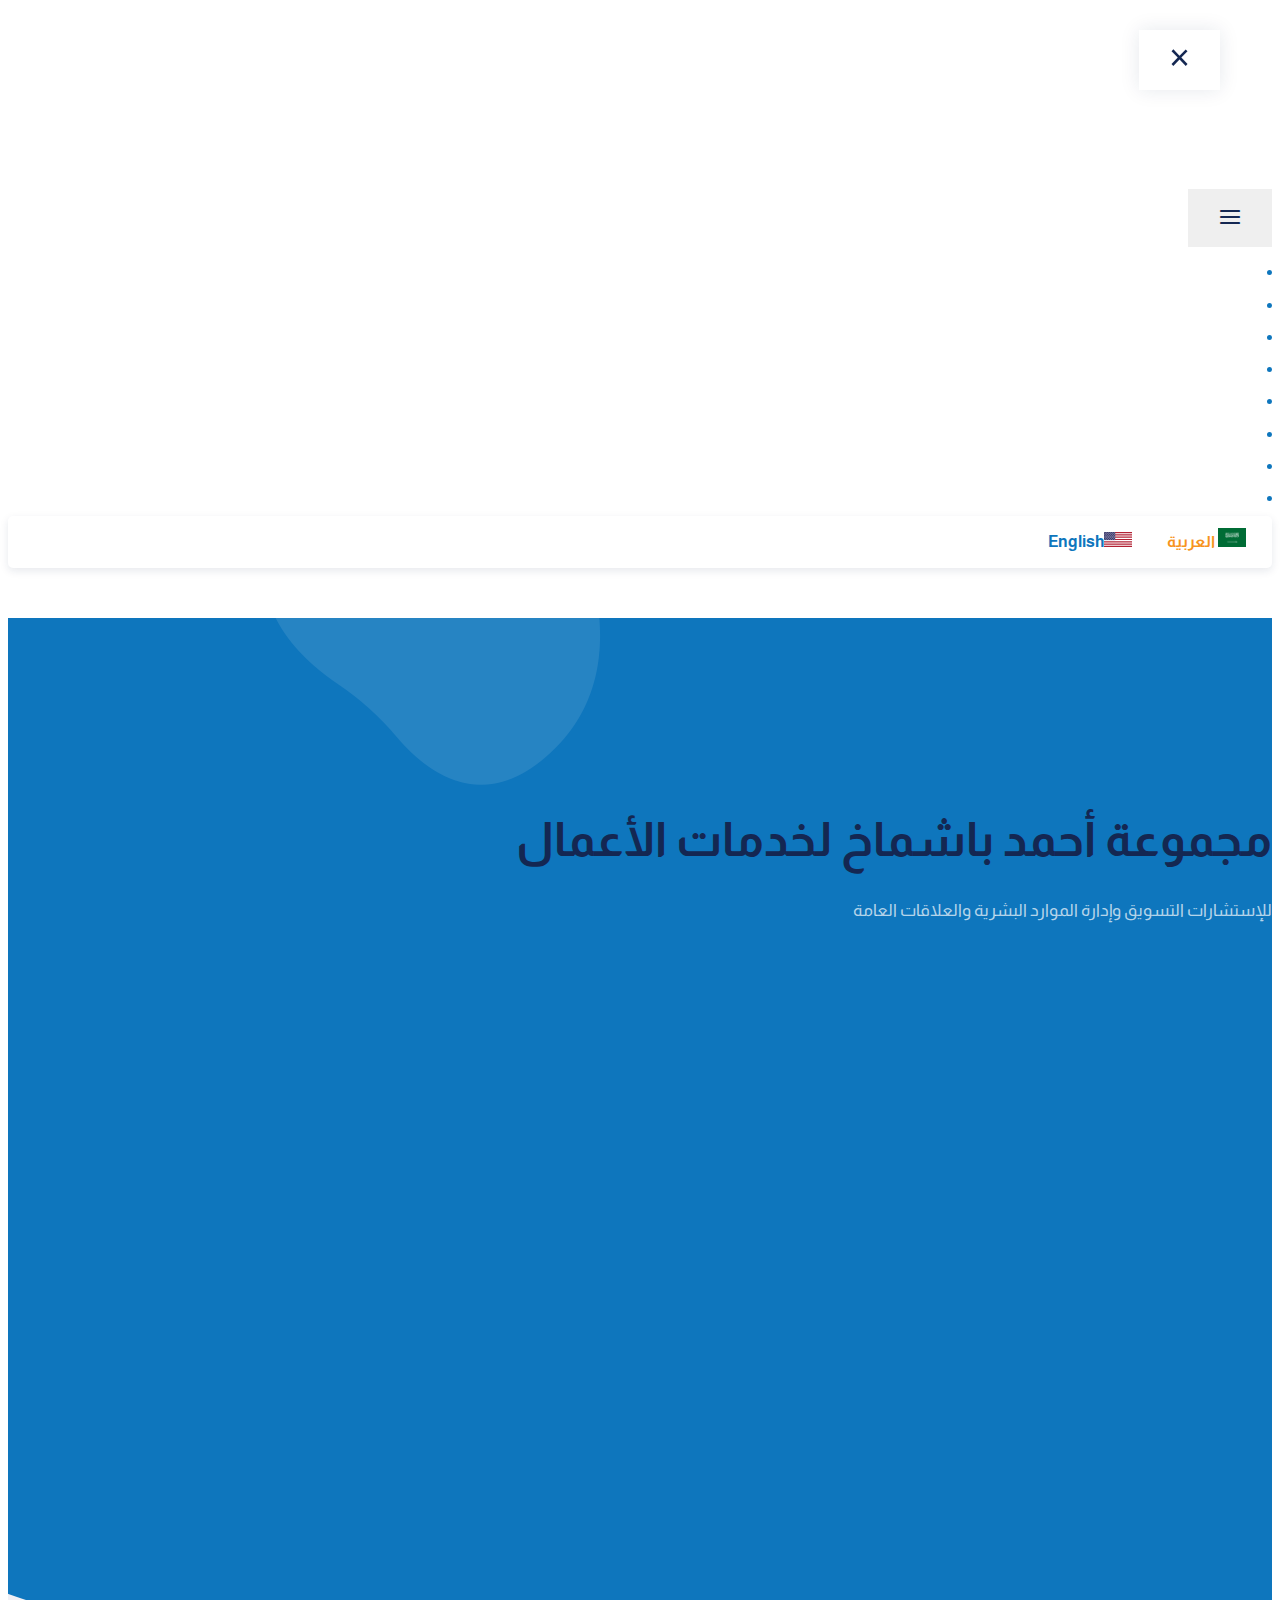
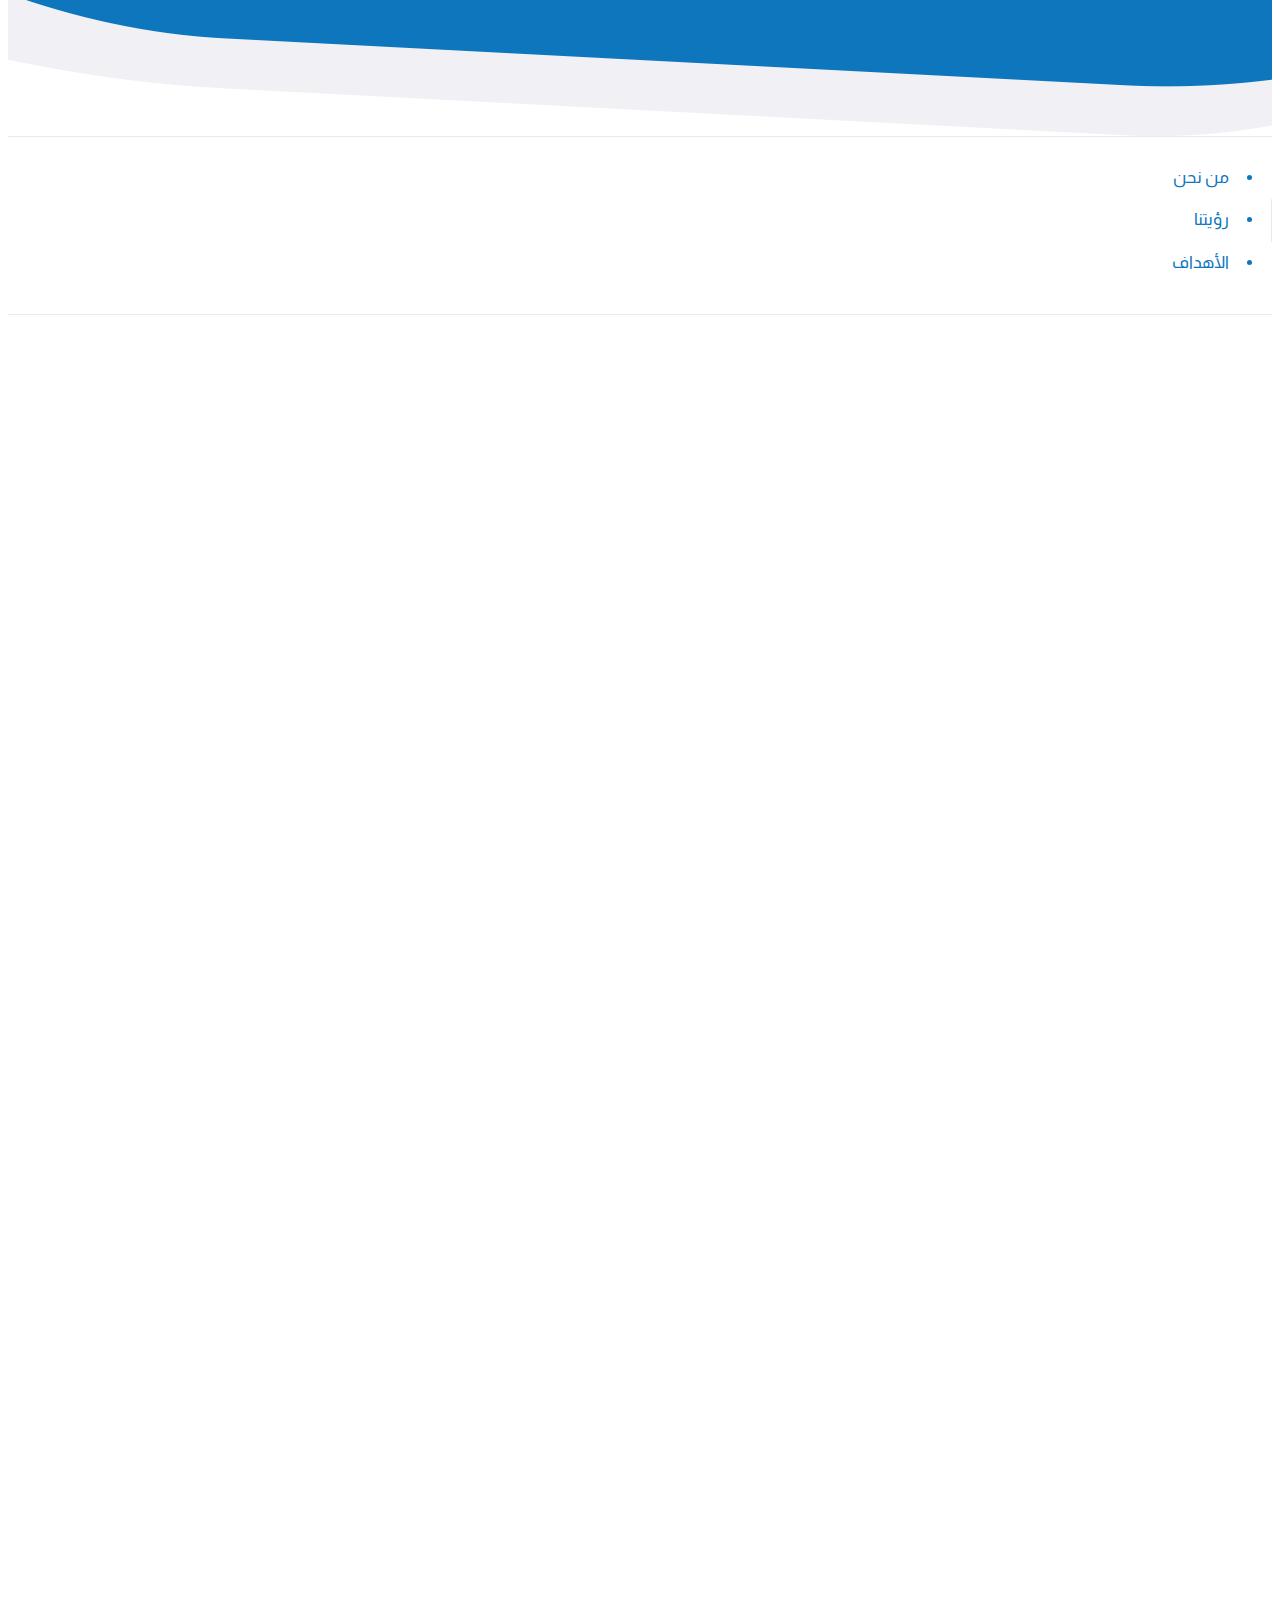
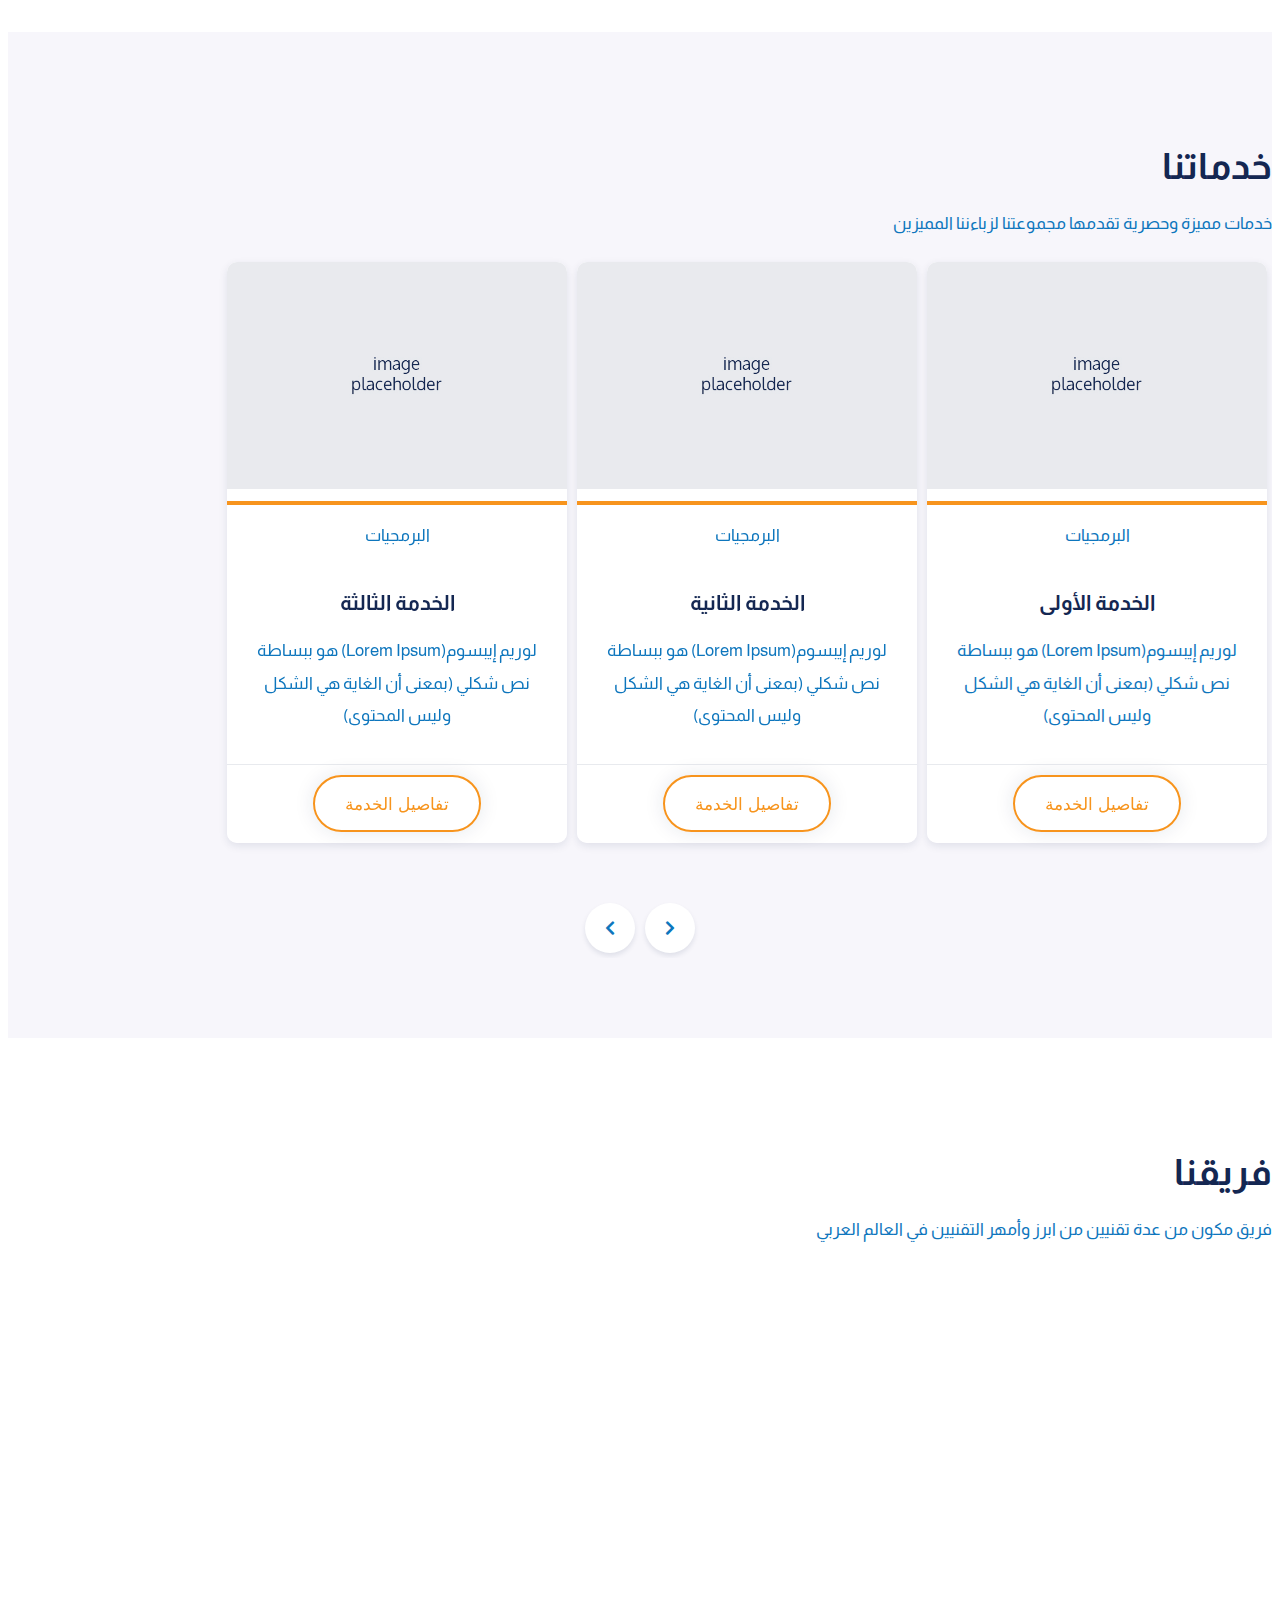
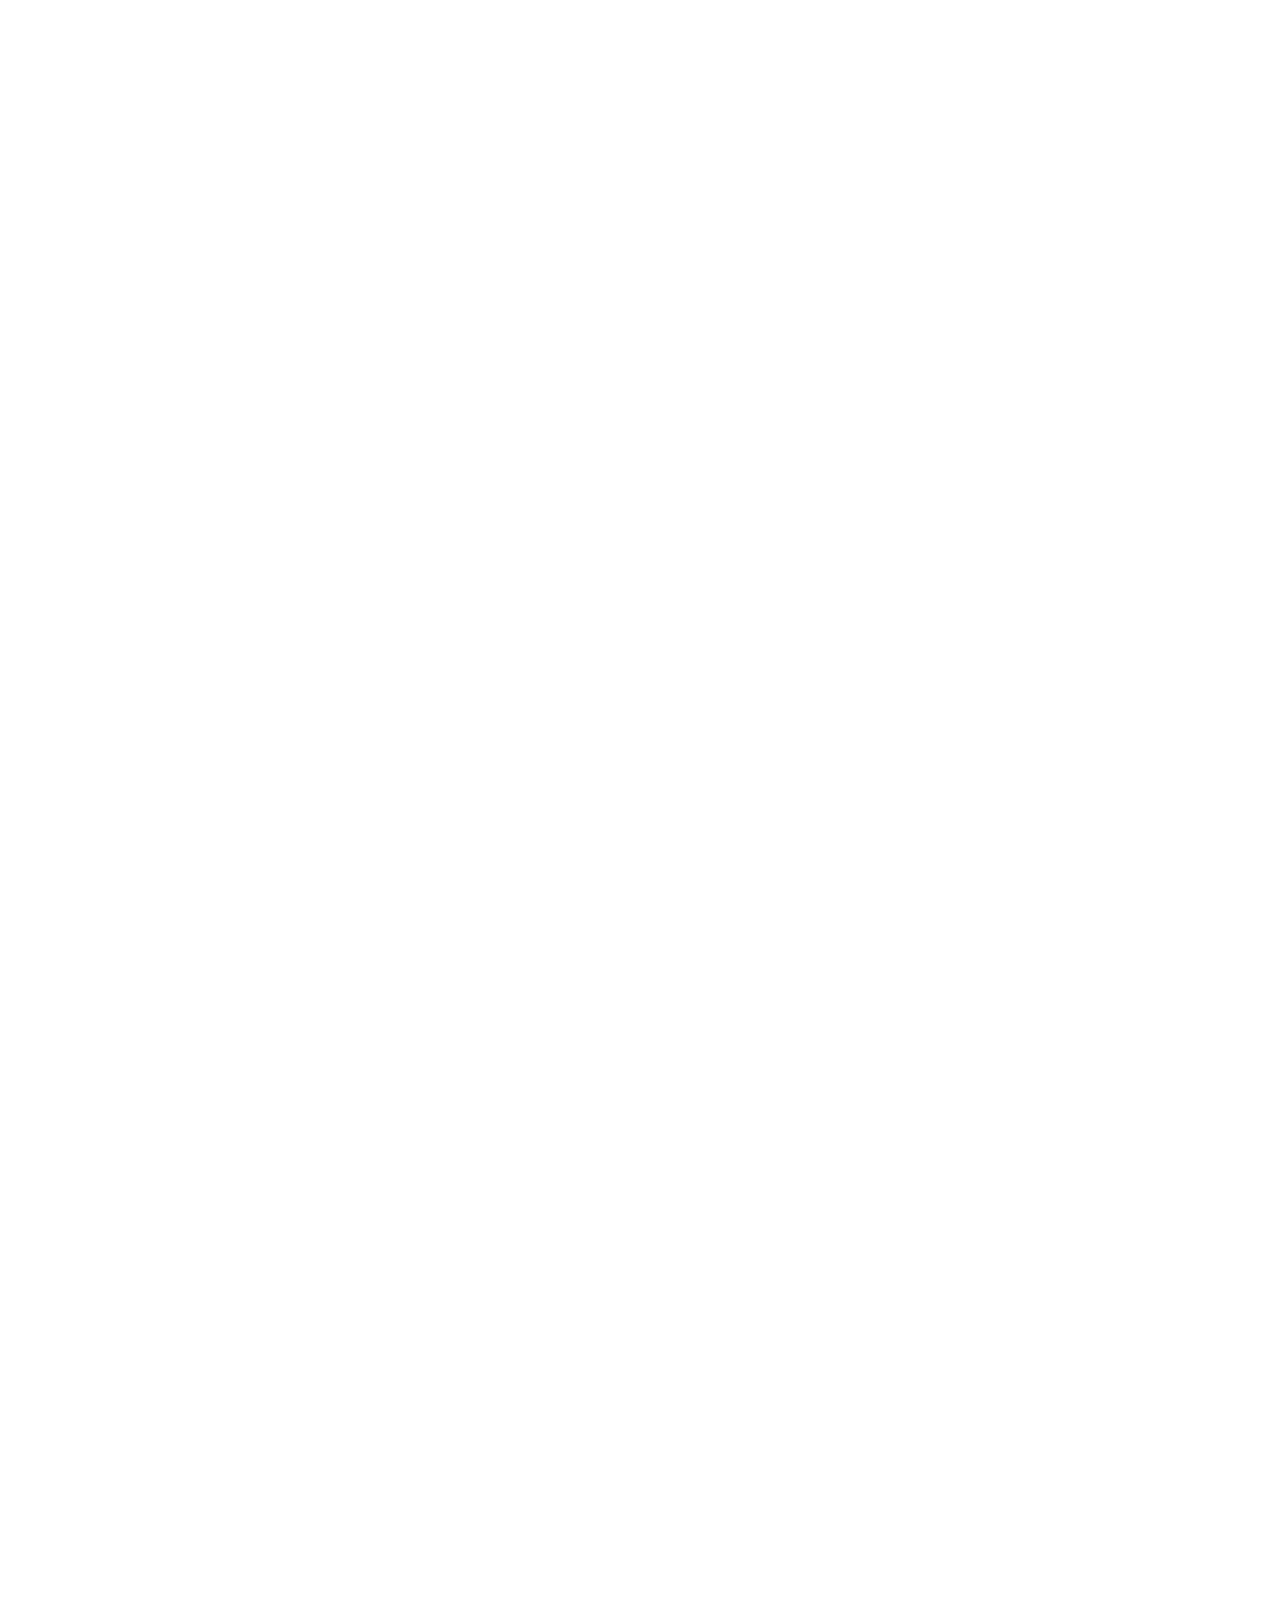
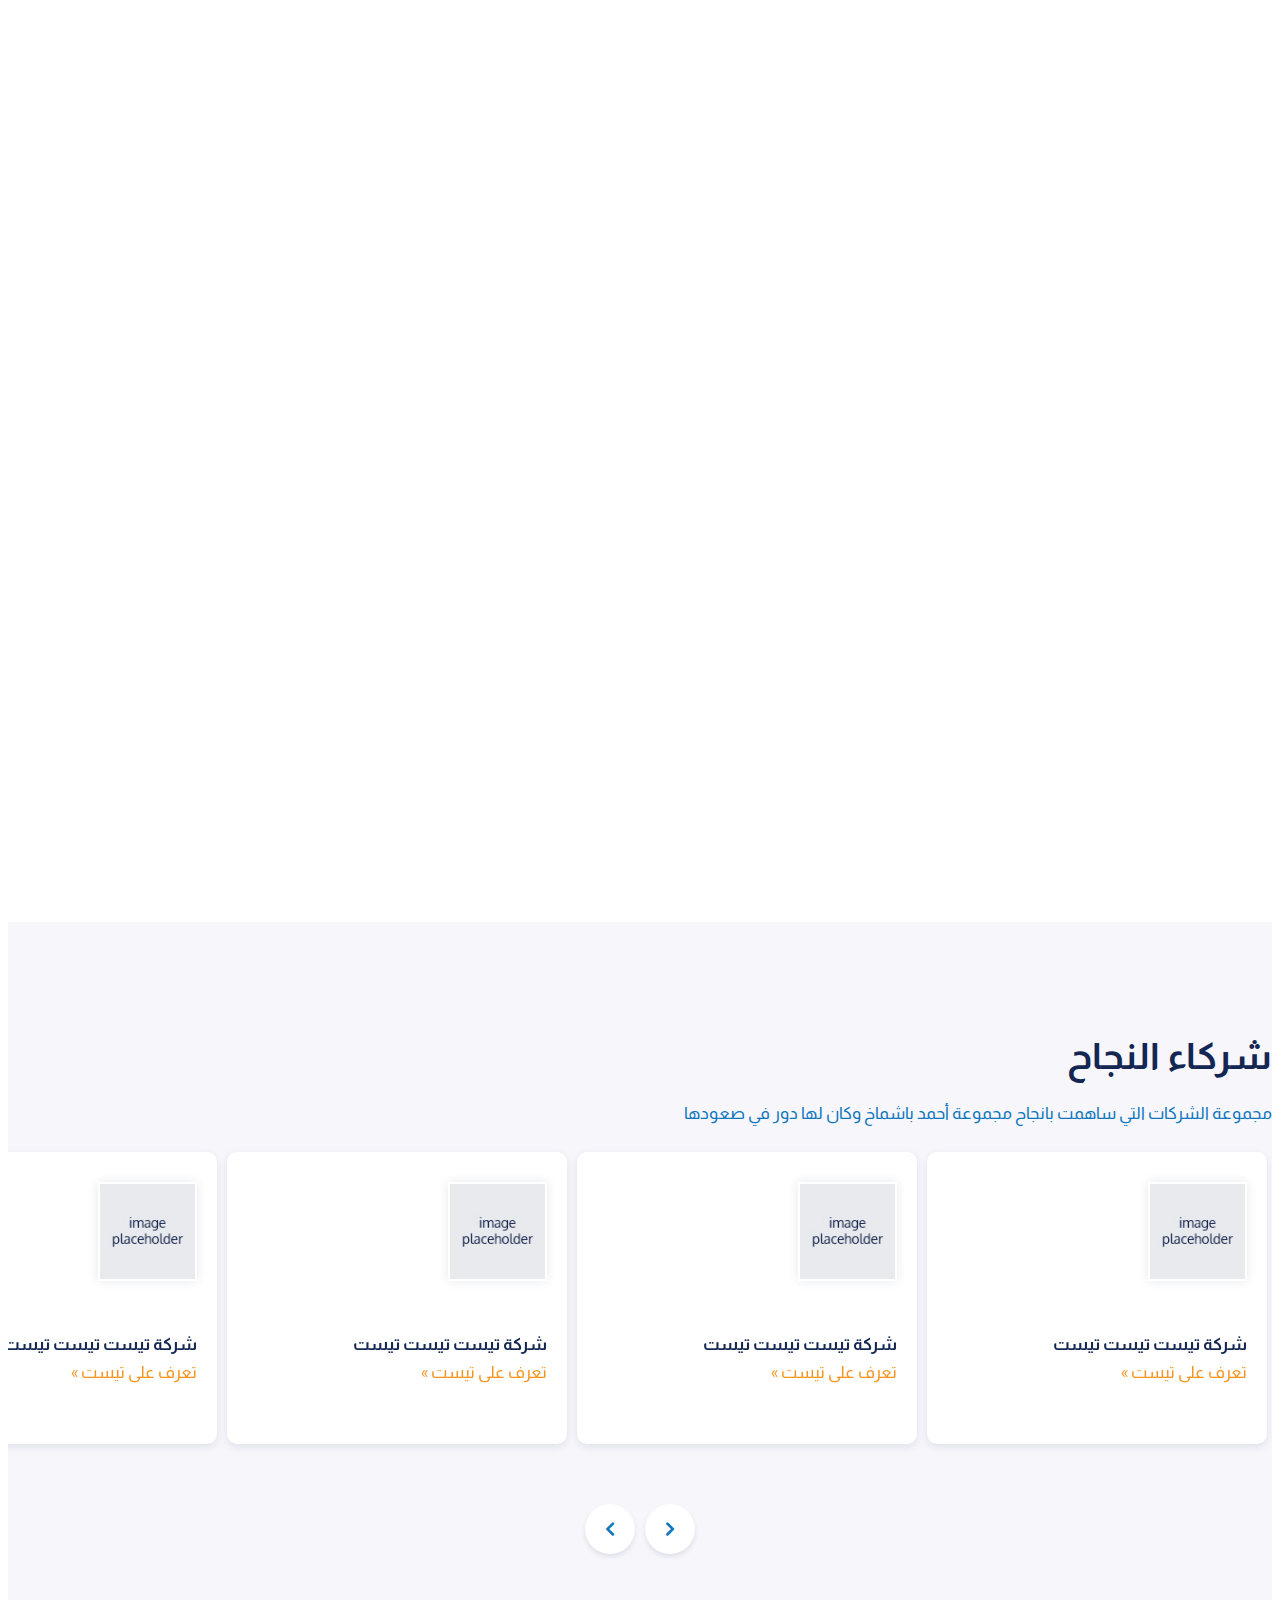
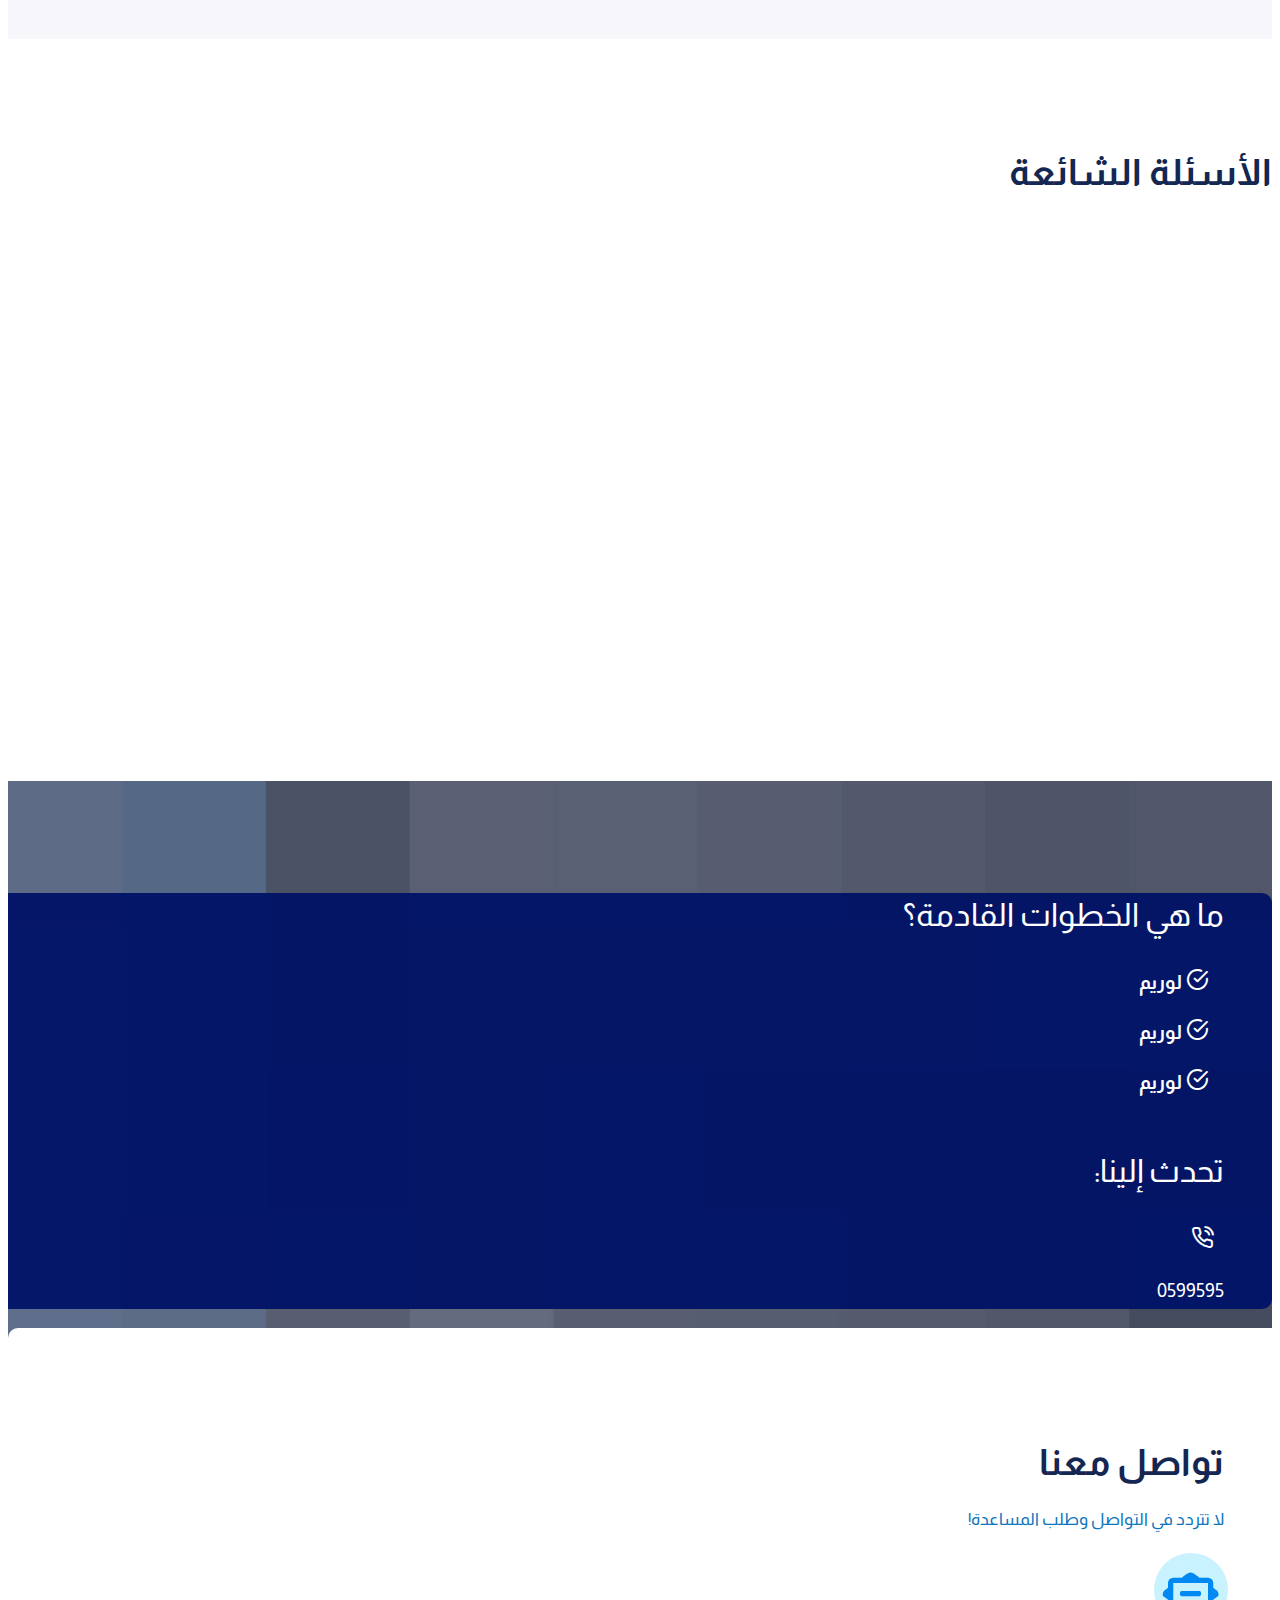
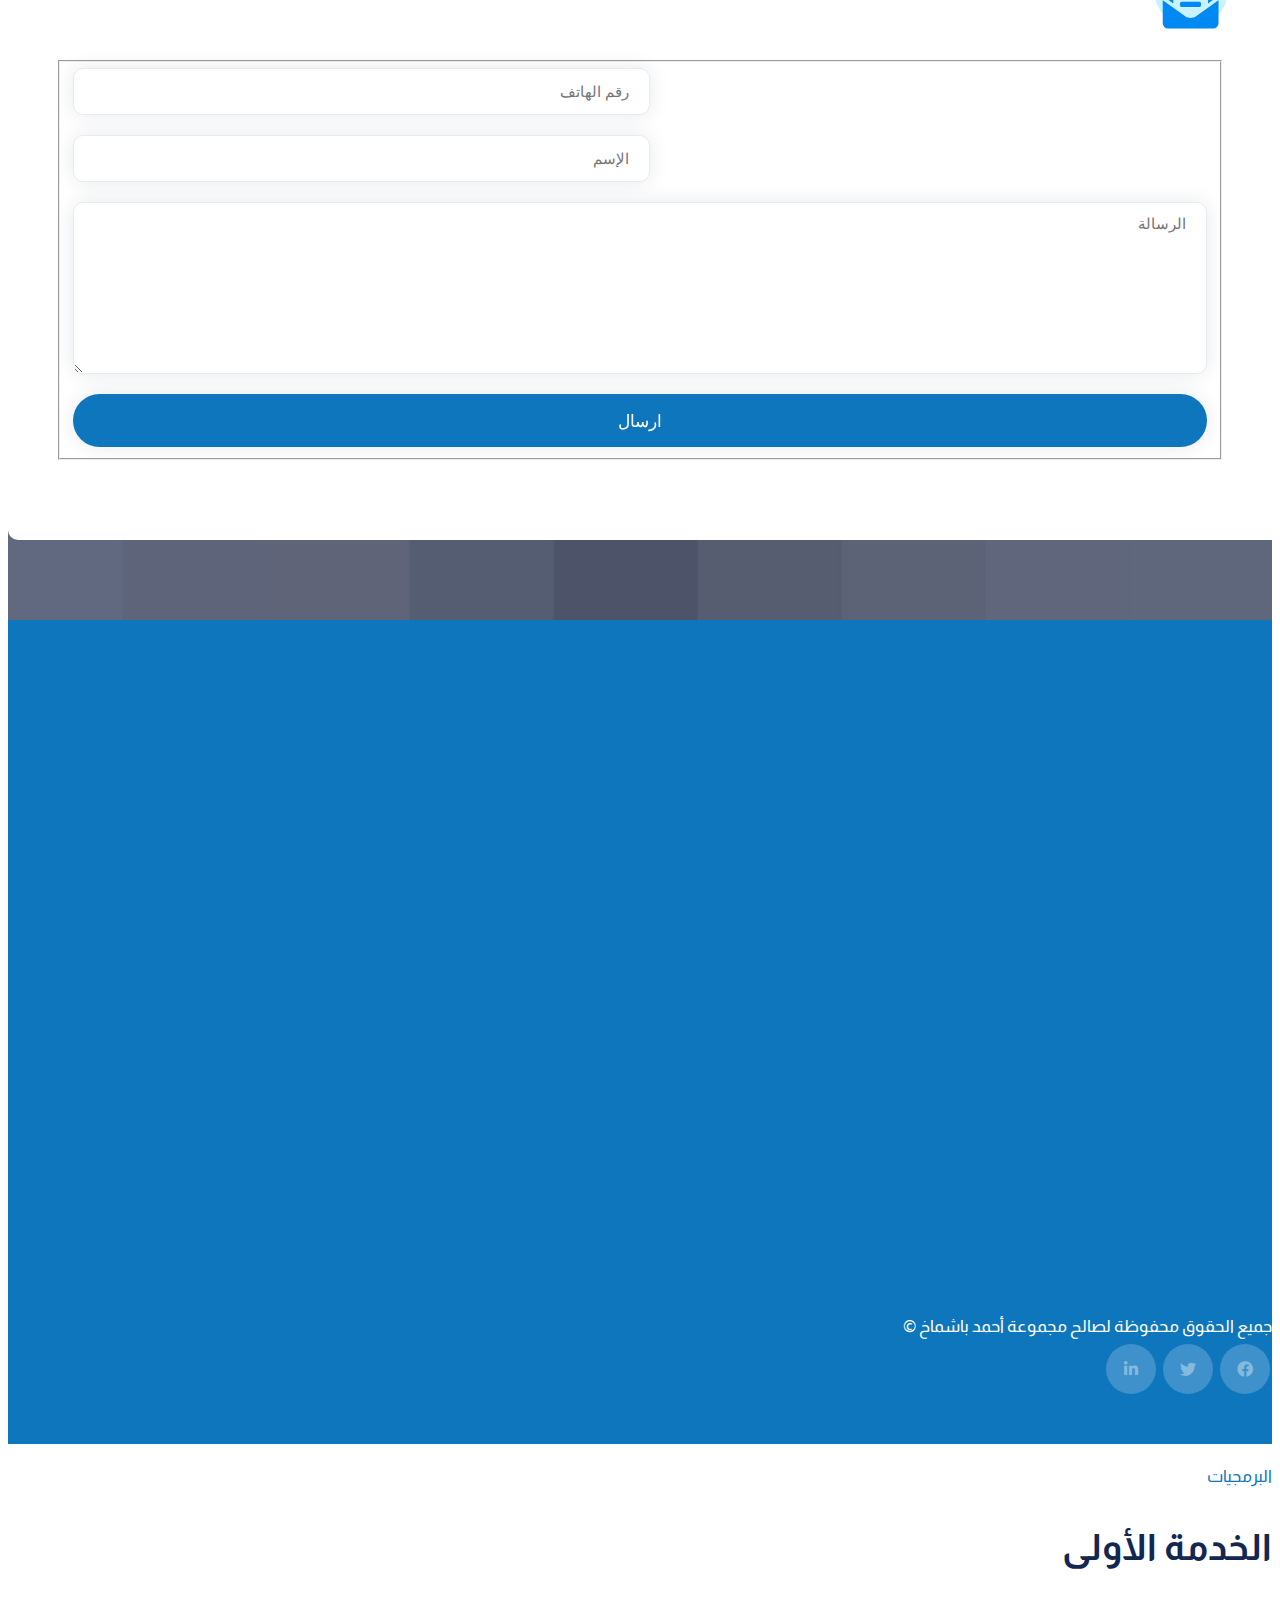
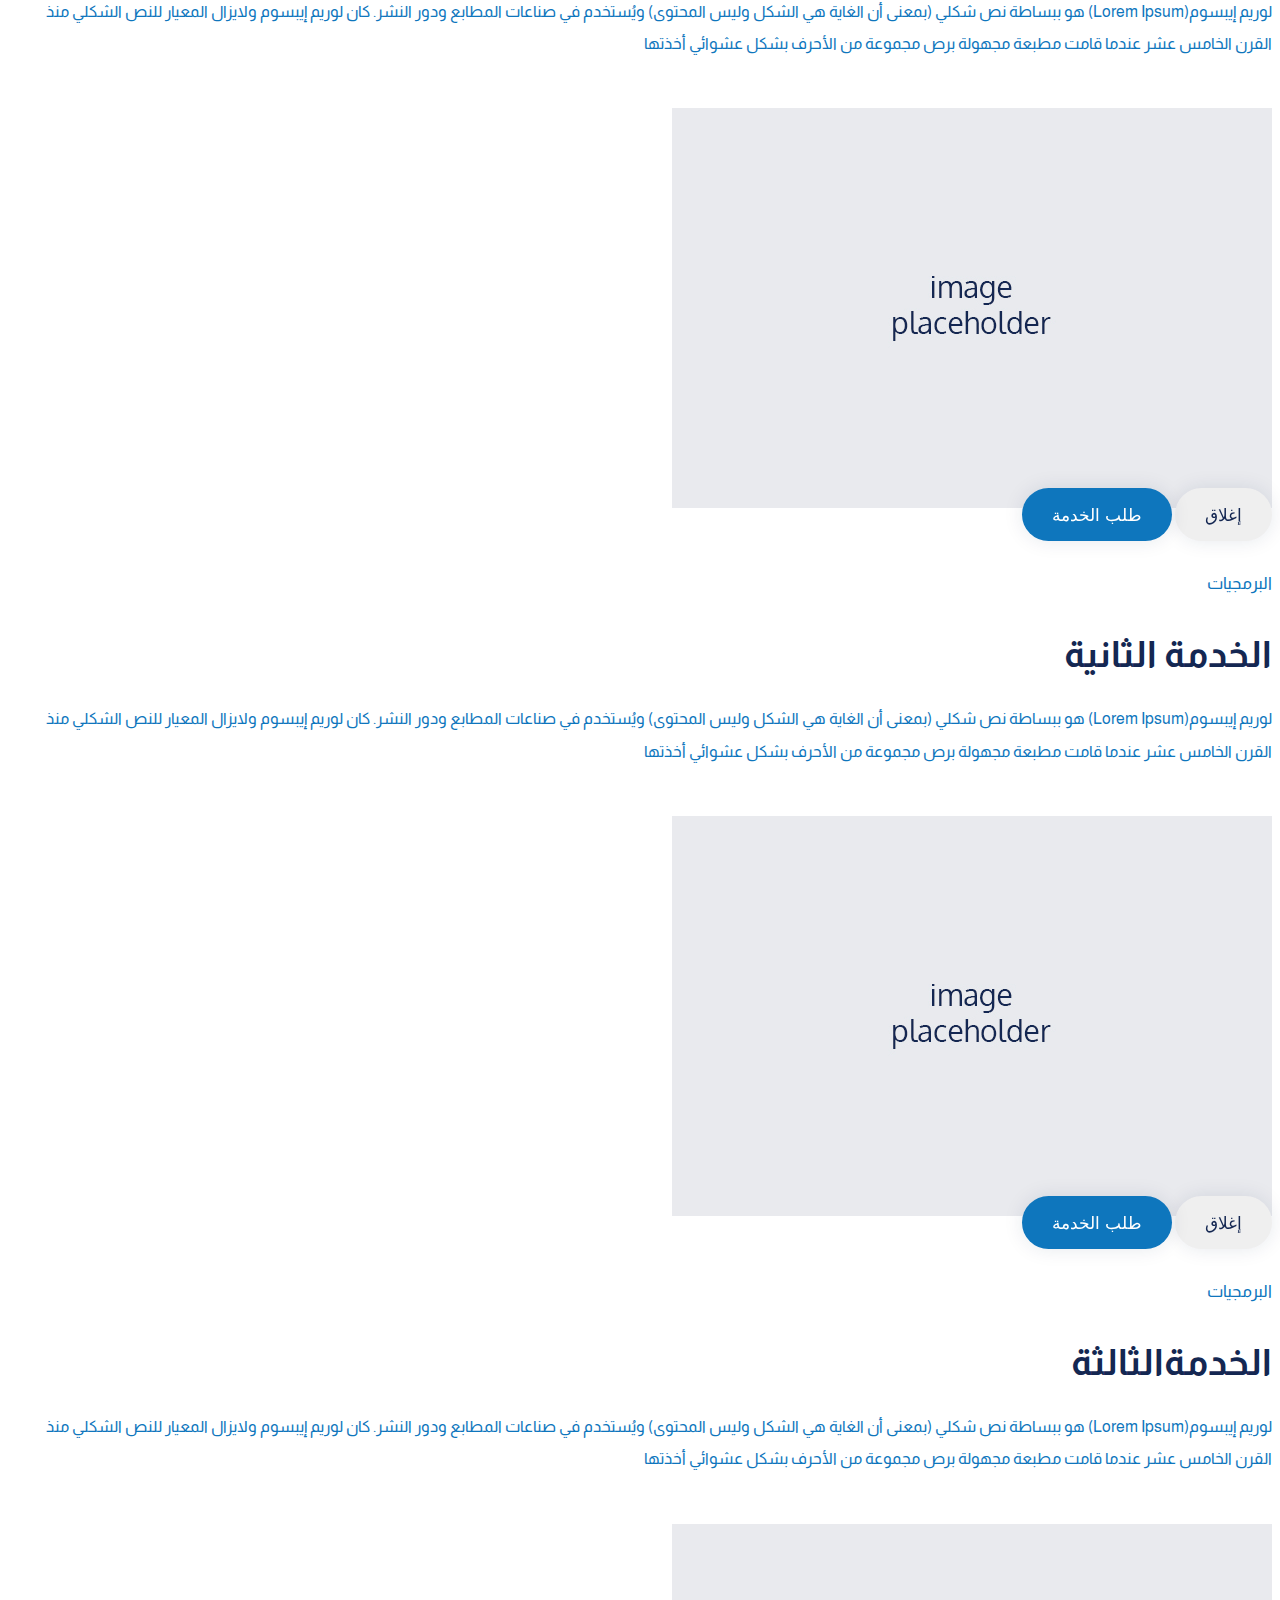
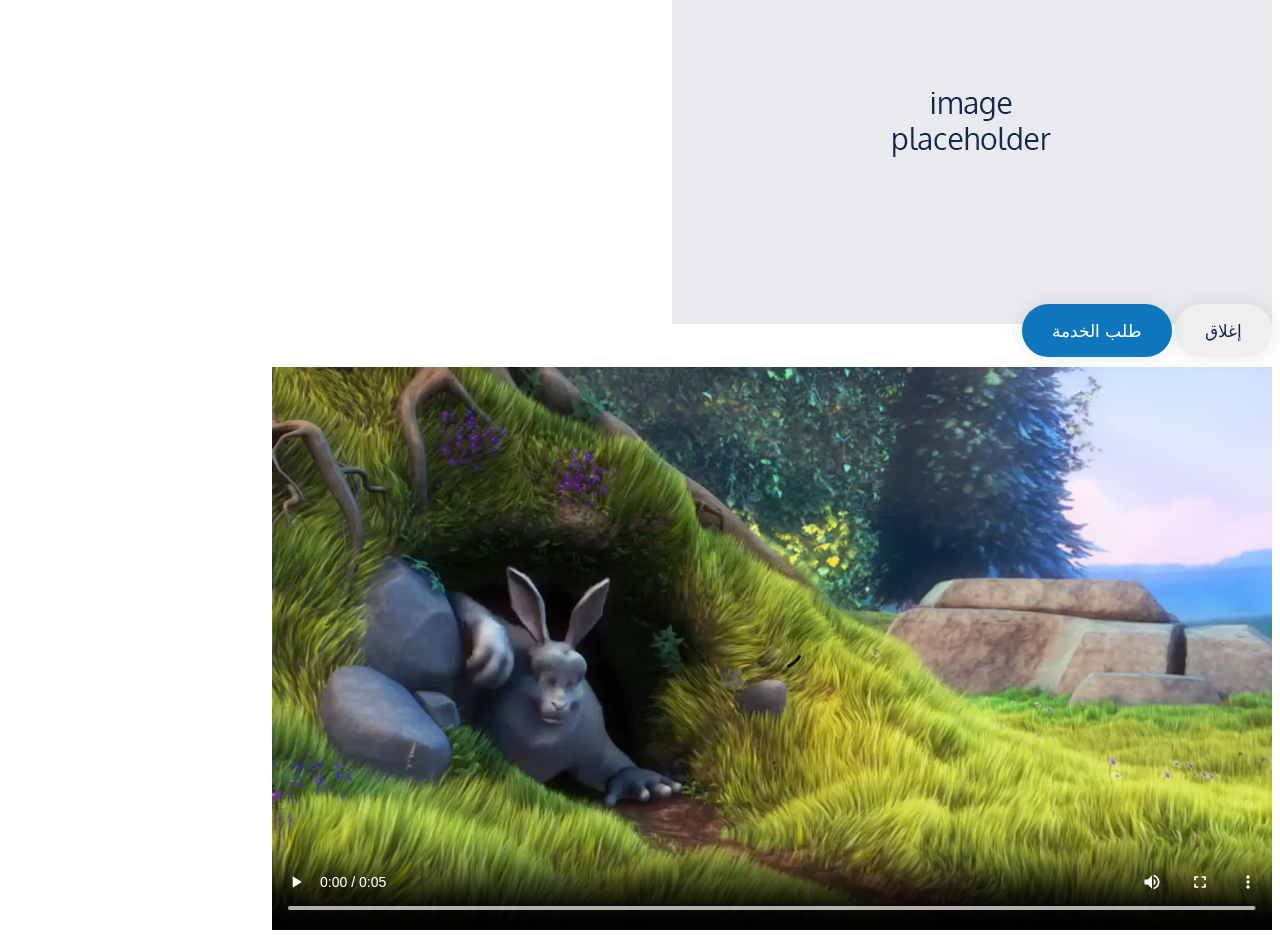
==== commit 8ae7f8db: "Update index-ar.html" ====
--- a/index-ar.html
+++ b/index-ar.html
@@ -186,6 +186,7 @@
                                     data-wow-delay="0.4s"
                                     style="visibility: visible; animation-delay: 0.4s; animation-name: fadeInLeft;">
                                     <img src="https://source.unsplash.com/random" alt="logo" class="about-image">
+                                </div>
                                 <!-- column 1 ends -->
 
                                 <!-- column 2 starts -->
@@ -270,6 +271,7 @@
                                 data-wow-delay="0.4s"
                                 style="visibility: visible; animation-delay: 0.4s; animation-name: fadeInLeft;">
                                 <img src="https://source.unsplash.com/random" alt="logo" class="about-image">
+                                </div>
                                 <!-- column 1 ends -->
 
                                 <!-- column 2 starts -->
@@ -1135,4 +1137,4 @@
     </script>
 </body>
 
-</html>+</html>
